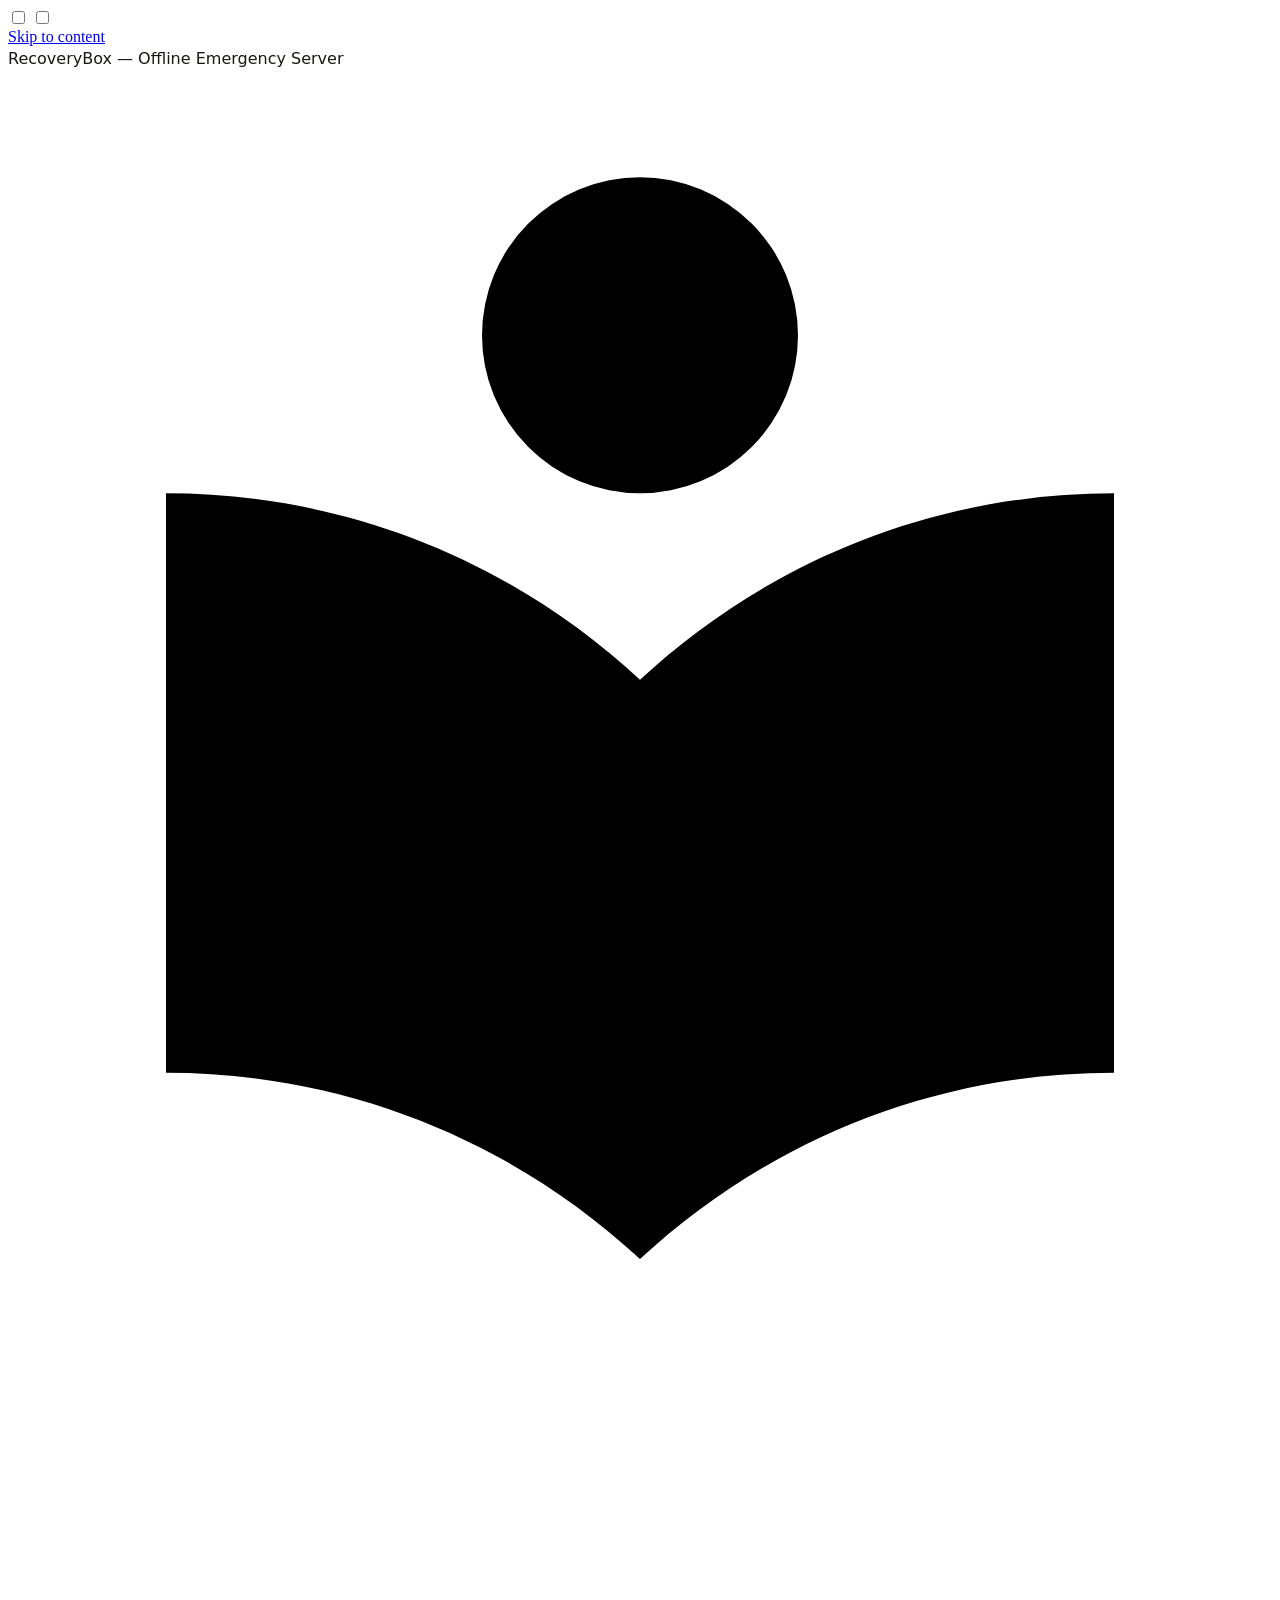
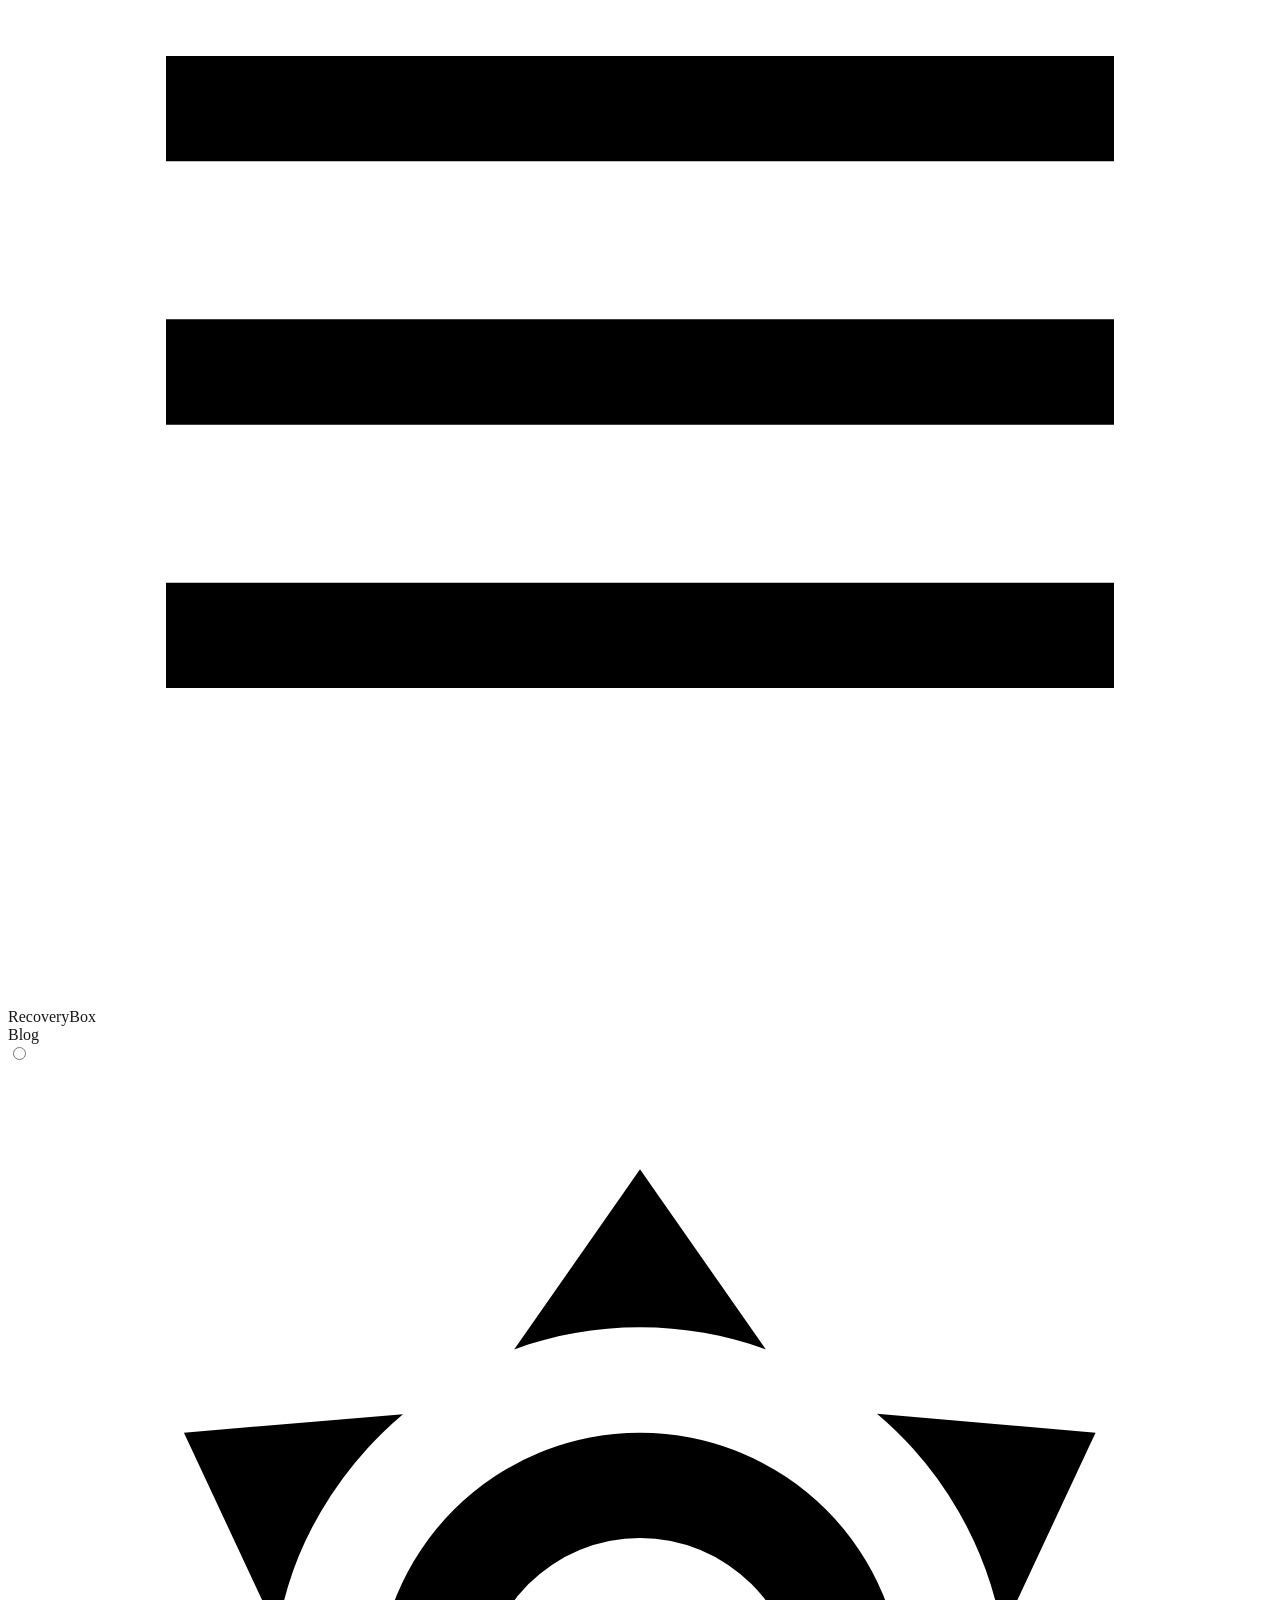
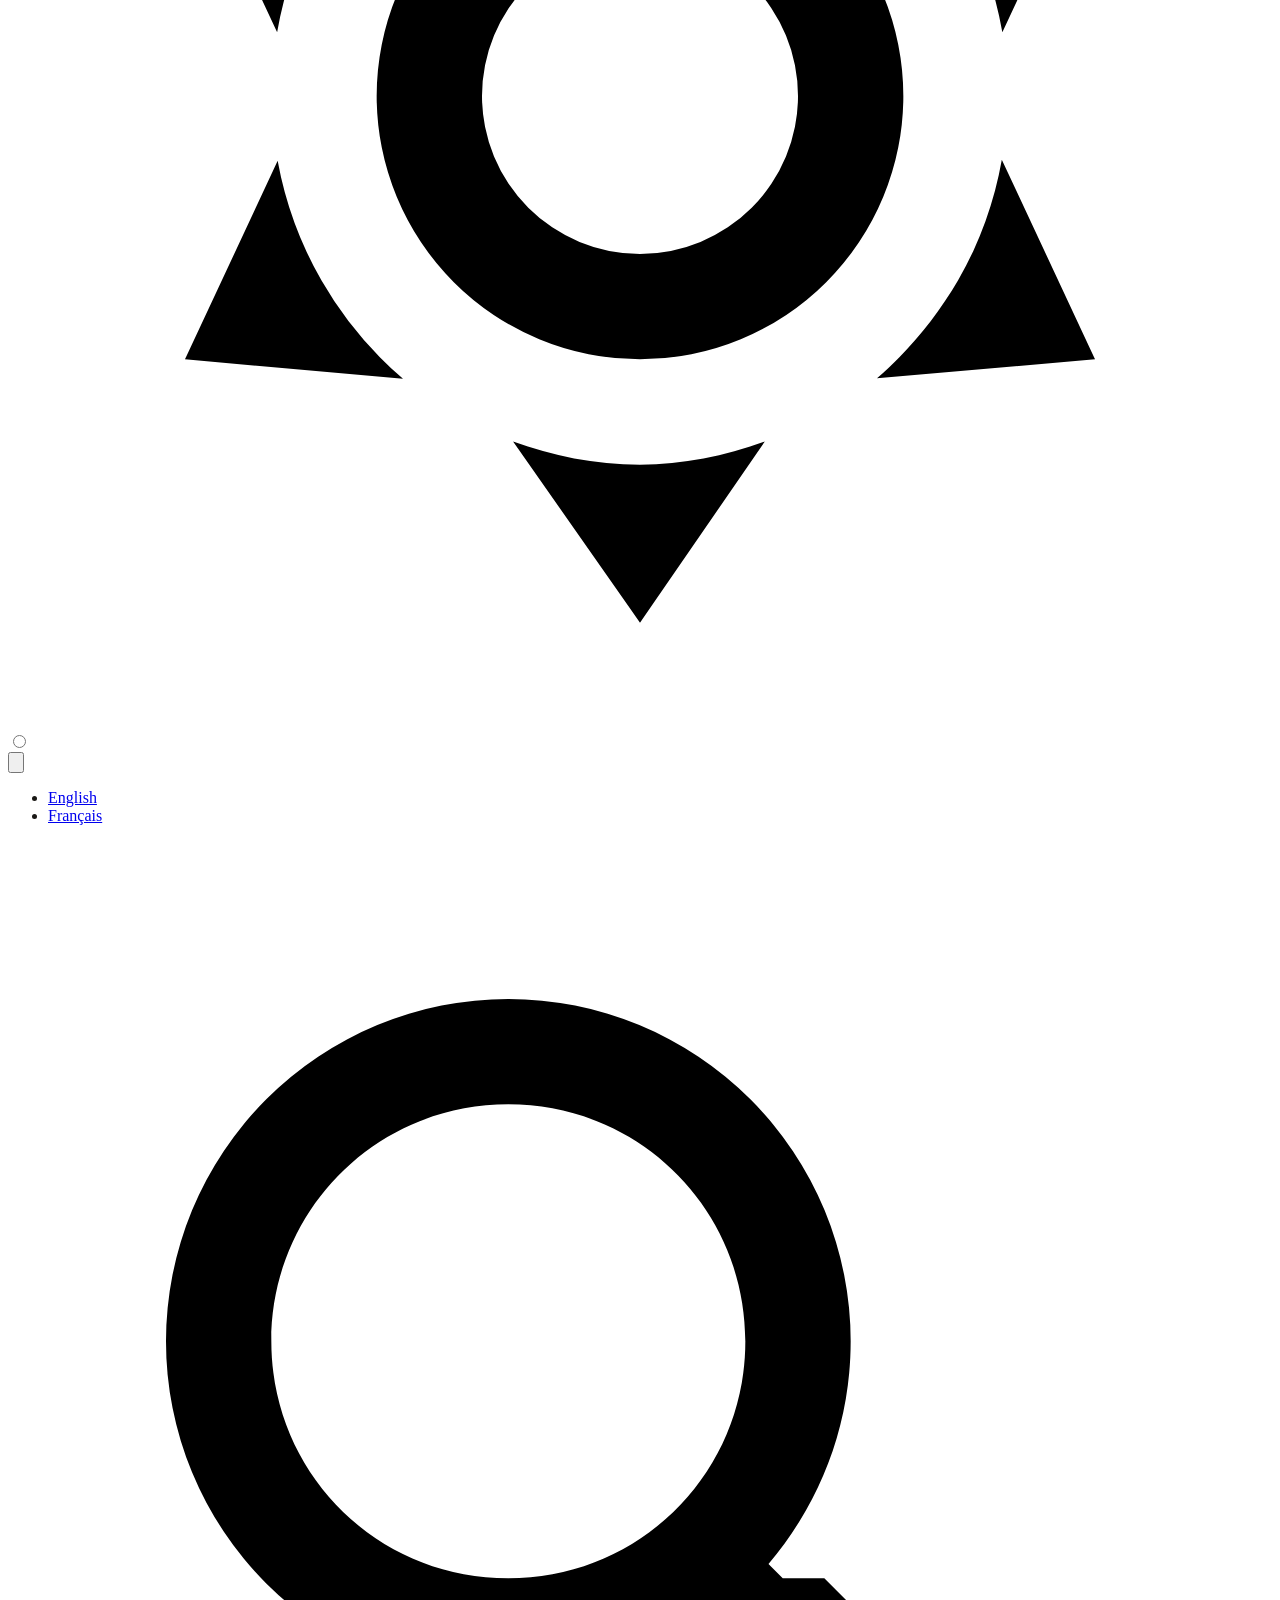
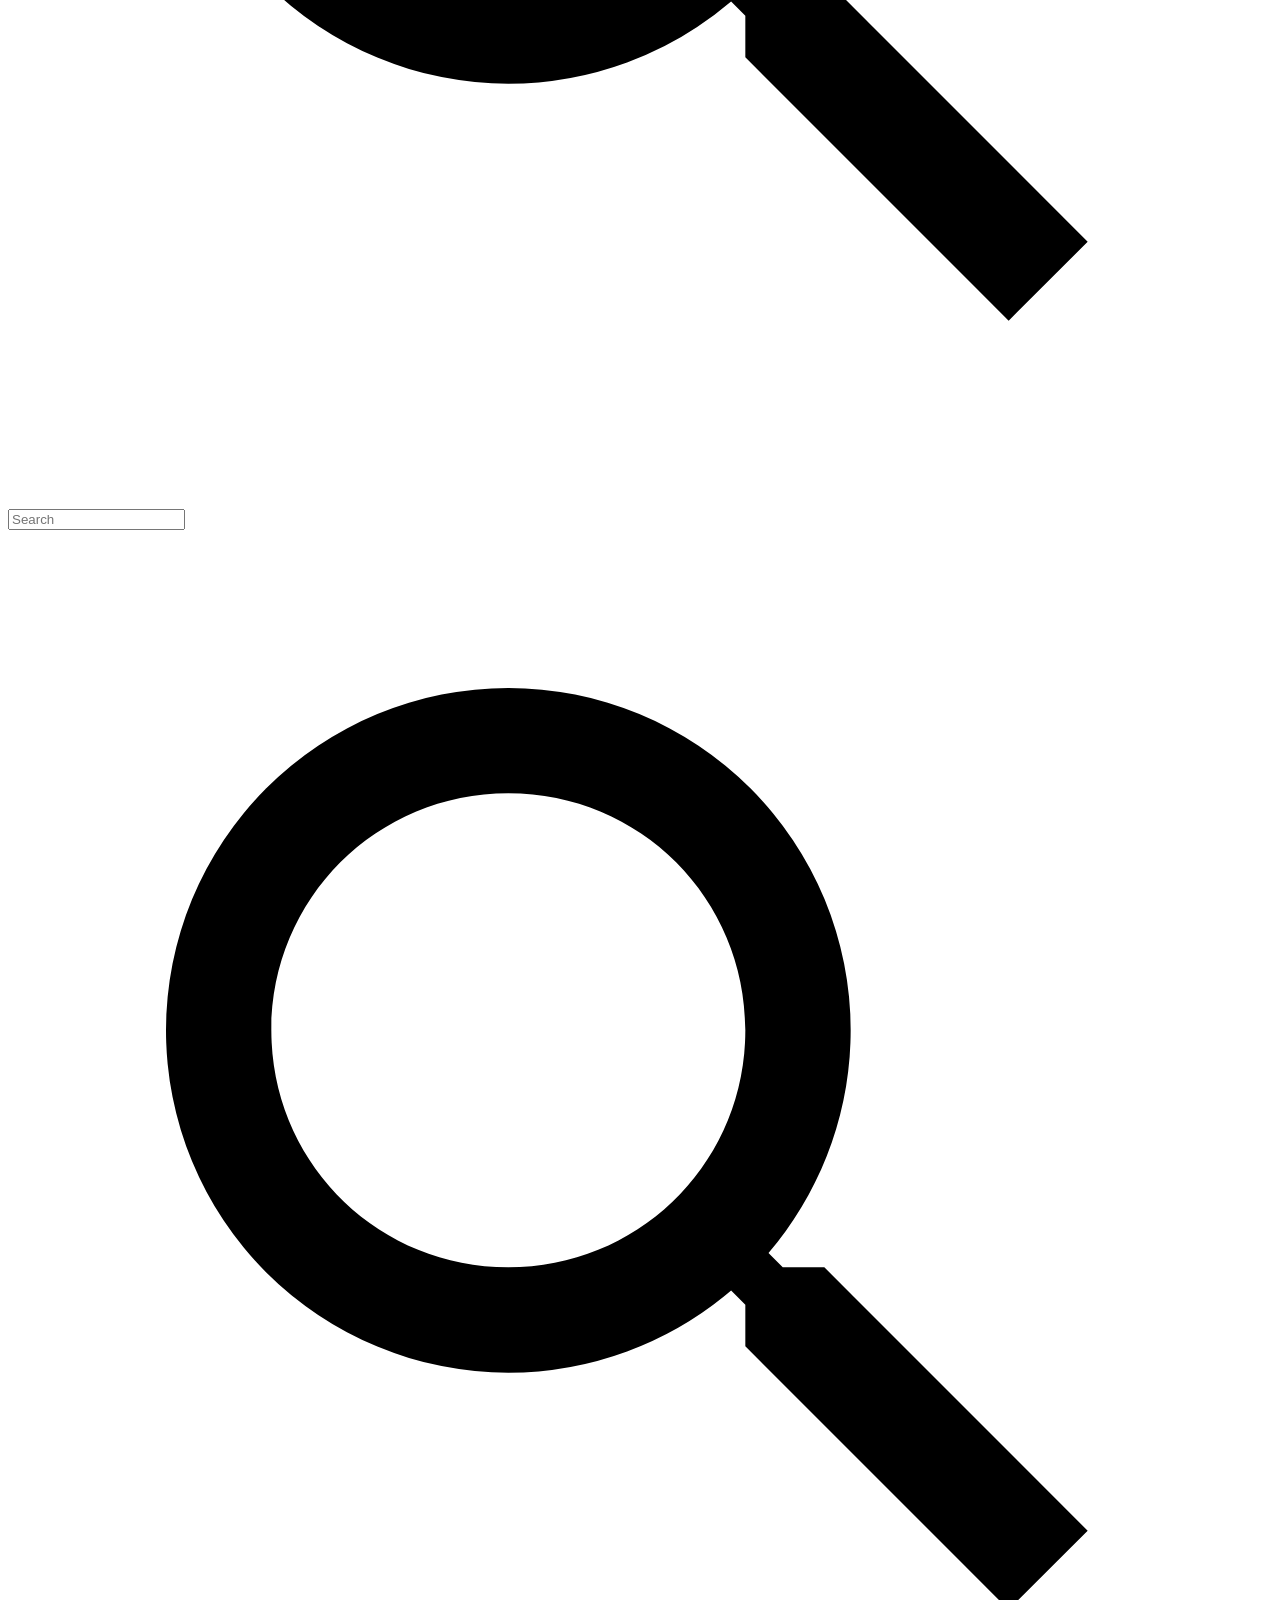
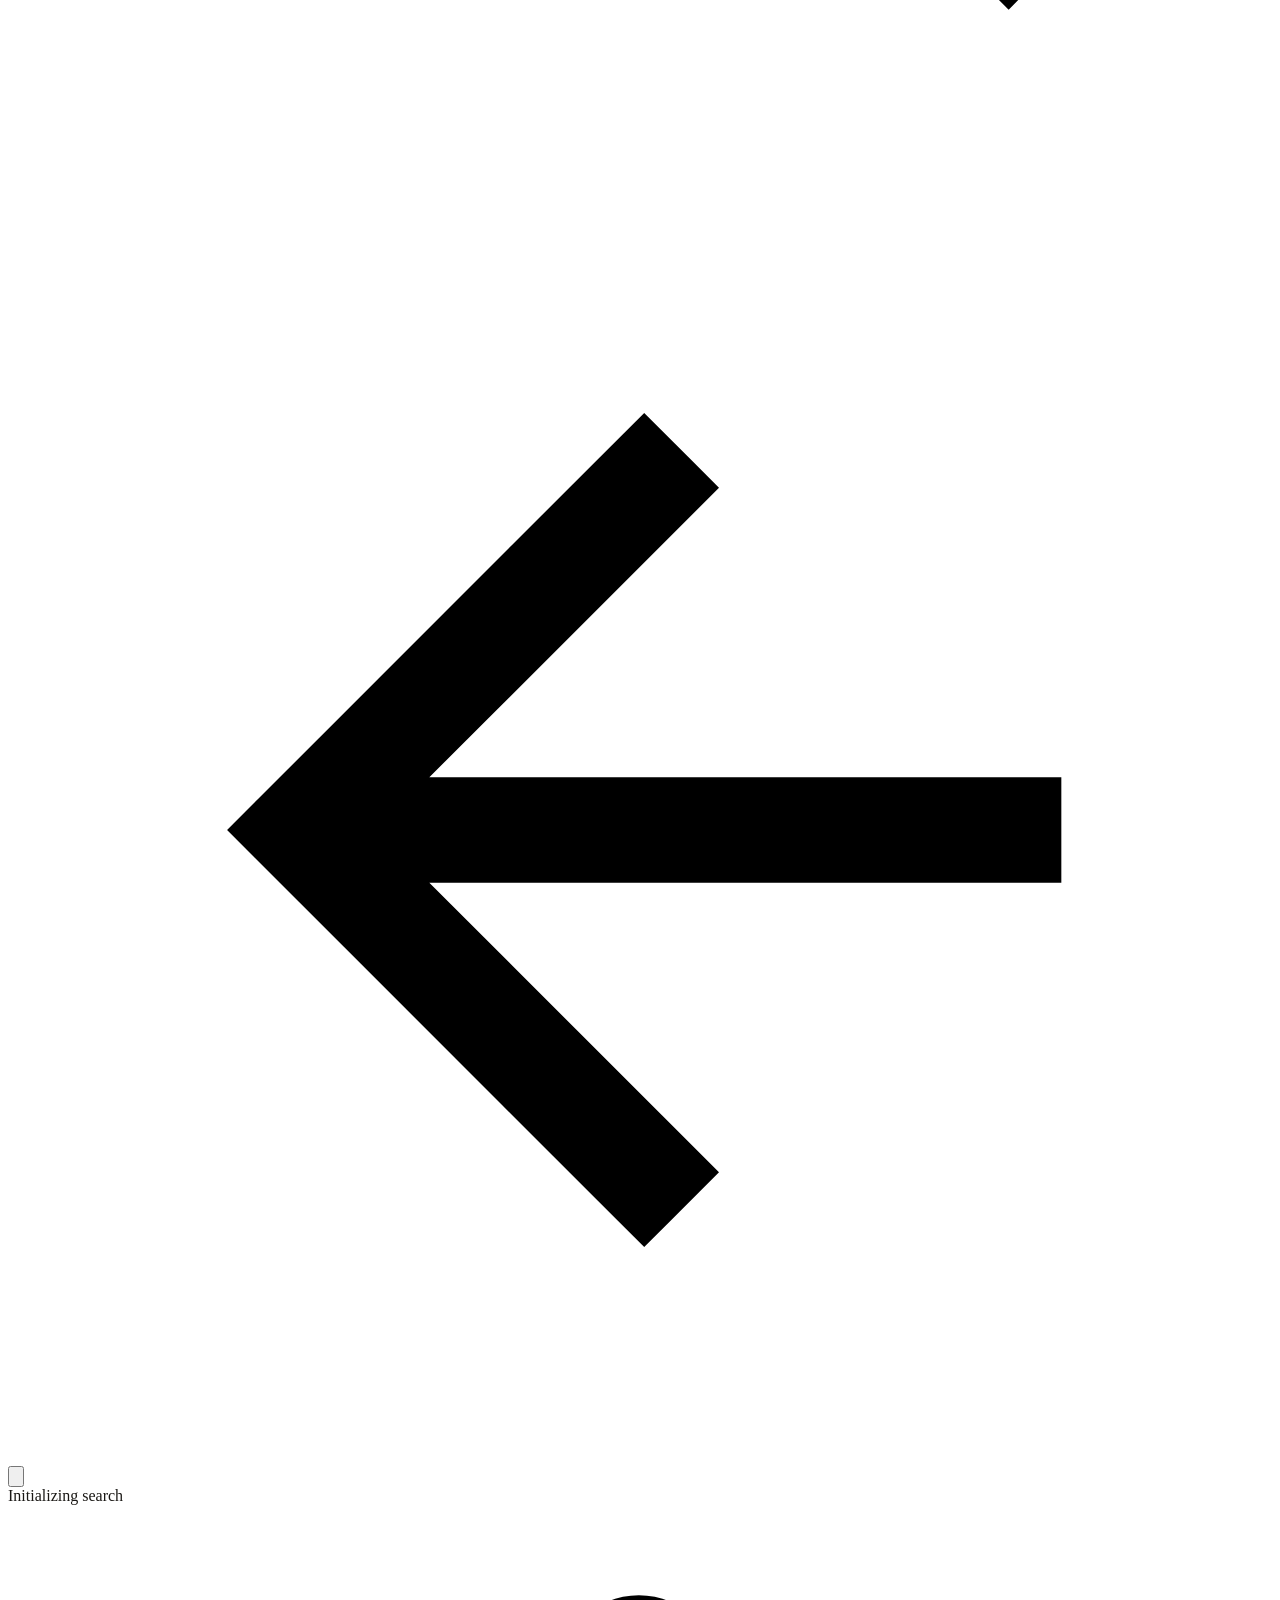
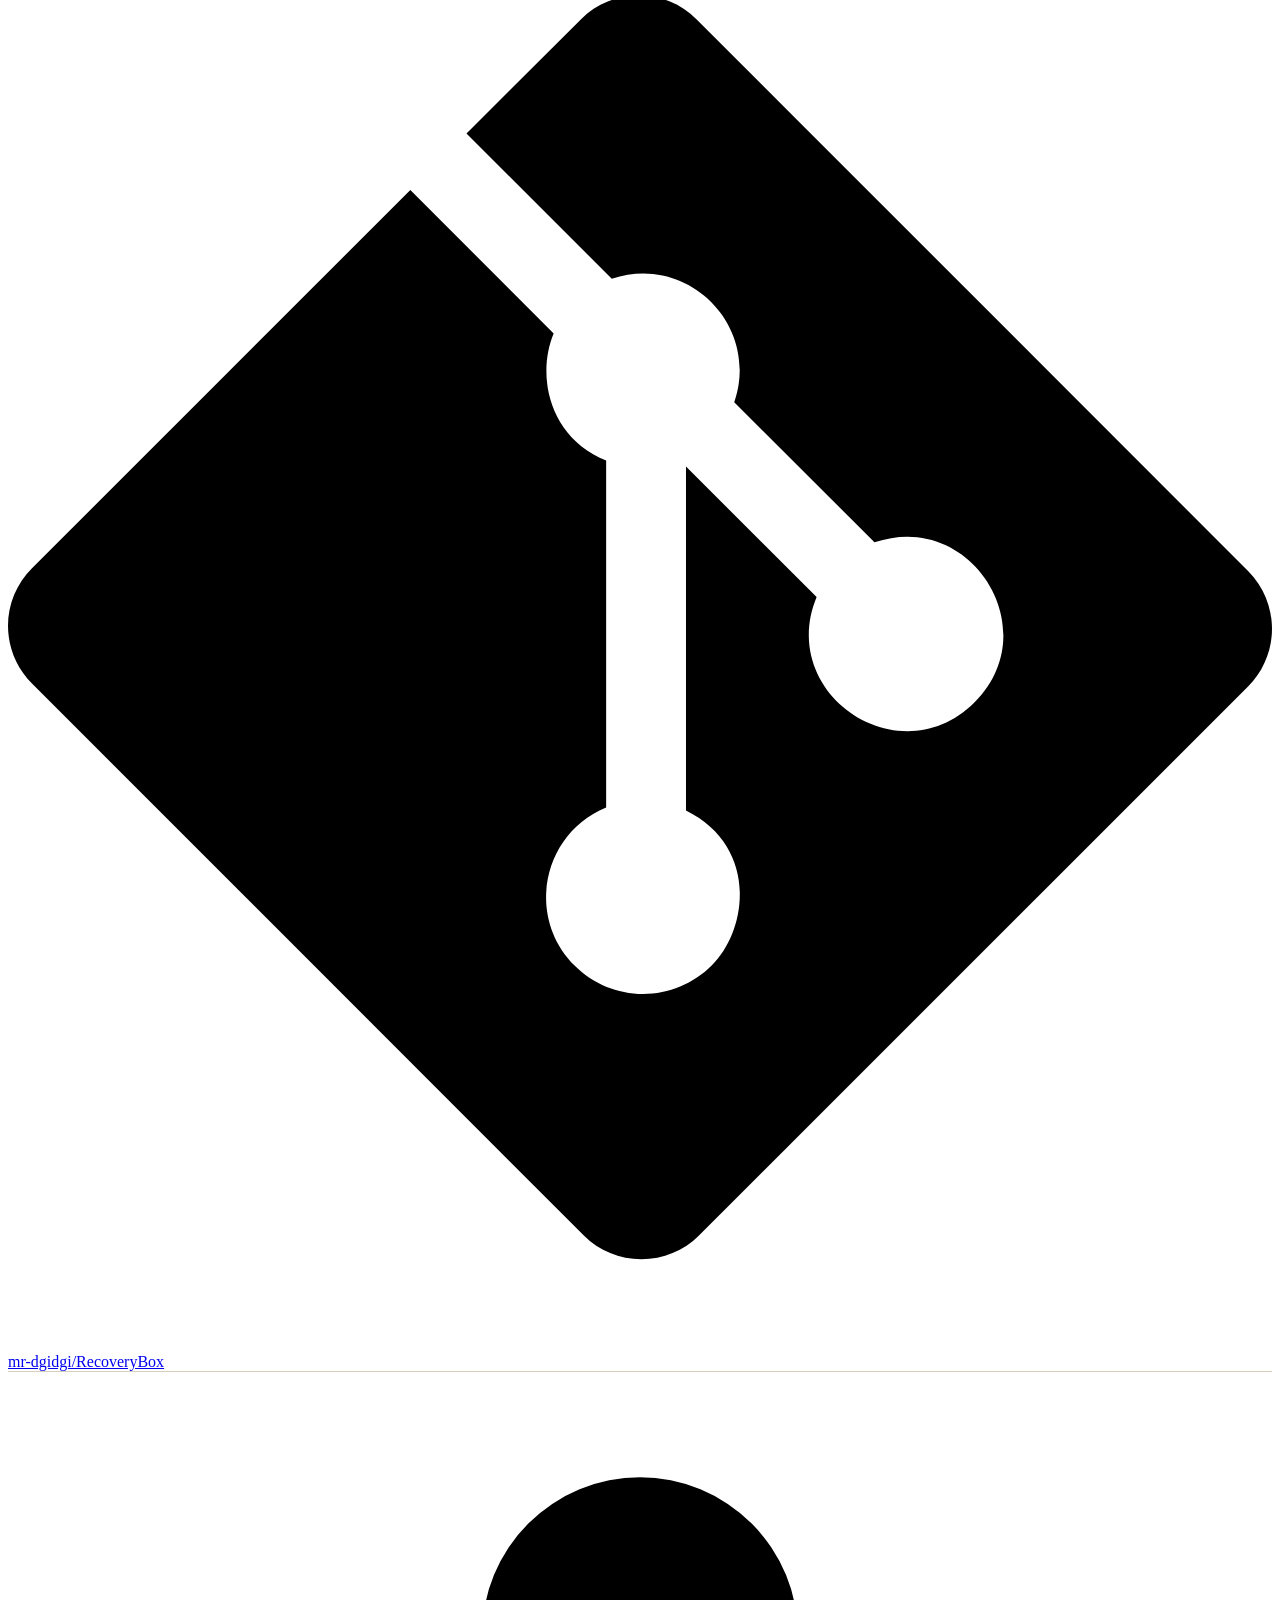
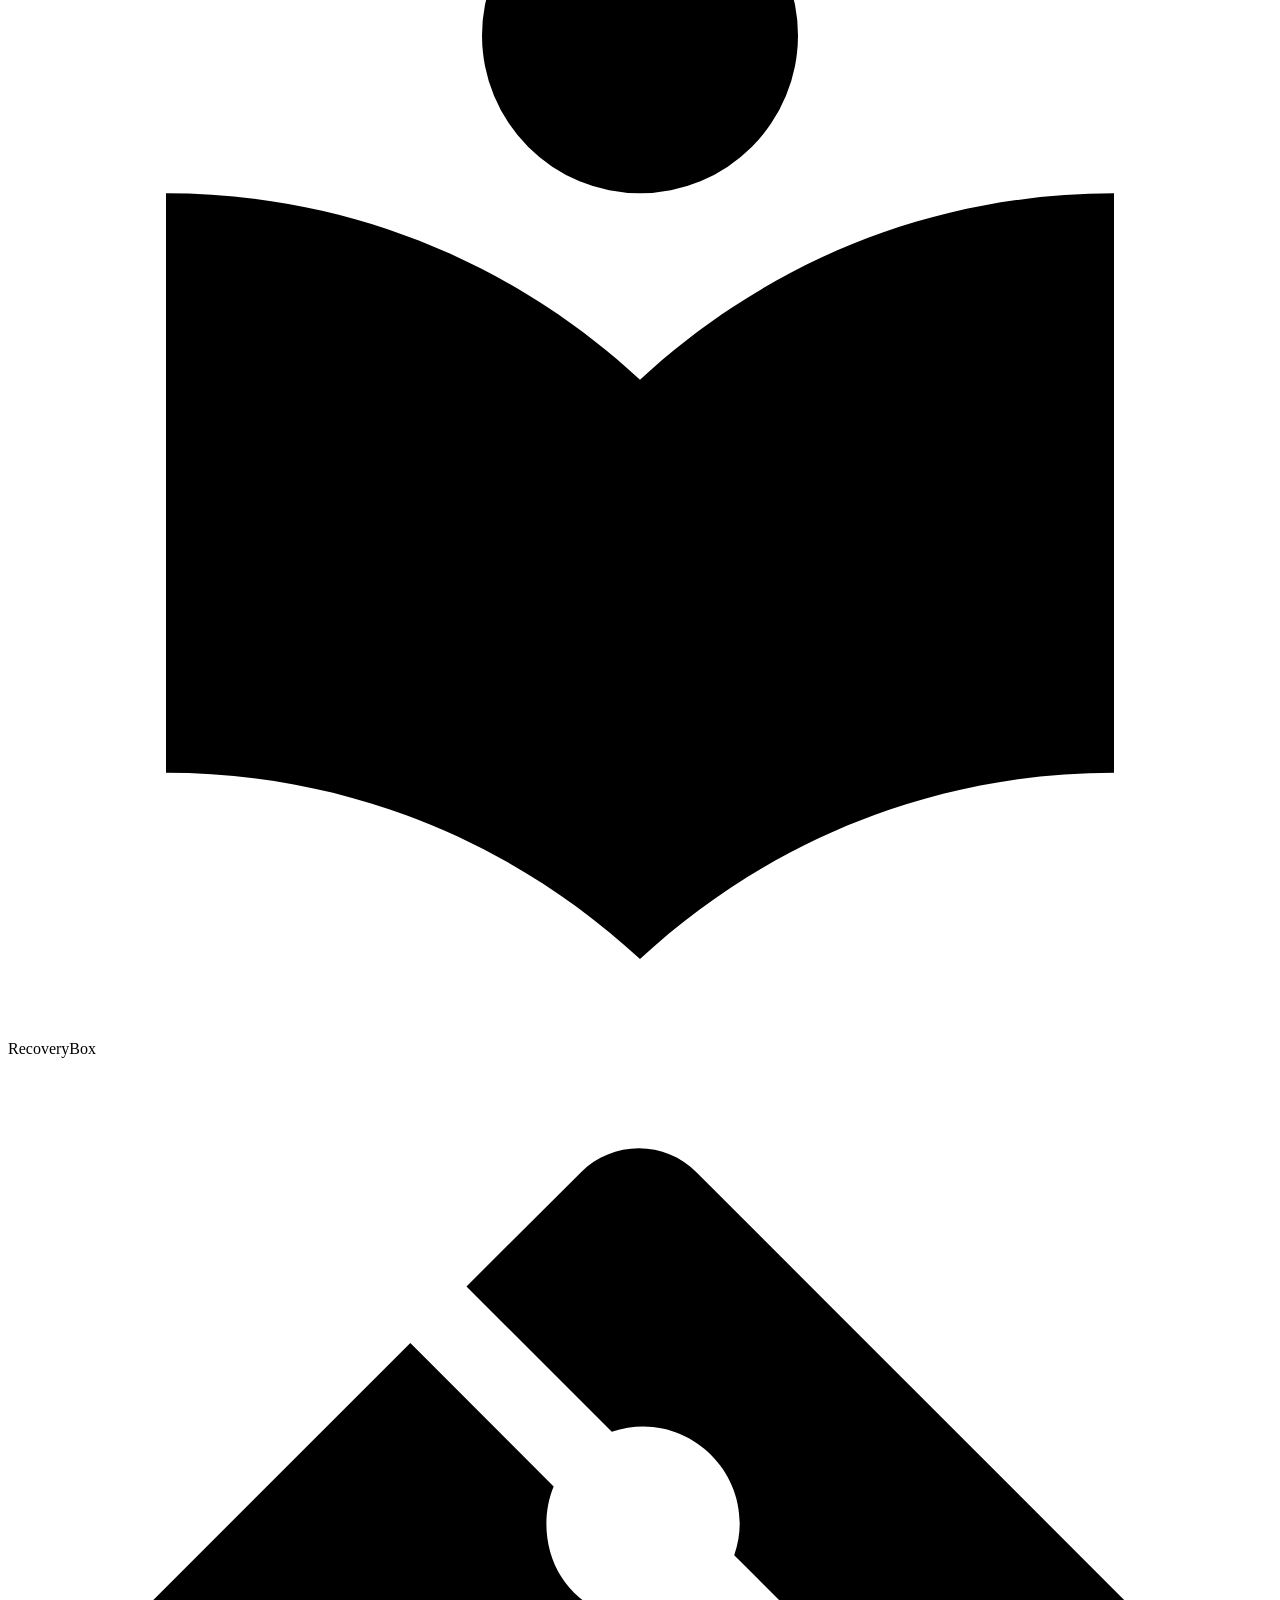
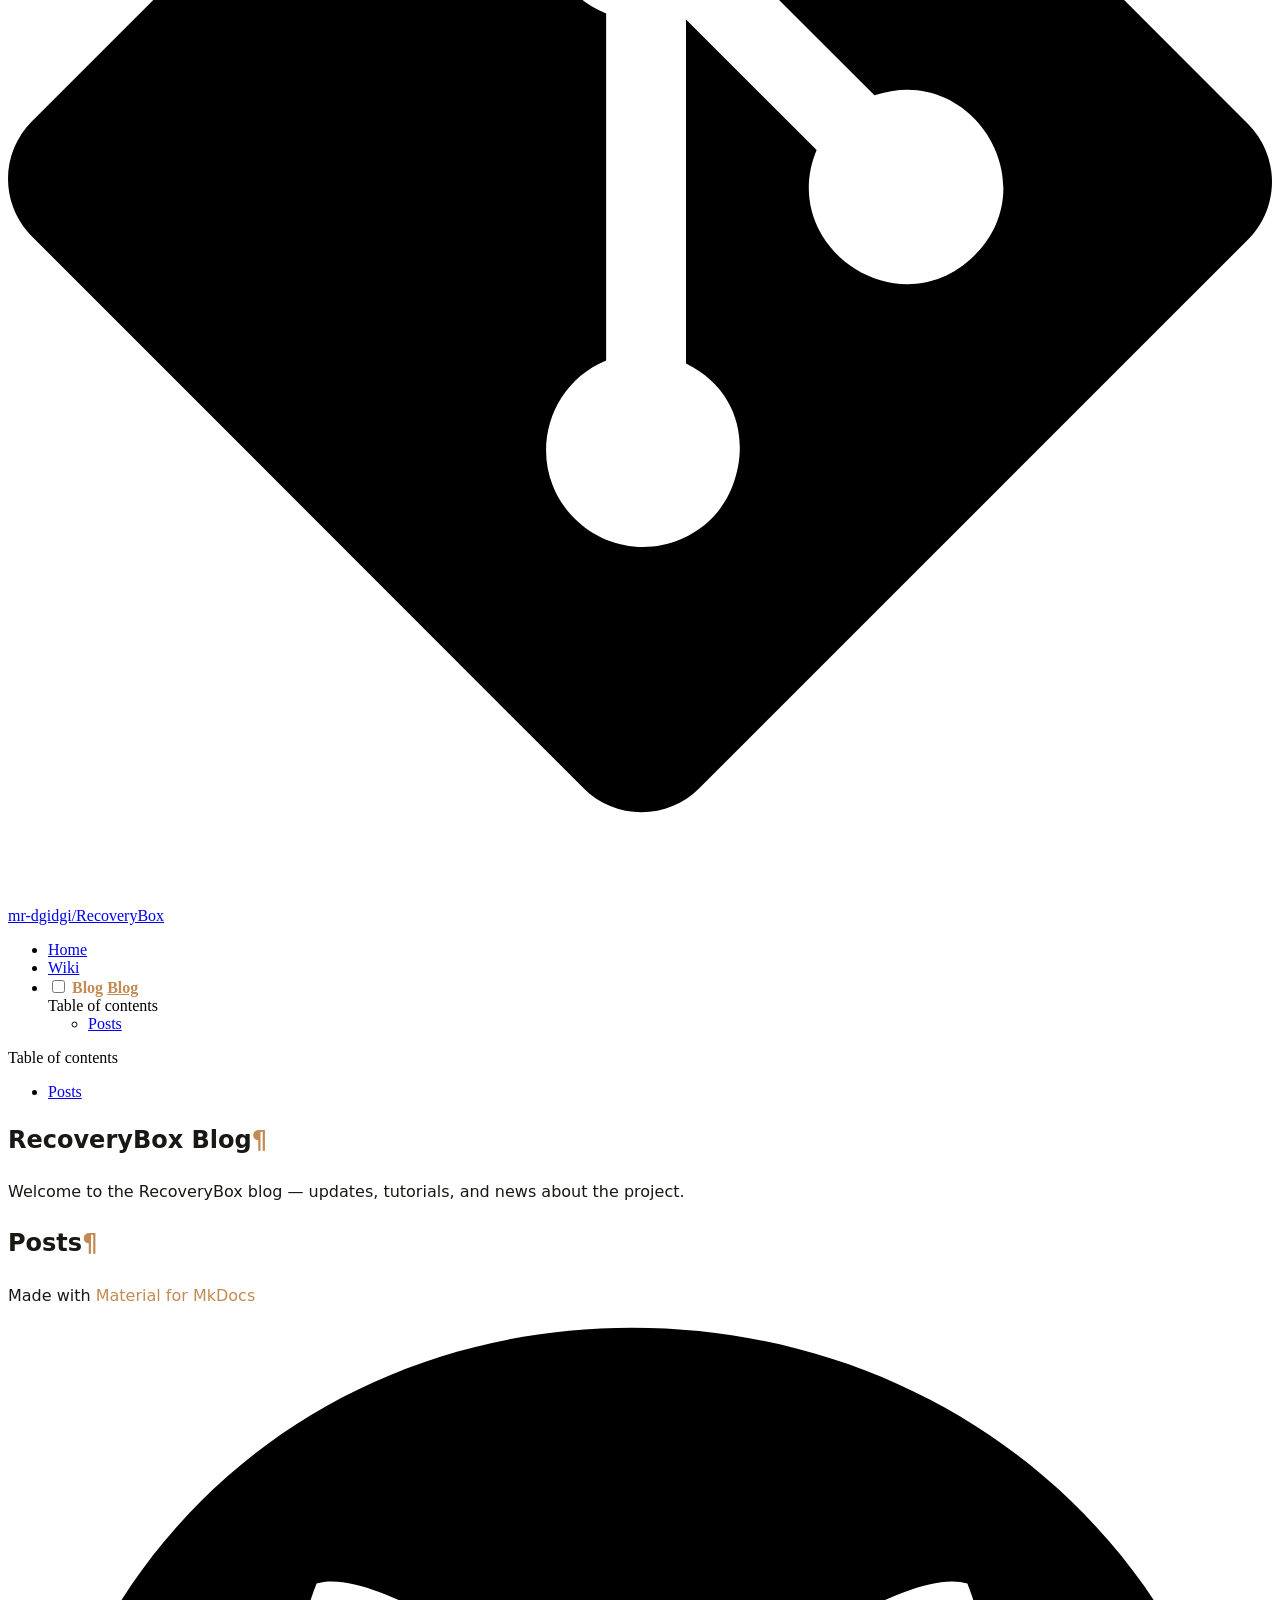
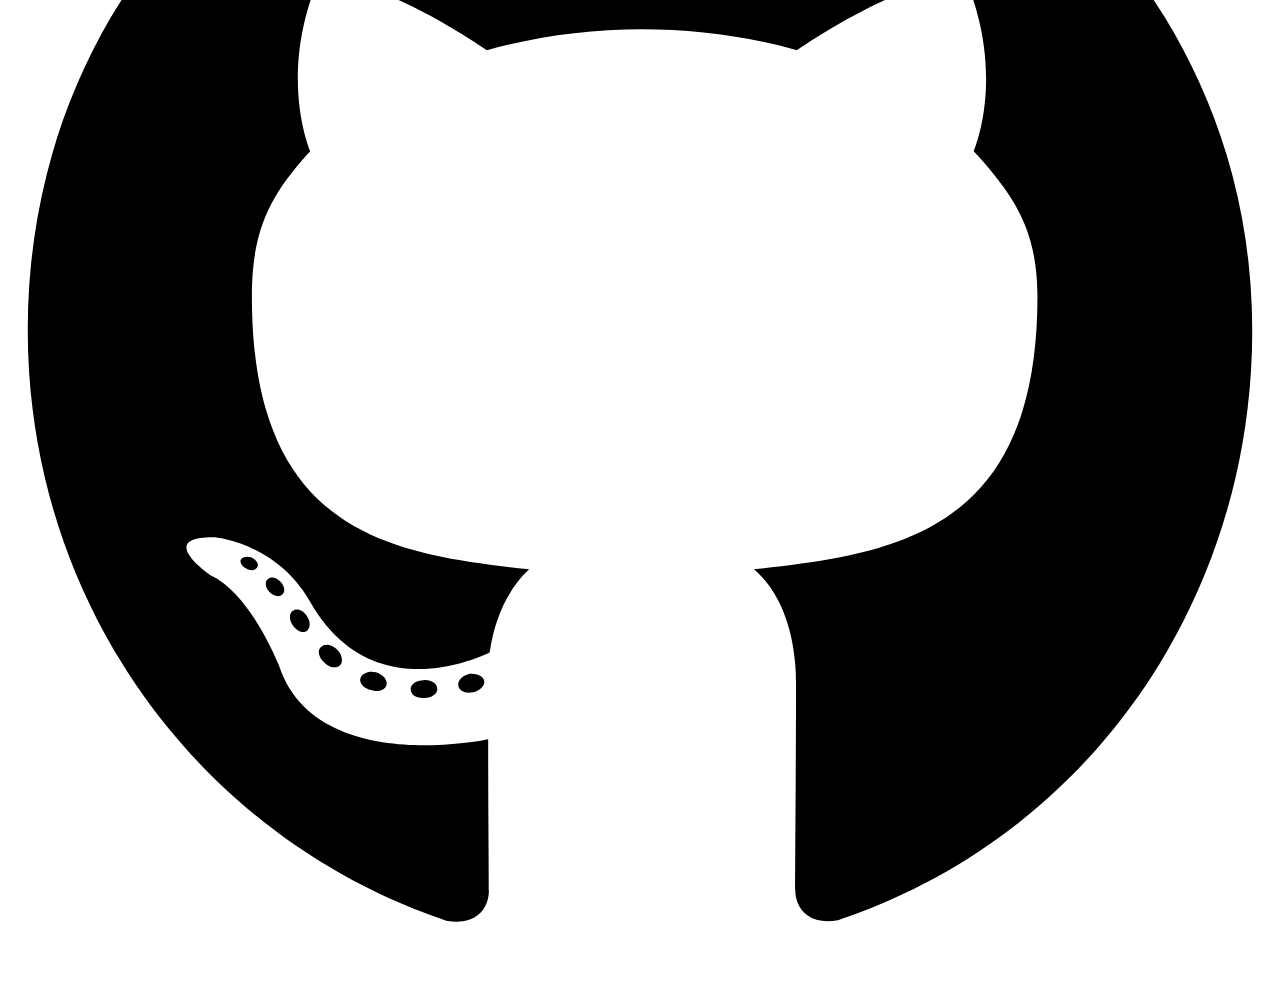
==== www/blog/index.html @ 779d8b97 "base" ====
<!--
  Copyright (c) 2016-2025 Martin Donath <martin.donath@squidfunk.com>

  Permission is hereby granted, free of charge, to any person obtaining a copy
  of this software and associated documentation files (the "Software"), to
  deal in the Software without restriction, including without limitation the
  rights to use, copy, modify, merge, publish, distribute, sublicense, and/or
  sell copies of the Software, and to permit persons to whom the Software is
  furnished to do so, subject to the following conditions:

  The above copyright notice and this permission notice shall be included in
  all copies or substantial portions of the Software.

  THE SOFTWARE IS PROVIDED "AS IS", WITHOUT WARRANTY OF ANY KIND, EXPRESS OR
  IMPLIED, INCLUDING BUT NOT LIMITED TO THE WARRANTIES OF MERCHANTABILITY,
  FITNESS FOR A PARTICULAR PURPOSE AND NON-INFRINGEMENT. IN NO EVENT SHALL THE
  AUTHORS OR COPYRIGHT HOLDERS BE LIABLE FOR ANY CLAIM, DAMAGES OR OTHER
  LIABILITY, WHETHER IN AN ACTION OF CONTRACT, TORT OR OTHERWISE, ARISING
  FROM, OUT OF OR IN CONNECTION WITH THE SOFTWARE OR THE USE OR OTHER DEALINGS
  IN THE SOFTWARE.
-->


<!doctype html>
<html lang="en" class="no-js">
  <head>
    
      <meta charset="utf-8">
      <meta name="viewport" content="width=device-width,initial-scale=1">
      
        <meta name="description" content="Offline emergency server for essential resources">
      
      
      
        <link rel="canonical" href="https://recoverybox.fr/blog/">
      
      
        <link rel="prev" href="..">
      
      
      
        
          <link rel="alternate" href="./" hreflang="en">
        
          <link rel="alternate" href="../fr/blog/" hreflang="fr">
        
      
      
      <link rel="icon" href="../assets/images/favicon.png">
      <meta name="generator" content="mkdocs-1.6.1, mkdocs-material-9.7.7">
    
    
      
        <title>Blog - RecoveryBox</title>
      
    
    
      <link rel="stylesheet" href="../assets/stylesheets/main.ec1eaa64.min.css">
      
        
        <link rel="stylesheet" href="../assets/stylesheets/palette.ab4e12ef.min.css">
      
      


    
    
      
    
    
      
        
        
        
        <link rel="stylesheet" href="../assets/external/fonts.googleapis.com/css.49ea35f2.css">
        <style>:root{--md-text-font:"Roboto";--md-code-font:"Roboto Mono"}</style>
      
    
    
      <link rel="stylesheet" href="../stylesheets/recoverybox-theme.css">
    
    <script>__md_scope=new URL("..",location),__md_hash=e=>[...e].reduce(((e,_)=>(e<<5)-e+_.charCodeAt(0)),0),__md_get=(e,_=localStorage,t=__md_scope)=>JSON.parse(_.getItem(t.pathname+"."+e)),__md_set=(e,_,t=localStorage,a=__md_scope)=>{try{t.setItem(a.pathname+"."+e,JSON.stringify(_))}catch(e){}}</script>
    
      

    
    
  </head>
  
  
    
    
      
    
    
    
    
    <body dir="ltr" data-md-color-scheme="default" data-md-color-primary="indigo" data-md-color-accent="indigo">
  
    
    <input class="md-toggle" data-md-toggle="drawer" type="checkbox" id="__drawer" autocomplete="off">
    <input class="md-toggle" data-md-toggle="search" type="checkbox" id="__search" autocomplete="off">
    <label class="md-overlay" for="__drawer"></label>
    <div data-md-component="skip">
      
        
        <a href="#recoverybox-blog" class="md-skip">
          Skip to content
        </a>
      
    </div>
    <div data-md-component="announce">
      
        <aside class="md-banner">
          <div class="md-banner__inner md-grid md-typeset">
            
            
  RecoveryBox — Offline Emergency Server

          </div>
          
        </aside>
      
    </div>
    
    
      

<header class="md-header" data-md-component="header">
  <nav class="md-header__inner md-grid" aria-label="Header">
    <a href=".." title="RecoveryBox" class="md-header__button md-logo" aria-label="RecoveryBox" data-md-component="logo">
      
  
  <svg xmlns="http://www.w3.org/2000/svg" viewBox="0 0 24 24"><path d="M12 8a3 3 0 0 0 3-3 3 3 0 0 0-3-3 3 3 0 0 0-3 3 3 3 0 0 0 3 3m0 3.54C9.64 9.35 6.5 8 3 8v11c3.5 0 6.64 1.35 9 3.54 2.36-2.19 5.5-3.54 9-3.54V8c-3.5 0-6.64 1.35-9 3.54"/></svg>

    </a>
    <label class="md-header__button md-icon" for="__drawer">
      
      <svg xmlns="http://www.w3.org/2000/svg" viewBox="0 0 24 24"><path d="M3 6h18v2H3zm0 5h18v2H3zm0 5h18v2H3z"/></svg>
    </label>
    <div class="md-header__title" data-md-component="header-title">
      <div class="md-header__ellipsis">
        <div class="md-header__topic">
          <span class="md-ellipsis">
            RecoveryBox
          </span>
        </div>
        <div class="md-header__topic" data-md-component="header-topic">
          <span class="md-ellipsis">
            
              Blog
            
          </span>
        </div>
      </div>
    </div>
    
      
        <form class="md-header__option" data-md-component="palette">
  
    
    
    
    <input class="md-option" data-md-color-media="(prefers-color-scheme: light)" data-md-color-scheme="default" data-md-color-primary="indigo" data-md-color-accent="indigo"  aria-label="Switch to dark mode"  type="radio" name="__palette" id="__palette_0">
    
      <label class="md-header__button md-icon" title="Switch to dark mode" for="__palette_1" hidden>
        <svg xmlns="http://www.w3.org/2000/svg" viewBox="0 0 24 24"><path d="M12 7a5 5 0 0 1 5 5 5 5 0 0 1-5 5 5 5 0 0 1-5-5 5 5 0 0 1 5-5m0 2a3 3 0 0 0-3 3 3 3 0 0 0 3 3 3 3 0 0 0 3-3 3 3 0 0 0-3-3m0-7 2.39 3.42C13.65 5.15 12.84 5 12 5s-1.65.15-2.39.42zM3.34 7l4.16-.35A7.2 7.2 0 0 0 5.94 8.5c-.44.74-.69 1.5-.83 2.29zm.02 10 1.76-3.77a7.131 7.131 0 0 0 2.38 4.14zM20.65 7l-1.77 3.79a7.02 7.02 0 0 0-2.38-4.15zm-.01 10-4.14.36c.59-.51 1.12-1.14 1.54-1.86.42-.73.69-1.5.83-2.29zM12 22l-2.41-3.44c.74.27 1.55.44 2.41.44.82 0 1.63-.17 2.37-.44z"/></svg>
      </label>
    
  
    
    
    
    <input class="md-option" data-md-color-media="(prefers-color-scheme: dark)" data-md-color-scheme="slate" data-md-color-primary="indigo" data-md-color-accent="indigo"  aria-label="Switch to light mode"  type="radio" name="__palette" id="__palette_1">
    
      <label class="md-header__button md-icon" title="Switch to light mode" for="__palette_0" hidden>
        <svg xmlns="http://www.w3.org/2000/svg" viewBox="0 0 24 24"><path d="m17.75 4.09-2.53 1.94.91 3.06-2.63-1.81-2.63 1.81.91-3.06-2.53-1.94L12.44 4l1.06-3 1.06 3zm3.5 6.91-1.64 1.25.59 1.98-1.7-1.17-1.7 1.17.59-1.98L15.75 11l2.06-.05L18.5 9l.69 1.95zm-2.28 4.95c.83-.08 1.72 1.1 1.19 1.85-.32.45-.66.87-1.08 1.27C15.17 23 8.84 23 4.94 19.07c-3.91-3.9-3.91-10.24 0-14.14.4-.4.82-.76 1.27-1.08.75-.53 1.93.36 1.85 1.19-.27 2.86.69 5.83 2.89 8.02a9.96 9.96 0 0 0 8.02 2.89m-1.64 2.02a12.08 12.08 0 0 1-7.8-3.47c-2.17-2.19-3.33-5-3.49-7.82-2.81 3.14-2.7 7.96.31 10.98 3.02 3.01 7.84 3.12 10.98.31"/></svg>
      </label>
    
  
</form>
      
    
    
      <script>var palette=__md_get("__palette");if(palette&&palette.color){if("(prefers-color-scheme)"===palette.color.media){var media=matchMedia("(prefers-color-scheme: light)"),input=document.querySelector(media.matches?"[data-md-color-media='(prefers-color-scheme: light)']":"[data-md-color-media='(prefers-color-scheme: dark)']");palette.color.media=input.getAttribute("data-md-color-media"),palette.color.scheme=input.getAttribute("data-md-color-scheme"),palette.color.primary=input.getAttribute("data-md-color-primary"),palette.color.accent=input.getAttribute("data-md-color-accent")}for(var[key,value]of Object.entries(palette.color))document.body.setAttribute("data-md-color-"+key,value)}</script>
    
    
      <div class="md-header__option">
  <div class="md-select">
    
    <button class="md-header__button md-icon" aria-label="Select language">
      <svg xmlns="http://www.w3.org/2000/svg" viewBox="0 0 24 24"><path d="m12.87 15.07-2.54-2.51.03-.03A17.5 17.5 0 0 0 14.07 6H17V4h-7V2H8v2H1v2h11.17C11.5 7.92 10.44 9.75 9 11.35 8.07 10.32 7.3 9.19 6.69 8h-2c.73 1.63 1.73 3.17 2.98 4.56l-5.09 5.02L4 19l5-5 3.11 3.11zM18.5 10h-2L12 22h2l1.12-3h4.75L21 22h2zm-2.62 7 1.62-4.33L19.12 17z"/></svg>
    </button>
    <div class="md-select__inner">
      <ul class="md-select__list">
        
          <li class="md-select__item">
            <a href="./" hreflang="en" class="md-select__link">
              English
            </a>
          </li>
        
          <li class="md-select__item">
            <a href="../fr/blog/" hreflang="fr" class="md-select__link">
              Français
            </a>
          </li>
        
      </ul>
    </div>
  </div>
</div>
    
    
      
      
        <label class="md-header__button md-icon" for="__search">
          
          <svg xmlns="http://www.w3.org/2000/svg" viewBox="0 0 24 24"><path d="M9.5 3A6.5 6.5 0 0 1 16 9.5c0 1.61-.59 3.09-1.56 4.23l.27.27h.79l5 5-1.5 1.5-5-5v-.79l-.27-.27A6.52 6.52 0 0 1 9.5 16 6.5 6.5 0 0 1 3 9.5 6.5 6.5 0 0 1 9.5 3m0 2C7 5 5 7 5 9.5S7 14 9.5 14 14 12 14 9.5 12 5 9.5 5"/></svg>
        </label>
        <div class="md-search" data-md-component="search" role="dialog">
  <label class="md-search__overlay" for="__search"></label>
  <div class="md-search__inner" role="search">
    <form class="md-search__form" name="search">
      <input type="text" class="md-search__input" name="query" aria-label="Search" placeholder="Search" autocapitalize="off" autocorrect="off" autocomplete="off" spellcheck="false" data-md-component="search-query" required>
      <label class="md-search__icon md-icon" for="__search">
        
        <svg xmlns="http://www.w3.org/2000/svg" viewBox="0 0 24 24"><path d="M9.5 3A6.5 6.5 0 0 1 16 9.5c0 1.61-.59 3.09-1.56 4.23l.27.27h.79l5 5-1.5 1.5-5-5v-.79l-.27-.27A6.52 6.52 0 0 1 9.5 16 6.5 6.5 0 0 1 3 9.5 6.5 6.5 0 0 1 9.5 3m0 2C7 5 5 7 5 9.5S7 14 9.5 14 14 12 14 9.5 12 5 9.5 5"/></svg>
        
        <svg xmlns="http://www.w3.org/2000/svg" viewBox="0 0 24 24"><path d="M20 11v2H8l5.5 5.5-1.42 1.42L4.16 12l7.92-7.92L13.5 5.5 8 11z"/></svg>
      </label>
      <nav class="md-search__options" aria-label="Search">
        
        <button type="reset" class="md-search__icon md-icon" title="Clear" aria-label="Clear" tabindex="-1">
          
          <svg xmlns="http://www.w3.org/2000/svg" viewBox="0 0 24 24"><path d="M19 6.41 17.59 5 12 10.59 6.41 5 5 6.41 10.59 12 5 17.59 6.41 19 12 13.41 17.59 19 19 17.59 13.41 12z"/></svg>
        </button>
      </nav>
      
        <div class="md-search__suggest" data-md-component="search-suggest"></div>
      
    </form>
    <div class="md-search__output">
      <div class="md-search__scrollwrap" tabindex="0" data-md-scrollfix>
        <div class="md-search-result" data-md-component="search-result">
          <div class="md-search-result__meta">
            Initializing search
          </div>
          <ol class="md-search-result__list" role="presentation"></ol>
        </div>
      </div>
    </div>
  </div>
</div>
      
    
    
      <div class="md-header__source">
        <a href="https://github.com/mr-dgidgi/recoverybox" title="Go to repository" class="md-source" data-md-component="source">
  <div class="md-source__icon md-icon">
    
    <svg xmlns="http://www.w3.org/2000/svg" viewBox="0 0 448 512"><!--! Font Awesome Free 7.1.0 by @fontawesome - https://fontawesome.com License - https://fontawesome.com/license/free (Icons: CC BY 4.0, Fonts: SIL OFL 1.1, Code: MIT License) Copyright 2025 Fonticons, Inc.--><path d="M439.6 236.1 244 40.5c-5.4-5.5-12.8-8.5-20.4-8.5s-15 3-20.4 8.4L162.5 81l51.5 51.5c27.1-9.1 52.7 16.8 43.4 43.7l49.7 49.7c34.2-11.8 61.2 31 35.5 56.7-26.5 26.5-70.2-2.9-56-37.3L240.3 199v121.9c25.3 12.5 22.3 41.8 9.1 55-6.4 6.4-15.2 10.1-24.3 10.1s-17.8-3.6-24.3-10.1c-17.6-17.6-11.1-46.9 11.2-56v-123c-20.8-8.5-24.6-30.7-18.6-45L142.6 101 8.5 235.1C3 240.6 0 247.9 0 255.5s3 15 8.5 20.4l195.6 195.7c5.4 5.4 12.7 8.4 20.4 8.4s15-3 20.4-8.4l194.7-194.7c5.4-5.4 8.4-12.8 8.4-20.4s-3-15-8.4-20.4"/></svg>
  </div>
  <div class="md-source__repository">
    mr-dgidgi/RecoveryBox
  </div>
</a>
      </div>
    
  </nav>
  
</header>
    
    <div class="md-container" data-md-component="container">
      
      
        
          
            
<nav class="md-tabs" aria-label="Tabs" data-md-component="tabs">
  <div class="md-grid">
    <ul class="md-tabs__list">
      
        
  
  
  
  
    <li class="md-tabs__item">
      <a href=".." class="md-tabs__link">
        
  
  
    
  
  Home

      </a>
    </li>
  

      
        
  
  
  
  
    <li class="md-tabs__item">
      <a href="../wiki/index.md" class="md-tabs__link">
        
  
  
    
  
  Wiki

      </a>
    </li>
  

      
        
  
  
  
    
  
  
    <li class="md-tabs__item md-tabs__item--active">
      <a href="./" class="md-tabs__link">
        
  
  
    
  
  Blog

      </a>
    </li>
  

      
    </ul>
  </div>
</nav>
          
        
      
      <main class="md-main" data-md-component="main">
        <div class="md-main__inner md-grid">
          
            
              
              <div class="md-sidebar md-sidebar--primary" data-md-component="sidebar" data-md-type="navigation" >
                <div class="md-sidebar__scrollwrap">
                  <div class="md-sidebar__inner">
                    


  


<nav class="md-nav md-nav--primary md-nav--lifted" aria-label="Navigation" data-md-level="0">
  <label class="md-nav__title" for="__drawer">
    <a href=".." title="RecoveryBox" class="md-nav__button md-logo" aria-label="RecoveryBox" data-md-component="logo">
      
  
  <svg xmlns="http://www.w3.org/2000/svg" viewBox="0 0 24 24"><path d="M12 8a3 3 0 0 0 3-3 3 3 0 0 0-3-3 3 3 0 0 0-3 3 3 3 0 0 0 3 3m0 3.54C9.64 9.35 6.5 8 3 8v11c3.5 0 6.64 1.35 9 3.54 2.36-2.19 5.5-3.54 9-3.54V8c-3.5 0-6.64 1.35-9 3.54"/></svg>

    </a>
    RecoveryBox
  </label>
  
    <div class="md-nav__source">
      <a href="https://github.com/mr-dgidgi/recoverybox" title="Go to repository" class="md-source" data-md-component="source">
  <div class="md-source__icon md-icon">
    
    <svg xmlns="http://www.w3.org/2000/svg" viewBox="0 0 448 512"><!--! Font Awesome Free 7.1.0 by @fontawesome - https://fontawesome.com License - https://fontawesome.com/license/free (Icons: CC BY 4.0, Fonts: SIL OFL 1.1, Code: MIT License) Copyright 2025 Fonticons, Inc.--><path d="M439.6 236.1 244 40.5c-5.4-5.5-12.8-8.5-20.4-8.5s-15 3-20.4 8.4L162.5 81l51.5 51.5c27.1-9.1 52.7 16.8 43.4 43.7l49.7 49.7c34.2-11.8 61.2 31 35.5 56.7-26.5 26.5-70.2-2.9-56-37.3L240.3 199v121.9c25.3 12.5 22.3 41.8 9.1 55-6.4 6.4-15.2 10.1-24.3 10.1s-17.8-3.6-24.3-10.1c-17.6-17.6-11.1-46.9 11.2-56v-123c-20.8-8.5-24.6-30.7-18.6-45L142.6 101 8.5 235.1C3 240.6 0 247.9 0 255.5s3 15 8.5 20.4l195.6 195.7c5.4 5.4 12.7 8.4 20.4 8.4s15-3 20.4-8.4l194.7-194.7c5.4-5.4 8.4-12.8 8.4-20.4s-3-15-8.4-20.4"/></svg>
  </div>
  <div class="md-source__repository">
    mr-dgidgi/RecoveryBox
  </div>
</a>
    </div>
  
  <ul class="md-nav__list" data-md-scrollfix>
    
      
      
  
  
  
  
    <li class="md-nav__item">
      <a href=".." class="md-nav__link">
        
  
  
  <span class="md-ellipsis">
    
  
    Home
  

    
  </span>
  
  

      </a>
    </li>
  

    
      
      
  
  
  
  
    <li class="md-nav__item">
      <a href="../wiki/index.md" class="md-nav__link">
        
  
  
  <span class="md-ellipsis">
    
  
    Wiki
  

    
  </span>
  
  

      </a>
    </li>
  

    
      
      
  
  
    
  
  
  
    <li class="md-nav__item md-nav__item--active">
      
      <input class="md-nav__toggle md-toggle" type="checkbox" id="__toc">
      
      
        
      
      
        <label class="md-nav__link md-nav__link--active" for="__toc">
          
  
  
  <span class="md-ellipsis">
    
  
    Blog
  

    
  </span>
  
  

          <span class="md-nav__icon md-icon"></span>
        </label>
      
      <a href="./" class="md-nav__link md-nav__link--active">
        
  
  
  <span class="md-ellipsis">
    
  
    Blog
  

    
  </span>
  
  

      </a>
      
        

<nav class="md-nav md-nav--secondary" aria-label="Table of contents">
  
  
  
    
  
  
    <label class="md-nav__title" for="__toc">
      <span class="md-nav__icon md-icon"></span>
      Table of contents
    </label>
    <ul class="md-nav__list" data-md-component="toc" data-md-scrollfix>
      
        <li class="md-nav__item">
  <a href="#posts" class="md-nav__link">
    <span class="md-ellipsis">
      
        Posts
      
    </span>
  </a>
  
</li>
      
    </ul>
  
</nav>
      
    </li>
  

    
  </ul>
</nav>
                  </div>
                </div>
              </div>
            
            
              
              <div class="md-sidebar md-sidebar--secondary" data-md-component="sidebar" data-md-type="toc" >
                <div class="md-sidebar__scrollwrap">
                  <div class="md-sidebar__inner">
                    

<nav class="md-nav md-nav--secondary" aria-label="Table of contents">
  
  
  
    
  
  
    <label class="md-nav__title" for="__toc">
      <span class="md-nav__icon md-icon"></span>
      Table of contents
    </label>
    <ul class="md-nav__list" data-md-component="toc" data-md-scrollfix>
      
        <li class="md-nav__item">
  <a href="#posts" class="md-nav__link">
    <span class="md-ellipsis">
      
        Posts
      
    </span>
  </a>
  
</li>
      
    </ul>
  
</nav>
                  </div>
                </div>
              </div>
            
          
          
            <div class="md-content" data-md-component="content">
              
              <article class="md-content__inner md-typeset">
                
                  


  
  


<h1 id="recoverybox-blog">RecoveryBox Blog<a class="headerlink" href="#recoverybox-blog" title="Permanent link">&para;</a></h1>
<p>Welcome to the RecoveryBox blog — updates, tutorials, and news about the project.</p>
<h2 id="posts">Posts<a class="headerlink" href="#posts" title="Permanent link">&para;</a></h2>












                
              </article>
            </div>
          
          
<script>var target=document.getElementById(location.hash.slice(1));target&&target.name&&(target.checked=target.name.startsWith("__tabbed_"))</script>
        </div>
        
          <button type="button" class="md-top md-icon" data-md-component="top" hidden>
  
  <svg xmlns="http://www.w3.org/2000/svg" viewBox="0 0 24 24"><path d="M13 20h-2V8l-5.5 5.5-1.42-1.42L12 4.16l7.92 7.92-1.42 1.42L13 8z"/></svg>
  Back to top
</button>
        
      </main>
      
        <footer class="md-footer">
  
  <div class="md-footer-meta md-typeset">
    <div class="md-footer-meta__inner md-grid">
      <div class="md-copyright">
  
  
    Made with
    <a href="https://squidfunk.github.io/mkdocs-material/" target="_blank" rel="noopener">
      Material for MkDocs
    </a>
  
</div>
      
        
<div class="md-social">
  
    
    
    
    
    <a href="https://github.com/mr-dgidgi/recoverybox" target="_blank" rel="noopener" title="GitHub" class="md-social__link">
      <svg xmlns="http://www.w3.org/2000/svg" viewBox="0 0 512 512"><!--! Font Awesome Free 7.1.0 by @fontawesome - https://fontawesome.com License - https://fontawesome.com/license/free (Icons: CC BY 4.0, Fonts: SIL OFL 1.1, Code: MIT License) Copyright 2025 Fonticons, Inc.--><path d="M173.9 397.4c0 2-2.3 3.6-5.2 3.6-3.3.3-5.6-1.3-5.6-3.6 0-2 2.3-3.6 5.2-3.6 3-.3 5.6 1.3 5.6 3.6m-31.1-4.5c-.7 2 1.3 4.3 4.3 4.9 2.6 1 5.6 0 6.2-2s-1.3-4.3-4.3-5.2c-2.6-.7-5.5.3-6.2 2.3m44.2-1.7c-2.9.7-4.9 2.6-4.6 4.9.3 2 2.9 3.3 5.9 2.6 2.9-.7 4.9-2.6 4.6-4.6-.3-1.9-3-3.2-5.9-2.9M252.8 8C114.1 8 8 113.3 8 252c0 110.9 69.8 205.8 169.5 239.2 12.8 2.3 17.3-5.6 17.3-12.1 0-6.2-.3-40.4-.3-61.4 0 0-70 15-84.7-29.8 0 0-11.4-29.1-27.8-36.6 0 0-22.9-15.7 1.6-15.4 0 0 24.9 2 38.6 25.8 21.9 38.6 58.6 27.5 72.9 20.9 2.3-16 8.8-27.1 16-33.7-55.9-6.2-112.3-14.3-112.3-110.5 0-27.5 7.6-41.3 23.6-58.9-2.6-6.5-11.1-33.3 2.6-67.9 20.9-6.5 69 27 69 27 20-5.6 41.5-8.5 62.8-8.5s42.8 2.9 62.8 8.5c0 0 48.1-33.6 69-27 13.7 34.7 5.2 61.4 2.6 67.9 16 17.7 25.8 31.5 25.8 58.9 0 96.5-58.9 104.2-114.8 110.5 9.2 7.9 17 22.9 17 46.4 0 33.7-.3 75.4-.3 83.6 0 6.5 4.6 14.4 17.3 12.1C436.2 457.8 504 362.9 504 252 504 113.3 391.5 8 252.8 8M105.2 352.9c-1.3 1-1 3.3.7 5.2 1.6 1.6 3.9 2.3 5.2 1 1.3-1 1-3.3-.7-5.2-1.6-1.6-3.9-2.3-5.2-1m-10.8-8.1c-.7 1.3.3 2.9 2.3 3.9 1.6 1 3.6.7 4.3-.7.7-1.3-.3-2.9-2.3-3.9-2-.6-3.6-.3-4.3.7m32.4 35.6c-1.6 1.3-1 4.3 1.3 6.2 2.3 2.3 5.2 2.6 6.5 1 1.3-1.3.7-4.3-1.3-6.2-2.2-2.3-5.2-2.6-6.5-1m-11.4-14.7c-1.6 1-1.6 3.6 0 5.9s4.3 3.3 5.6 2.3c1.6-1.3 1.6-3.9 0-6.2-1.4-2.3-4-3.3-5.6-2"/></svg>
    </a>
  
</div>
      
    </div>
  </div>
</footer>
      
    </div>
    <div class="md-dialog" data-md-component="dialog">
      <div class="md-dialog__inner md-typeset"></div>
    </div>
    
    
    
      
      
      <script id="__config" type="application/json">{"annotate": null, "base": "..", "features": ["navigation.tabs", "navigation.sections", "navigation.top", "search.highlight", "search.suggest", "content.code.copy", "toc.follow"], "search": "../assets/javascripts/workers/search.2c215733.min.js", "tags": null, "translations": {"clipboard.copied": "Copied to clipboard", "clipboard.copy": "Copy to clipboard", "search.result.more.one": "1 more on this page", "search.result.more.other": "# more on this page", "search.result.none": "No matching documents", "search.result.one": "1 matching document", "search.result.other": "# matching documents", "search.result.placeholder": "Type to start searching", "search.result.term.missing": "Missing", "select.version": "Select version"}, "version": null}</script>
    
    
      <script src="../assets/javascripts/bundle.d7400e89.min.js"></script>
      
    
  </body>
</html>
---- www/assets/stylesheets/main.ec1eaa64.min.css ----
@charset "UTF-8";html{-webkit-text-size-adjust:none;-moz-text-size-adjust:none;text-size-adjust:none;box-sizing:border-box}*,:after,:before{box-sizing:inherit}@media (prefers-reduced-motion){*,:after,:before{transition:none!important}}body{margin:0}a,button,input,label{-webkit-tap-highlight-color:transparent}a{color:inherit;text-decoration:none}hr{border:0;box-sizing:initial;display:block;height:.05rem;overflow:visible;padding:0}small{font-size:80%}sub,sup{line-height:1em}img{border-style:none}table{border-collapse:initial;border-spacing:0}td,th{font-weight:400;vertical-align:top}button{background:#0000;border:0;font-family:inherit;font-size:inherit;margin:0;padding:0}input{border:0;outline:none}:root{--md-primary-fg-color:#4051b5;--md-primary-fg-color--light:#5d6cc0;--md-primary-fg-color--dark:#303fa1;--md-primary-bg-color:#fff;--md-primary-bg-color--light:#ffffffb3;--md-accent-fg-color:#526cfe;--md-accent-fg-color--transparent:#526cfe1a;--md-accent-bg-color:#fff;--md-accent-bg-color--light:#ffffffb3}[data-md-color-scheme=default]{color-scheme:light}[data-md-color-scheme=default] img[src$="#gh-dark-mode-only"],[data-md-color-scheme=default] img[src$="#only-dark"]{display:none}:root,[data-md-color-scheme=default]{--md-hue:225deg;--md-default-fg-color:#000000de;--md-default-fg-color--light:#0000008a;--md-default-fg-color--lighter:#00000052;--md-default-fg-color--lightest:#00000012;--md-default-bg-color:#fff;--md-default-bg-color--light:#ffffffb3;--md-default-bg-color--lighter:#ffffff4d;--md-default-bg-color--lightest:#ffffff1f;--md-code-fg-color:#36464e;--md-code-bg-color:#f5f5f5;--md-code-bg-color--light:#f5f5f5b3;--md-code-bg-color--lighter:#f5f5f54d;--md-code-hl-color:#4287ff;--md-code-hl-color--light:#4287ff1a;--md-code-hl-number-color:#d52a2a;--md-code-hl-special-color:#db1457;--md-code-hl-function-color:#a846b9;--md-code-hl-constant-color:#6e59d9;--md-code-hl-keyword-color:#3f6ec6;--md-code-hl-string-color:#1c7d4d;--md-code-hl-name-color:var(--md-code-fg-color);--md-code-hl-operator-color:var(--md-default-fg-color--light);--md-code-hl-punctuation-color:var(--md-default-fg-color--light);--md-code-hl-comment-color:var(--md-default-fg-color--light);--md-code-hl-generic-color:var(--md-default-fg-color--light);--md-code-hl-variable-color:var(--md-default-fg-color--light);--md-typeset-color:var(--md-default-fg-color);--md-typeset-a-color:var(--md-primary-fg-color);--md-typeset-del-color:#f5503d26;--md-typeset-ins-color:#0bd57026;--md-typeset-kbd-color:#fafafa;--md-typeset-kbd-accent-color:#fff;--md-typeset-kbd-border-color:#b8b8b8;--md-typeset-mark-color:#ffff0080;--md-typeset-table-color:#0000001f;--md-typeset-table-color--light:rgba(0,0,0,.035);--md-admonition-fg-color:var(--md-default-fg-color);--md-admonition-bg-color:var(--md-default-bg-color);--md-warning-fg-color:#000000de;--md-warning-bg-color:#ff9;--md-footer-fg-color:#fff;--md-footer-fg-color--light:#ffffffb3;--md-footer-fg-color--lighter:#ffffff73;--md-footer-bg-color:#000000de;--md-footer-bg-color--dark:#00000052;--md-shadow-z1:0 0.2rem 0.5rem #0000000d,0 0 0.05rem #0000001a;--md-shadow-z2:0 0.2rem 0.5rem #0000001a,0 0 0.05rem #00000040;--md-shadow-z3:0 0.2rem 0.5rem #0003,0 0 0.05rem #00000059}.md-icon svg{fill:currentcolor;display:block;height:1.2rem;width:1.2rem}body{-webkit-font-smoothing:antialiased;-moz-osx-font-smoothing:grayscale;--md-text-font-family:var(--md-text-font,_),-apple-system,BlinkMacSystemFont,Helvetica,Arial,sans-serif;--md-code-font-family:var(--md-code-font,_),SFMono-Regular,Consolas,Menlo,monospace}aside,body,input{font-feature-settings:"kern","liga";color:var(--md-typeset-color);font-family:var(--md-text-font-family)}code,kbd,pre{font-feature-settings:"kern";font-family:var(--md-code-font-family)}:root{--md-typeset-table-sort-icon:url('data:image/svg+xml;charset=utf-8,<svg xmlns="http://www.w3.org/2000/svg" viewBox="0 0 24 24"><path d="m18 21-4-4h3V7h-3l4-4 4 4h-3v10h3M2 19v-2h10v2M2 13v-2h7v2M2 7V5h4v2z"/></svg>');--md-typeset-table-sort-icon--asc:url('data:image/svg+xml;charset=utf-8,<svg xmlns="http://www.w3.org/2000/svg" viewBox="0 0 24 24"><path d="M19 17h3l-4 4-4-4h3V3h2M2 17h10v2H2M6 5v2H2V5m0 6h7v2H2z"/></svg>');--md-typeset-table-sort-icon--desc:url('data:image/svg+xml;charset=utf-8,<svg xmlns="http://www.w3.org/2000/svg" viewBox="0 0 24 24"><path d="M19 7h3l-4-4-4 4h3v14h2M2 17h10v2H2M6 5v2H2V5m0 6h7v2H2z"/></svg>')}.md-typeset{-webkit-print-color-adjust:exact;color-adjust:exact;font-size:.8rem;line-height:1.6;overflow-wrap:break-word}@media print{.md-typeset{font-size:.68rem}}.md-typeset blockquote,.md-typeset dl,.md-typeset figure,.md-typeset ol,.md-typeset pre,.md-typeset ul{margin-bottom:1em;margin-top:1em}.md-typeset h1{color:var(--md-default-fg-color--light);font-size:2em;line-height:1.3;margin:0 0 1.25em}.md-typeset h1,.md-typeset h2{font-weight:300;letter-spacing:-.01em}.md-typeset h2{font-size:1.5625em;line-height:1.4;margin:1.6em 0 .64em}.md-typeset h3{font-size:1.25em;font-weight:400;letter-spacing:-.01em;line-height:1.5;margin:1.6em 0 .8em}.md-typeset h2+h3{margin-top:.8em}.md-typeset h4{font-weight:700;letter-spacing:-.01em;margin:1em 0}.md-typeset h5,.md-typeset h6{color:var(--md-default-fg-color--light);font-size:.8em;font-weight:700;letter-spacing:-.01em;margin:1.25em 0}.md-typeset h5{text-transform:uppercase}.md-typeset h5 code{text-transform:none}.md-typeset hr{border-bottom:.05rem solid var(--md-default-fg-color--lightest);display:flow-root;margin:1.5em 0}.md-typeset a{color:var(--md-typeset-a-color);word-break:break-word}.md-typeset a,.md-typeset a:before{transition:color 125ms}.md-typeset a:focus,.md-typeset a:hover{color:var(--md-accent-fg-color)}.md-typeset a:focus code,.md-typeset a:hover code{background-color:var(--md-accent-fg-color--transparent);color:var(--md-accent-fg-color)}.md-typeset a code{color:var(--md-typeset-a-color)}.md-typeset a.focus-visible{outline-color:var(--md-accent-fg-color);outline-offset:.2rem}.md-typeset code,.md-typeset kbd,.md-typeset pre{color:var(--md-code-fg-color);direction:ltr;font-variant-ligatures:none;transition:background-color 125ms}@media print{.md-typeset code,.md-typeset kbd,.md-typeset pre{white-space:pre-wrap}}.md-typeset code{background-color:var(--md-code-bg-color);border-radius:.1rem;-webkit-box-decoration-break:clone;box-decoration-break:clone;font-size:.85em;padding:0 .2941176471em;transition:color 125ms,background-color 125ms;word-break:break-word}.md-typeset code:not(.focus-visible){-webkit-tap-highlight-color:transparent;outline:none}.md-typeset pre{display:flow-root;line-height:1.4;position:relative}.md-typeset pre>code{-webkit-box-decoration-break:slice;box-decoration-break:slice;box-shadow:none;display:block;margin:0;outline-color:var(--md-accent-fg-color);overflow:auto;padding:.7720588235em 1.1764705882em;scrollbar-color:var(--md-default-fg-color--lighter) #0000;scrollbar-width:thin;touch-action:auto;word-break:normal}.md-typeset pre>code:hover{scrollbar-color:var(--md-accent-fg-color) #0000}.md-typeset pre>code::-webkit-scrollbar{height:.2rem;width:.2rem}.md-typeset pre>code::-webkit-scrollbar-thumb{background-color:var(--md-default-fg-color--lighter)}.md-typeset pre>code::-webkit-scrollbar-thumb:hover{background-color:var(--md-accent-fg-color)}.md-typeset kbd{background-color:var(--md-typeset-kbd-color);border-radius:.1rem;box-shadow:0 .1rem 0 .05rem var(--md-typeset-kbd-border-color),0 .1rem 0 var(--md-typeset-kbd-border-color),0 -.1rem .2rem var(--md-typeset-kbd-accent-color) inset;color:var(--md-default-fg-color);display:inline-block;font-size:.75em;padding:0 .6666666667em;vertical-align:text-top;word-break:break-word}.md-typeset mark{background-color:var(--md-typeset-mark-color);-webkit-box-decoration-break:clone;box-decoration-break:clone;color:inherit;word-break:break-word}.md-typeset abbr{cursor:help;text-decoration:none}.md-typeset [data-preview],.md-typeset abbr{border-bottom:.05rem dotted var(--md-default-fg-color--light)}.md-typeset small{opacity:.75}[dir=ltr] .md-typeset sub,[dir=ltr] .md-typeset sup{margin-left:.078125em}[dir=rtl] .md-typeset sub,[dir=rtl] .md-typeset sup{margin-right:.078125em}[dir=ltr] .md-typeset blockquote{padding-left:.6rem}[dir=rtl] .md-typeset blockquote{padding-right:.6rem}[dir=ltr] .md-typeset blockquote{border-left:.2rem solid var(--md-default-fg-color--lighter)}[dir=rtl] .md-typeset blockquote{border-right:.2rem solid var(--md-default-fg-color--lighter)}.md-typeset blockquote{color:var(--md-default-fg-color--light);margin-left:0;margin-right:0}.md-typeset ul{list-style-type:disc}.md-typeset ul[type]{list-style-type:revert-layer}[dir=ltr] .md-typeset ol,[dir=ltr] .md-typeset ul{margin-left:.625em}[dir=rtl] .md-typeset ol,[dir=rtl] .md-typeset ul{margin-right:.625em}.md-typeset ol,.md-typeset ul{padding:0}.md-typeset ol:not([hidden]),.md-typeset ul:not([hidden]){display:flow-root}.md-typeset ol ol,.md-typeset ul ol{list-style-type:lower-alpha}.md-typeset ol ol ol,.md-typeset ul ol ol{list-style-type:lower-roman}.md-typeset ol ol ol ol,.md-typeset ul ol ol ol{list-style-type:upper-alpha}.md-typeset ol ol ol ol ol,.md-typeset ul ol ol ol ol{list-style-type:upper-roman}.md-typeset ol[type],.md-typeset ul[type]{list-style-type:revert-layer}[dir=ltr] .md-typeset ol li,[dir=ltr] .md-typeset ul li{margin-left:1.25em}[dir=rtl] .md-typeset ol li,[dir=rtl] .md-typeset ul li{margin-right:1.25em}.md-typeset ol li,.md-typeset ul li{margin-bottom:.5em}.md-typeset ol li blockquote,.md-typeset ol li p,.md-typeset ul li blockquote,.md-typeset ul li p{margin:.5em 0}.md-typeset ol li:last-child,.md-typeset ul li:last-child{margin-bottom:0}[dir=ltr] .md-typeset ol li ol,[dir=ltr] .md-typeset ol li ul,[dir=ltr] .md-typeset ul li ol,[dir=ltr] .md-typeset ul li ul{margin-left:.625em}[dir=rtl] .md-typeset ol li ol,[dir=rtl] .md-typeset ol li ul,[dir=rtl] .md-typeset ul li ol,[dir=rtl] .md-typeset ul li ul{margin-right:.625em}.md-typeset ol li ol,.md-typeset ol li ul,.md-typeset ul li ol,.md-typeset ul li ul{margin-bottom:.5em;margin-top:.5em}[dir=ltr] .md-typeset dd{margin-left:1.875em}[dir=rtl] .md-typeset dd{margin-right:1.875em}.md-typeset dd{margin-bottom:1.5em;margin-top:1em}.md-typeset img,.md-typeset svg,.md-typeset video{height:auto;max-width:100%}.md-typeset img[align=left]{margin:1em 1em 1em 0}.md-typeset img[align=right]{margin:1em 0 1em 1em}.md-typeset img[align]:only-child{margin-top:0}.md-typeset figure{display:flow-root;margin:1em auto;max-width:100%;text-align:center;width:fit-content}.md-typeset figure img{display:block;margin:0 auto}.md-typeset figcaption{font-style:italic;margin:1em auto;max-width:24rem}.md-typeset iframe{max-width:100%}.md-typeset table:not([class]){background-color:var(--md-default-bg-color);border:.05rem solid var(--md-typeset-table-color);border-radius:.1rem;display:inline-block;font-size:.64rem;max-width:100%;overflow:auto;touch-action:auto}@media print{.md-typeset table:not([class]){display:table}}.md-typeset table:not([class])+*{margin-top:1.5em}.md-typeset table:not([class]) td>:first-child,.md-typeset table:not([class]) th>:first-child{margin-top:0}.md-typeset table:not([class]) td>:last-child,.md-typeset table:not([class]) th>:last-child{margin-bottom:0}.md-typeset table:not([class]) td:not([align]),.md-typeset table:not([class]) th:not([align]){text-align:left}[dir=rtl] .md-typeset table:not([class]) td:not([align]),[dir=rtl] .md-typeset table:not([class]) th:not([align]){text-align:right}.md-typeset table:not([class]) th{font-weight:700;min-width:5rem;padding:.9375em 1.25em;vertical-align:top}.md-typeset table:not([class]) td{border-top:.05rem solid var(--md-typeset-table-color);padding:.9375em 1.25em;vertical-align:top}.md-typeset table:not([class]) tbody tr{transition:background-color 125ms}.md-typeset table:not([class]) tbody tr:hover{background-color:var(--md-typeset-table-color--light);box-shadow:0 .05rem 0 var(--md-default-bg-color) inset}.md-typeset table:not([class]) a{word-break:normal}.md-typeset table th[role=columnheader]{cursor:pointer}[dir=ltr] .md-typeset table th[role=columnheader]:after{margin-left:.5em}[dir=rtl] .md-typeset table th[role=columnheader]:after{margin-right:.5em}.md-typeset table th[role=columnheader]:after{content:"";display:inline-block;height:1.2em;-webkit-mask-image:var(--md-typeset-table-sort-icon);mask-image:var(--md-typeset-table-sort-icon);-webkit-mask-repeat:no-repeat;mask-repeat:no-repeat;-webkit-mask-size:contain;mask-size:contain;transition:background-color 125ms;vertical-align:text-bottom;width:1.2em}.md-typeset table th[role=columnheader]:hover:after{background-color:var(--md-default-fg-color--lighter)}.md-typeset table th[role=columnheader][aria-sort=ascending]:after{background-color:var(--md-default-fg-color--light);-webkit-mask-image:var(--md-typeset-table-sort-icon--asc);mask-image:var(--md-typeset-table-sort-icon--asc)}.md-typeset table th[role=columnheader][aria-sort=descending]:after{background-color:var(--md-default-fg-color--light);-webkit-mask-image:var(--md-typeset-table-sort-icon--desc);mask-image:var(--md-typeset-table-sort-icon--desc)}.md-typeset__scrollwrap{margin:1em -.8rem;overflow-x:auto;touch-action:auto}.md-typeset__table{display:inline-block;margin-bottom:.5em;padding:0 .8rem}@media print{.md-typeset__table{display:block}}html .md-typeset__table table{display:table;margin:0;overflow:hidden;width:100%}@media screen and (max-width:44.984375em){.md-content__inner>pre{margin:1em -.8rem}.md-content__inner>pre code{border-radius:0}}.md-typeset .md-author{border-radius:100%;display:block;flex-shrink:0;height:1.6rem;overflow:hidden;position:relative;transition:color 125ms,transform 125ms;width:1.6rem}.md-typeset .md-author img{display:block}.md-typeset .md-author--more{background:var(--md-default-fg-color--lightest);color:var(--md-default-fg-color--lighter);font-size:.6rem;font-weight:700;line-height:1.6rem;text-align:center}.md-typeset .md-author--long{height:2.4rem;width:2.4rem}.md-typeset a.md-author{transform:scale(1)}.md-typeset a.md-author img{border-radius:100%;filter:grayscale(100%) opacity(75%);transition:filter 125ms}.md-typeset a.md-author:focus,.md-typeset a.md-author:hover{transform:scale(1.1);z-index:1}.md-typeset a.md-author:focus img,.md-typeset a.md-author:hover img{filter:grayscale(0)}.md-banner{background-color:var(--md-footer-bg-color);color:var(--md-footer-fg-color);overflow:auto}@media print{.md-banner{display:none}}.md-banner--warning{background-color:var(--md-warning-bg-color);color:var(--md-warning-fg-color)}.md-banner__inner{font-size:.7rem;margin:.6rem auto;padding:0 .8rem}[dir=ltr] .md-banner__button{float:right}[dir=rtl] .md-banner__button{float:left}.md-banner__button{color:inherit;cursor:pointer;transition:opacity .25s}.no-js .md-banner__button{display:none}.md-banner__button:hover{opacity:.7}html{font-size:125%;height:100%;overflow-x:hidden}@media screen and (min-width:100em){html{font-size:137.5%}}@media screen and (min-width:125em){html{font-size:150%}}body{background-color:var(--md-default-bg-color);display:flex;flex-direction:column;font-size:.5rem;min-height:100%;position:relative;width:100%}@media print{body{display:block}}@media screen and (max-width:59.984375em){body[data-md-scrolllock]{position:fixed}}.md-grid{margin-left:auto;margin-right:auto;max-width:61rem}.md-container{display:flex;flex-direction:column;flex-grow:1}@media print{.md-container{display:block}}.md-main{flex-grow:1}.md-main__inner{display:flex;height:100%;margin-top:1.5rem}.md-ellipsis{overflow:hidden;text-overflow:ellipsis}.md-toggle{display:none}.md-option{height:0;opacity:0;position:absolute;width:0}.md-option:checked+label:not([hidden]){display:block}.md-option.focus-visible+label{outline-color:var(--md-accent-fg-color);outline-style:auto}.md-skip{background-color:var(--md-default-fg-color);border-radius:.1rem;color:var(--md-default-bg-color);font-size:.64rem;margin:.5rem;opacity:0;outline-color:var(--md-accent-fg-color);padding:.3rem .5rem;position:fixed;transform:translateY(.4rem);z-index:-1}.md-skip:focus{opacity:1;transform:translateY(0);transition:transform .25s cubic-bezier(.4,0,.2,1),opacity 175ms 75ms;z-index:10}@page{margin:25mm}:root{--md-clipboard-icon:url('data:image/svg+xml;charset=utf-8,<svg xmlns="http://www.w3.org/2000/svg" viewBox="0 0 24 24"><path d="M19 21H8V7h11m0-2H8a2 2 0 0 0-2 2v14a2 2 0 0 0 2 2h11a2 2 0 0 0 2-2V7a2 2 0 0 0-2-2m-3-4H4a2 2 0 0 0-2 2v14h2V3h12z"/></svg>')}.md-clipboard{border-radius:.1rem;color:var(--md-default-fg-color--lightest);cursor:pointer;height:1.5em;outline-color:var(--md-accent-fg-color);outline-offset:.1rem;transition:color .25s;width:1.5em;z-index:1}@media print{.md-clipboard{display:none}}.md-clipboard:not(.focus-visible){-webkit-tap-highlight-color:transparent;outline:none}:hover>.md-clipboard{color:var(--md-default-fg-color--light)}.md-clipboard:focus,.md-clipboard:hover{color:var(--md-accent-fg-color)}.md-clipboard:after{background-color:currentcolor;content:"";display:block;height:1.125em;margin:0 auto;-webkit-mask-image:var(--md-clipboard-icon);mask-image:var(--md-clipboard-icon);-webkit-mask-position:center;mask-position:center;-webkit-mask-repeat:no-repeat;mask-repeat:no-repeat;-webkit-mask-size:contain;mask-size:contain;width:1.125em}.md-clipboard--inline{cursor:pointer}.md-clipboard--inline code{transition:color .25s,background-color .25s}.md-clipboard--inline:focus code,.md-clipboard--inline:hover code{background-color:var(--md-accent-fg-color--transparent);color:var(--md-accent-fg-color)}:root{--md-code-select-icon:url('data:image/svg+xml;charset=utf-8,<svg xmlns="http://www.w3.org/2000/svg" viewBox="0 0 24 24"><path d="M19 19h-4v2h4c1.1 0 2-.9 2-2v-4h-2m0-12h-4v2h4v4h2V5c0-1.1-.9-2-2-2M5 5h4V3H5c-1.1 0-2 .9-2 2v4h2m0 6H3v4c0 1.1.9 2 2 2h4v-2H5zm2-4h2v2H7zm4 0h2v2h-2zm4 0h2v2h-2zM7 7h2v2H7zm4 0h2v2h-2zm4 0h2v2h-2zm-8 8h2v2H7zm4 0h2v2h-2zm4 0h2v2h-2z"/></svg>');--md-code-copy-icon:url('data:image/svg+xml;charset=utf-8,<svg xmlns="http://www.w3.org/2000/svg" viewBox="0 0 24 24"><path d="M19 21H8V7h11m0-2H8a2 2 0 0 0-2 2v14a2 2 0 0 0 2 2h11a2 2 0 0 0 2-2V7a2 2 0 0 0-2-2m-3-4H4a2 2 0 0 0-2 2v14h2V3h12z"/></svg>')}.md-typeset .md-code__content{display:grid}.md-code__nav{background-color:var(--md-code-bg-color--lighter);border-radius:.1rem;display:flex;gap:.2rem;padding:.2rem;position:absolute;right:.25em;top:.25em;transition:background-color .25s;z-index:1}:hover>.md-code__nav{background-color:var(--md-code-bg-color--light)}.md-code__button{color:var(--md-default-fg-color--lightest);cursor:pointer;display:block;height:1.5em;outline-color:var(--md-accent-fg-color);outline-offset:.1rem;transition:color .25s;width:1.5em}:hover>*>.md-code__button{color:var(--md-default-fg-color--light)}.md-code__button.focus-visible,.md-code__button:hover{color:var(--md-accent-fg-color)}.md-code__button--active{color:var(--md-default-fg-color)!important}.md-code__button:after{background-color:currentcolor;content:"";display:block;height:1.125em;margin:0 auto;-webkit-mask-position:center;mask-position:center;-webkit-mask-repeat:no-repeat;mask-repeat:no-repeat;-webkit-mask-size:contain;mask-size:contain;width:1.125em}.md-code__button[data-md-type=select]:after{-webkit-mask-image:var(--md-code-select-icon);mask-image:var(--md-code-select-icon)}.md-code__button[data-md-type=copy]:after{-webkit-mask-image:var(--md-code-copy-icon);mask-image:var(--md-code-copy-icon)}@keyframes consent{0%{opacity:0;transform:translateY(100%)}to{opacity:1;transform:translateY(0)}}@keyframes overlay{0%{opacity:0}to{opacity:1}}.md-consent__overlay{animation:overlay .25s both;-webkit-backdrop-filter:blur(.1rem);backdrop-filter:blur(.1rem);background-color:#0000008a;height:100%;opacity:1;position:fixed;top:0;width:100%;z-index:5}.md-consent__inner{animation:consent .5s cubic-bezier(.1,.7,.1,1) both;background-color:var(--md-default-bg-color);border:0;border-radius:.1rem;bottom:0;box-shadow:0 0 .2rem #0000001a,0 .2rem .4rem #0003;max-height:100%;overflow:auto;padding:0;position:fixed;width:100%;z-index:5}.md-consent__form{padding:.8rem}.md-consent__settings{display:none;margin:1em 0}input:checked+.md-consent__settings{display:block}.md-consent__controls{margin-bottom:.8rem}.md-typeset .md-consent__controls .md-button{display:inline}@media screen and (max-width:44.984375em){.md-typeset .md-consent__controls .md-button{display:block;margin-top:.4rem;text-align:center;width:100%}}.md-consent label{cursor:pointer}.md-content{flex-grow:1;min-width:0}.md-content__inner{margin:0 .8rem 1.2rem;padding-top:.6rem}@media screen and (min-width:76.25em){[dir=ltr] .md-sidebar--primary:not([hidden])~.md-content>.md-content__inner{margin-left:1.2rem}[dir=ltr] .md-sidebar--secondary:not([hidden])~.md-content>.md-content__inner,[dir=rtl] .md-sidebar--primary:not([hidden])~.md-content>.md-content__inner{margin-right:1.2rem}[dir=rtl] .md-sidebar--secondary:not([hidden])~.md-content>.md-content__inner{margin-left:1.2rem}}.md-content__inner:before{content:"";display:block;height:.4rem}.md-content__inner>:last-child{margin-bottom:0}[dir=ltr] .md-content__button{float:right}[dir=rtl] .md-content__button{float:left}[dir=ltr] .md-content__button{margin-left:.4rem}[dir=rtl] .md-content__button{margin-right:.4rem}.md-content__button{margin:.4rem 0;padding:0}@media print{.md-content__button{display:none}}.md-typeset .md-content__button{color:var(--md-default-fg-color--lighter)}.md-content__button svg{display:inline;vertical-align:top}[dir=rtl] .md-content__button svg{transform:scaleX(-1)}[dir=ltr] .md-dialog{right:.8rem}[dir=rtl] .md-dialog{left:.8rem}.md-dialog{background-color:var(--md-default-fg-color);border-radius:.1rem;bottom:.8rem;box-shadow:var(--md-shadow-z3);min-width:11.1rem;opacity:0;padding:.4rem .6rem;pointer-events:none;position:fixed;transform:translateY(100%);transition:transform 0ms .4s,opacity .4s;z-index:4}@media print{.md-dialog{display:none}}.md-dialog--active{opacity:1;pointer-events:auto;transform:translateY(0);transition:transform .4s cubic-bezier(.075,.85,.175,1),opacity .4s}.md-dialog__inner{color:var(--md-default-bg-color);font-size:.7rem}.md-feedback{margin:2em 0 1em;text-align:center}.md-feedback fieldset{border:none;margin:0;padding:0}.md-feedback__title{font-weight:700;margin:1em auto}.md-feedback__inner{position:relative}.md-feedback__list{display:flex;flex-wrap:wrap;place-content:baseline center;position:relative}.md-feedback__list:hover .md-icon:not(:disabled){color:var(--md-default-fg-color--lighter)}:disabled .md-feedback__list{min-height:1.8rem}.md-feedback__icon{color:var(--md-default-fg-color--light);cursor:pointer;flex-shrink:0;margin:0 .1rem;transition:color 125ms}.md-feedback__icon:not(:disabled).md-icon:hover{color:var(--md-accent-fg-color)}.md-feedback__icon:disabled{color:var(--md-default-fg-color--lightest);pointer-events:none}.md-feedback__note{opacity:0;position:relative;transform:translateY(.4rem);transition:transform .4s cubic-bezier(.1,.7,.1,1),opacity .15s}.md-feedback__note>*{margin:0 auto;max-width:16rem}:disabled .md-feedback__note{opacity:1;transform:translateY(0)}@media print{.md-feedback{display:none}}.md-footer{background-color:var(--md-footer-bg-color);color:var(--md-footer-fg-color)}@media print{.md-footer{display:none}}.md-footer__inner{justify-content:space-between;overflow:auto;padding:.2rem}.md-footer__inner:not([hidden]){display:flex}.md-footer__link{align-items:end;display:flex;flex-grow:0.01;margin-bottom:.4rem;margin-top:1rem;max-width:100%;outline-color:var(--md-accent-fg-color);overflow:hidden;transition:opacity .25s}.md-footer__link:focus,.md-footer__link:hover{opacity:.7}[dir=rtl] .md-footer__link svg{transform:scaleX(-1)}@media screen and (max-width:44.984375em){.md-footer__link--prev{flex-shrink:0}.md-footer__link--prev .md-footer__title{display:none}}[dir=ltr] .md-footer__link--next{margin-left:auto}[dir=rtl] .md-footer__link--next{margin-right:auto}.md-footer__link--next{text-align:right}[dir=rtl] .md-footer__link--next{text-align:left}.md-footer__title{flex-grow:1;font-size:.9rem;margin-bottom:.7rem;max-width:calc(100% - 2.4rem);padding:0 1rem;white-space:nowrap}.md-footer__button{margin:.2rem;padding:.4rem}.md-footer__direction{font-size:.64rem;opacity:.7}.md-footer-meta{background-color:var(--md-footer-bg-color--dark)}.md-footer-meta__inner{display:flex;flex-wrap:wrap;justify-content:space-between;padding:.2rem}html .md-footer-meta.md-typeset a{color:var(--md-footer-fg-color--light)}html .md-footer-meta.md-typeset a:focus,html .md-footer-meta.md-typeset a:hover{color:var(--md-footer-fg-color)}.md-copyright{color:var(--md-footer-fg-color--lighter);font-size:.64rem;margin:auto .6rem;padding:.4rem 0;width:100%}@media screen and (min-width:45em){.md-copyright{width:auto}}.md-copyright__highlight{color:var(--md-footer-fg-color--light)}.md-social{display:inline-flex;gap:.2rem;margin:0 .4rem;padding:.2rem 0 .6rem}@media screen and (min-width:45em){.md-social{padding:.6rem 0}}.md-social__link{display:inline-block;height:1.6rem;text-align:center;width:1.6rem}.md-social__link:before{line-height:1.9}.md-social__link svg{fill:currentcolor;max-height:.8rem;vertical-align:-25%}.md-typeset .md-button{border:.1rem solid;border-radius:.1rem;color:var(--md-primary-fg-color);cursor:pointer;display:inline-block;font-weight:700;padding:.625em 2em;transition:color 125ms,background-color 125ms,border-color 125ms}.md-typeset .md-button--primary{background-color:var(--md-primary-fg-color);border-color:var(--md-primary-fg-color);color:var(--md-primary-bg-color)}.md-typeset .md-button:focus,.md-typeset .md-button:hover{background-color:var(--md-accent-fg-color);border-color:var(--md-accent-fg-color);color:var(--md-accent-bg-color)}[dir=ltr] .md-typeset .md-input{border-top-left-radius:.1rem}[dir=ltr] .md-typeset .md-input,[dir=rtl] .md-typeset .md-input{border-top-right-radius:.1rem}[dir=rtl] .md-typeset .md-input{border-top-left-radius:.1rem}.md-typeset .md-input{border-bottom:.1rem solid var(--md-default-fg-color--lighter);box-shadow:var(--md-shadow-z1);font-size:.8rem;height:1.8rem;padding:0 .6rem;transition:border .25s,box-shadow .25s}.md-typeset .md-input:focus,.md-typeset .md-input:hover{border-bottom-color:var(--md-accent-fg-color);box-shadow:var(--md-shadow-z2)}.md-typeset .md-input--stretch{width:100%}.md-header{background-color:var(--md-primary-fg-color);box-shadow:0 0 .2rem #0000,0 .2rem .4rem #0000;color:var(--md-primary-bg-color);display:block;left:0;position:sticky;right:0;top:0;z-index:4}@media print{.md-header{display:none}}.md-header[hidden]{transform:translateY(-100%);transition:transform .25s cubic-bezier(.8,0,.6,1),box-shadow .25s}.md-header--shadow{box-shadow:0 0 .2rem #0000001a,0 .2rem .4rem #0003;transition:transform .25s cubic-bezier(.1,.7,.1,1),box-shadow .25s}.md-header__inner{align-items:center;display:flex;padding:0 .2rem}.md-header__button{color:currentcolor;cursor:pointer;margin:.2rem;outline-color:var(--md-accent-fg-color);padding:.4rem;position:relative;transition:opacity .25s;vertical-align:middle;z-index:1}.md-header__button:hover{opacity:.7}.md-header__button:not([hidden]){display:inline-block}.md-header__button:not(.focus-visible){-webkit-tap-highlight-color:transparent;outline:none}.md-header__button.md-logo{margin:.2rem;padding:.4rem}@media screen and (max-width:76.234375em){.md-header__button.md-logo{display:none}}.md-header__button.md-logo img,.md-header__button.md-logo svg{fill:currentcolor;display:block;height:1.2rem;width:auto}@media screen and (min-width:60em){.md-header__button[for=__search]{display:none}}.no-js .md-header__button[for=__search]{display:none}[dir=rtl] .md-header__button[for=__search] svg{transform:scaleX(-1)}@media screen and (min-width:76.25em){.md-header__button[for=__drawer]{display:none}}.md-header__topic{display:flex;max-width:100%;position:absolute;transition:transform .4s cubic-bezier(.1,.7,.1,1),opacity .15s;white-space:nowrap}.md-header__topic+.md-header__topic{opacity:0;pointer-events:none;transform:translateX(1.25rem);transition:transform .4s cubic-bezier(1,.7,.1,.1),opacity .15s;z-index:-1}[dir=rtl] .md-header__topic+.md-header__topic{transform:translateX(-1.25rem)}.md-header__topic:first-child{font-weight:700}[dir=ltr] .md-header__title{margin-left:1rem;margin-right:.4rem}[dir=rtl] .md-header__title{margin-left:.4rem;margin-right:1rem}.md-header__title{flex-grow:1;font-size:.9rem;height:2.4rem;line-height:2.4rem}.md-header__title--active .md-header__topic{opacity:0;pointer-events:none;transform:translateX(-1.25rem);transition:transform .4s cubic-bezier(1,.7,.1,.1),opacity .15s;z-index:-1}[dir=rtl] .md-header__title--active .md-header__topic{transform:translateX(1.25rem)}.md-header__title--active .md-header__topic+.md-header__topic{opacity:1;pointer-events:auto;transform:translateX(0);transition:transform .4s cubic-bezier(.1,.7,.1,1),opacity .15s;z-index:0}.md-header__title>.md-header__ellipsis{height:100%;position:relative;width:100%}.md-header__option{display:flex;flex-shrink:0;max-width:100%;transition:max-width 0ms .25s,opacity .25s .25s;white-space:nowrap}[data-md-toggle=search]:checked~.md-header .md-header__option{max-width:0;opacity:0;transition:max-width 0ms,opacity 0ms}.md-header__option>input{bottom:0}.md-header__source{display:none}@media screen and (min-width:60em){[dir=ltr] .md-header__source{margin-left:1rem}[dir=rtl] .md-header__source{margin-right:1rem}.md-header__source{display:block;max-width:11.7rem;width:11.7rem}}@media screen and (min-width:76.25em){[dir=ltr] .md-header__source{margin-left:1.4rem}[dir=rtl] .md-header__source{margin-right:1.4rem}}.md-meta{color:var(--md-default-fg-color--light);font-size:.7rem;line-height:1.3}.md-meta__list{display:inline-flex;flex-wrap:wrap;list-style:none;margin:0;padding:0}.md-meta__item:not(:last-child):after{content:"·";margin-left:.2rem;margin-right:.2rem}.md-meta__link{color:var(--md-typeset-a-color)}.md-meta__link:focus,.md-meta__link:hover{color:var(--md-accent-fg-color)}.md-draft{background-color:#ff1744;border-radius:.125em;color:#fff;display:inline-block;font-weight:700;padding-left:.5714285714em;padding-right:.5714285714em}:root{--md-nav-icon--prev:url('data:image/svg+xml;charset=utf-8,<svg xmlns="http://www.w3.org/2000/svg" viewBox="0 0 24 24"><path d="M20 11v2H8l5.5 5.5-1.42 1.42L4.16 12l7.92-7.92L13.5 5.5 8 11z"/></svg>');--md-nav-icon--next:url('data:image/svg+xml;charset=utf-8,<svg xmlns="http://www.w3.org/2000/svg" viewBox="0 0 24 24"><path d="M8.59 16.58 13.17 12 8.59 7.41 10 6l6 6-6 6z"/></svg>');--md-toc-icon:url('data:image/svg+xml;charset=utf-8,<svg xmlns="http://www.w3.org/2000/svg" viewBox="0 0 24 24"><path d="M3 9h14V7H3zm0 4h14v-2H3zm0 4h14v-2H3zm16 0h2v-2h-2zm0-10v2h2V7zm0 6h2v-2h-2z"/></svg>')}.md-nav{font-size:.7rem;line-height:1.3}.md-nav__title{color:var(--md-default-fg-color--light);display:block;font-weight:700;overflow:hidden;padding:0 .6rem;text-overflow:ellipsis}.md-nav__title .md-nav__button{display:none}.md-nav__title .md-nav__button img{height:100%;width:auto}.md-nav__title .md-nav__button.md-logo img,.md-nav__title .md-nav__button.md-logo svg{fill:currentcolor;display:block;height:2.4rem;max-width:100%;object-fit:contain;width:auto}.md-nav__list{list-style:none;margin:0;padding:0}.md-nav__link{align-items:flex-start;display:flex;gap:.4rem;margin-top:.625em;scroll-snap-align:start;transition:color 125ms}.md-nav__link--passed,.md-nav__link--passed code{color:var(--md-default-fg-color--light)}.md-nav__item .md-nav__link--active,.md-nav__item .md-nav__link--active code{color:var(--md-typeset-a-color)}.md-nav__link .md-ellipsis{position:relative}.md-nav__link .md-ellipsis code{word-break:normal}[dir=ltr] .md-nav__link .md-icon:last-child{margin-left:auto}[dir=rtl] .md-nav__link .md-icon:last-child{margin-right:auto}.md-nav__link .md-typeset{font-size:.7rem;line-height:1.3}.md-nav__link svg{fill:currentcolor;flex-shrink:0;height:1.3em;position:relative}.md-nav__link[for]:focus,.md-nav__link[for]:hover,.md-nav__link[href]:focus,.md-nav__link[href]:hover{color:var(--md-accent-fg-color);cursor:pointer}.md-nav__link[for]:focus code,.md-nav__link[for]:hover code,.md-nav__link[href]:focus code,.md-nav__link[href]:hover code{background-color:var(--md-accent-fg-color--transparent);color:var(--md-accent-fg-color)}.md-nav__link.focus-visible{outline-color:var(--md-accent-fg-color);outline-offset:.2rem}.md-nav--primary .md-nav__link[for=__toc]{display:none}.md-nav--primary .md-nav__link[for=__toc] .md-icon:after{background-color:currentcolor;display:block;height:100%;-webkit-mask-image:var(--md-toc-icon);mask-image:var(--md-toc-icon);width:100%}.md-nav--primary .md-nav__link[for=__toc]~.md-nav{display:none}.md-nav__container>.md-nav__link{margin-top:0}.md-nav__container>.md-nav__link:first-child{flex-grow:1;min-width:0}.md-nav__icon{flex-shrink:0}.md-nav__source{display:none}@media screen and (max-width:76.234375em){.md-nav--primary,.md-nav--primary .md-nav{background-color:var(--md-default-bg-color);display:flex;flex-direction:column;height:100%;left:0;position:absolute;right:0;top:0;z-index:1}.md-nav--primary .md-nav__item,.md-nav--primary .md-nav__title{font-size:.8rem;line-height:1.5}.md-nav--primary .md-nav__title{background-color:var(--md-default-fg-color--lightest);color:var(--md-default-fg-color--light);cursor:pointer;height:5.6rem;line-height:2.4rem;padding:3rem .8rem .2rem;position:relative;white-space:nowrap}[dir=ltr] .md-nav--primary .md-nav__title .md-nav__icon{left:.4rem}[dir=rtl] .md-nav--primary .md-nav__title .md-nav__icon{right:.4rem}.md-nav--primary .md-nav__title .md-nav__icon{display:block;height:1.2rem;margin:.2rem;position:absolute;top:.4rem;width:1.2rem}.md-nav--primary .md-nav__title .md-nav__icon:after{background-color:currentcolor;content:"";display:block;height:100%;-webkit-mask-image:var(--md-nav-icon--prev);mask-image:var(--md-nav-icon--prev);-webkit-mask-position:center;mask-position:center;-webkit-mask-repeat:no-repeat;mask-repeat:no-repeat;-webkit-mask-size:contain;mask-size:contain;width:100%}.md-nav--primary .md-nav__title~.md-nav__list{background-color:var(--md-default-bg-color);box-shadow:0 .05rem 0 var(--md-default-fg-color--lightest) inset;overflow-y:auto;scroll-snap-type:y mandatory;touch-action:pan-y}.md-nav--primary .md-nav__title~.md-nav__list>:first-child{border-top:0}.md-nav--primary .md-nav__title[for=__drawer]{background-color:var(--md-primary-fg-color);color:var(--md-primary-bg-color);font-weight:700}.md-nav--primary .md-nav__title .md-logo{display:block;left:.2rem;margin:.2rem;padding:.4rem;position:absolute;right:.2rem;top:.2rem}.md-nav--primary .md-nav__list{flex:1}.md-nav--primary .md-nav__item{border-top:.05rem solid var(--md-default-fg-color--lightest)}.md-nav--primary .md-nav__item--active>.md-nav__link{color:var(--md-typeset-a-color)}.md-nav--primary .md-nav__item--active>.md-nav__link:focus,.md-nav--primary .md-nav__item--active>.md-nav__link:hover{color:var(--md-accent-fg-color)}.md-nav--primary .md-nav__link{margin-top:0;padding:.6rem .8rem}.md-nav--primary .md-nav__link svg{margin-top:.1em}.md-nav--primary .md-nav__link>.md-nav__link{padding:0}[dir=ltr] .md-nav--primary .md-nav__link .md-nav__icon{margin-right:-.2rem}[dir=rtl] .md-nav--primary .md-nav__link .md-nav__icon{margin-left:-.2rem}.md-nav--primary .md-nav__link .md-nav__icon{font-size:1.2rem;height:1.2rem;width:1.2rem}.md-nav--primary .md-nav__link .md-nav__icon:after{background-color:currentcolor;content:"";display:block;height:100%;-webkit-mask-image:var(--md-nav-icon--next);mask-image:var(--md-nav-icon--next);-webkit-mask-position:center;mask-position:center;-webkit-mask-repeat:no-repeat;mask-repeat:no-repeat;-webkit-mask-size:contain;mask-size:contain;width:100%}[dir=rtl] .md-nav--primary .md-nav__icon:after{transform:scale(-1)}.md-nav--primary .md-nav--secondary .md-nav{background-color:initial;position:static}[dir=ltr] .md-nav--primary .md-nav--secondary .md-nav .md-nav__link{padding-left:1.4rem}[dir=rtl] .md-nav--primary .md-nav--secondary .md-nav .md-nav__link{padding-right:1.4rem}[dir=ltr] .md-nav--primary .md-nav--secondary .md-nav .md-nav .md-nav__link{padding-left:2rem}[dir=rtl] .md-nav--primary .md-nav--secondary .md-nav .md-nav .md-nav__link{padding-right:2rem}[dir=ltr] .md-nav--primary .md-nav--secondary .md-nav .md-nav .md-nav .md-nav__link{padding-left:2.6rem}[dir=rtl] .md-nav--primary .md-nav--secondary .md-nav .md-nav .md-nav .md-nav__link{padding-right:2.6rem}[dir=ltr] .md-nav--primary .md-nav--secondary .md-nav .md-nav .md-nav .md-nav .md-nav__link{padding-left:3.2rem}[dir=rtl] .md-nav--primary .md-nav--secondary .md-nav .md-nav .md-nav .md-nav .md-nav__link{padding-right:3.2rem}.md-nav--secondary{background-color:initial}.md-nav__toggle~.md-nav{display:flex;opacity:0;transform:translateX(100%);transition:transform .25s cubic-bezier(.8,0,.6,1),opacity 125ms 50ms}[dir=rtl] .md-nav__toggle~.md-nav{transform:translateX(-100%)}.md-nav__toggle:checked~.md-nav{opacity:1;transform:translateX(0);transition:transform .25s cubic-bezier(.4,0,.2,1),opacity 125ms 125ms}.md-nav__toggle:checked~.md-nav>.md-nav__list{backface-visibility:hidden}}@media screen and (max-width:59.984375em){.md-nav--primary .md-nav__link[for=__toc]{display:flex}.md-nav--primary .md-nav__link[for=__toc] .md-icon:after{content:""}.md-nav--primary .md-nav__link[for=__toc]+.md-nav__link{display:none}.md-nav--primary .md-nav__link[for=__toc]~.md-nav{display:flex}.md-nav__source{background-color:var(--md-primary-fg-color--dark);color:var(--md-primary-bg-color);display:block;padding:0 .2rem}}@media screen and (min-width:60em) and (max-width:76.234375em){.md-nav--integrated .md-nav__link[for=__toc]{display:flex}.md-nav--integrated .md-nav__link[for=__toc] .md-icon:after{content:""}.md-nav--integrated .md-nav__link[for=__toc]+.md-nav__link{display:none}.md-nav--integrated .md-nav__link[for=__toc]~.md-nav{display:flex}}@media screen and (min-width:60em){.md-nav{margin-bottom:-.4rem}.md-nav--secondary .md-nav__title{background:var(--md-default-bg-color);box-shadow:0 0 .4rem .4rem var(--md-default-bg-color);position:sticky;top:0;z-index:1}.md-nav--secondary .md-nav__title[for=__toc]{scroll-snap-align:start}.md-nav--secondary .md-nav__title .md-nav__icon{display:none}[dir=ltr] .md-nav--secondary .md-nav__list{padding-left:.6rem}[dir=rtl] .md-nav--secondary .md-nav__list{padding-right:.6rem}.md-nav--secondary .md-nav__list{padding-bottom:.4rem}[dir=ltr] .md-nav--secondary .md-nav__item>.md-nav__link{margin-right:.4rem}[dir=rtl] .md-nav--secondary .md-nav__item>.md-nav__link{margin-left:.4rem}}@media screen and (min-width:76.25em){.md-nav{margin-bottom:-.4rem;transition:max-height .25s cubic-bezier(.86,0,.07,1)}.md-nav--primary .md-nav__title{background:var(--md-default-bg-color);box-shadow:0 0 .4rem .4rem var(--md-default-bg-color);position:sticky;top:0;z-index:1}.md-nav--primary .md-nav__title[for=__drawer]{scroll-snap-align:start}.md-nav--primary .md-nav__title .md-nav__icon{display:none}[dir=ltr] .md-nav--primary .md-nav__list{padding-left:.6rem}[dir=rtl] .md-nav--primary .md-nav__list{padding-right:.6rem}.md-nav--primary .md-nav__list{padding-bottom:.4rem}[dir=ltr] .md-nav--primary .md-nav__item>.md-nav__link{margin-right:.4rem}[dir=rtl] .md-nav--primary .md-nav__item>.md-nav__link{margin-left:.4rem}.md-nav__toggle~.md-nav{display:grid;grid-template-rows:minmax(.4rem,0fr);opacity:0;transition:grid-template-rows .25s cubic-bezier(.86,0,.07,1),opacity .25s,visibility 0ms .25s;visibility:collapse}.md-nav__toggle~.md-nav>.md-nav__list{overflow:hidden}.md-nav__toggle.md-toggle--indeterminate~.md-nav,.md-nav__toggle:checked~.md-nav{grid-template-rows:minmax(.4rem,1fr);opacity:1;transition:grid-template-rows .25s cubic-bezier(.86,0,.07,1),opacity .15s .1s,visibility 0ms;visibility:visible}.md-nav__toggle.md-toggle--indeterminate~.md-nav{transition:none}.md-nav__item--nested>.md-nav>.md-nav__title{display:none}.md-nav__item--section{display:block;margin:1.25em 0}.md-nav__item--section:last-child{margin-bottom:0}.md-nav__item--section>.md-nav__link{font-weight:700}.md-nav__item--section>.md-nav__link[for]{color:var(--md-default-fg-color--light)}.md-nav__item--section>.md-nav__link:not(.md-nav__container){pointer-events:none}.md-nav__item--section>.md-nav__link .md-icon,.md-nav__item--section>.md-nav__link>[for]{display:none}[dir=ltr] .md-nav__item--section>.md-nav{margin-left:-.6rem}[dir=rtl] .md-nav__item--section>.md-nav{margin-right:-.6rem}.md-nav__item--section>.md-nav{display:block;opacity:1;visibility:visible}.md-nav__item--section>.md-nav>.md-nav__list>.md-nav__item{padding:0}.md-nav__icon{border-radius:100%;height:.9rem;transition:background-color .25s;width:.9rem}.md-nav__icon:hover{background-color:var(--md-accent-fg-color--transparent)}.md-nav__icon:after{background-color:currentcolor;border-radius:100%;content:"";display:inline-block;height:100%;-webkit-mask-image:var(--md-nav-icon--next);mask-image:var(--md-nav-icon--next);-webkit-mask-position:center;mask-position:center;-webkit-mask-repeat:no-repeat;mask-repeat:no-repeat;-webkit-mask-size:contain;mask-size:contain;transition:transform .25s;vertical-align:-.1rem;width:100%}[dir=rtl] .md-nav__icon:after{transform:rotate(180deg)}.md-nav__item--nested .md-nav__toggle:checked~.md-nav__link .md-nav__icon:after,.md-nav__item--nested .md-toggle--indeterminate~.md-nav__link .md-nav__icon:after{transform:rotate(90deg)}.md-nav--lifted>.md-nav__list>.md-nav__item,.md-nav--lifted>.md-nav__title{display:none}.md-nav--lifted>.md-nav__list>.md-nav__item--active{display:block}.md-nav--lifted>.md-nav__list>.md-nav__item--active>.md-nav__link{background:var(--md-default-bg-color);box-shadow:0 0 .4rem .4rem var(--md-default-bg-color);margin-top:0;position:sticky;top:0;z-index:1}.md-nav--lifted>.md-nav__list>.md-nav__item--active>.md-nav__link:not(.md-nav__container){pointer-events:none}.md-nav--lifted>.md-nav__list>.md-nav__item--active.md-nav__item--section{margin:0}[dir=ltr] .md-nav--lifted>.md-nav__list>.md-nav__item>.md-nav:not(.md-nav--secondary){margin-left:-.6rem}[dir=rtl] .md-nav--lifted>.md-nav__list>.md-nav__item>.md-nav:not(.md-nav--secondary){margin-right:-.6rem}.md-nav--lifted>.md-nav__list>.md-nav__item>[for]{color:var(--md-default-fg-color--light)}.md-nav--lifted .md-nav[data-md-level="1"]{grid-template-rows:minmax(.4rem,1fr);opacity:1;visibility:visible}[dir=ltr] .md-nav--integrated>.md-nav__list>.md-nav__item--active .md-nav--secondary{border-left:.05rem solid var(--md-primary-fg-color)}[dir=rtl] .md-nav--integrated>.md-nav__list>.md-nav__item--active .md-nav--secondary{border-right:.05rem solid var(--md-primary-fg-color)}.md-nav--integrated>.md-nav__list>.md-nav__item--active .md-nav--secondary{display:block;margin-bottom:1.25em;opacity:1;visibility:visible}.md-nav--integrated>.md-nav__list>.md-nav__item--active .md-nav--secondary>.md-nav__list{overflow:visible;padding-bottom:0}.md-nav--integrated>.md-nav__list>.md-nav__item--active .md-nav--secondary>.md-nav__title{display:none}}.md-pagination{font-size:.8rem;font-weight:700;gap:.4rem}.md-pagination,.md-pagination>*{align-items:center;display:flex;justify-content:center}.md-pagination>*{border-radius:.2rem;height:1.8rem;min-width:1.8rem;text-align:center}.md-pagination__current{background-color:var(--md-default-fg-color--lightest);color:var(--md-default-fg-color--light)}.md-pagination__link{transition:color 125ms,background-color 125ms}.md-pagination__link:focus,.md-pagination__link:hover{background-color:var(--md-accent-fg-color--transparent);color:var(--md-accent-fg-color)}.md-pagination__link:focus svg,.md-pagination__link:hover svg{color:var(--md-accent-fg-color)}.md-pagination__link.focus-visible{outline-color:var(--md-accent-fg-color);outline-offset:.2rem}.md-pagination__link svg{fill:currentcolor;color:var(--md-default-fg-color--lighter);display:block;max-height:100%;width:1.2rem}:root{--md-path-icon:url('data:image/svg+xml;charset=utf-8,<svg xmlns="http://www.w3.org/2000/svg" viewBox="0 0 24 24"><path d="M8.59 16.58 13.17 12 8.59 7.41 10 6l6 6-6 6z"/></svg>')}.md-path{font-size:.7rem;margin:0 .8rem;overflow:auto;padding-top:1.2rem}.md-path:not([hidden]){display:block}@media screen and (min-width:76.25em){.md-path{margin:0 1.2rem}}.md-path__list{align-items:center;display:flex;gap:.2rem;list-style:none;margin:0;padding:0}.md-path__item:not(:first-child){display:inline-flex;gap:.2rem;white-space:nowrap}.md-path__item:not(:first-child):before{background-color:var(--md-default-fg-color--lighter);content:"";display:inline;height:.8rem;-webkit-mask-image:var(--md-path-icon);mask-image:var(--md-path-icon);width:.8rem}.md-path__link{align-items:center;color:var(--md-default-fg-color--light);display:flex}.md-path__link:focus,.md-path__link:hover{color:var(--md-accent-fg-color)}:root{--md-post-pin-icon:url('data:image/svg+xml;charset=utf-8,<svg xmlns="http://www.w3.org/2000/svg" viewBox="0 0 24 24"><path d="M16 12V4h1V2H7v2h1v8l-2 2v2h5.2v6h1.6v-6H18v-2z"/></svg>')}.md-post__back{border-bottom:.05rem solid var(--md-default-fg-color--lightest);margin-bottom:1.2rem;padding-bottom:1.2rem}@media screen and (max-width:76.234375em){.md-post__back{display:none}}[dir=rtl] .md-post__back svg{transform:scaleX(-1)}.md-post__authors{display:flex;flex-direction:column;gap:.6rem;margin:0 .6rem 1.2rem}.md-post .md-post__meta a{transition:color 125ms}.md-post .md-post__meta a:focus,.md-post .md-post__meta a:hover{color:var(--md-accent-fg-color)}.md-post__title{color:var(--md-default-fg-color--light);font-weight:700}.md-post--excerpt{margin-bottom:3.2rem}.md-post--excerpt .md-post__header{align-items:center;display:flex;gap:.6rem;min-height:1.6rem}.md-post--excerpt .md-post__authors{align-items:center;display:inline-flex;flex-direction:row;gap:.2rem;margin:0;min-height:2.4rem}[dir=ltr] .md-post--excerpt .md-post__meta .md-meta__list{margin-right:.4rem}[dir=rtl] .md-post--excerpt .md-post__meta .md-meta__list{margin-left:.4rem}.md-post--excerpt .md-post__content>:first-child{--md-scroll-margin:6rem;margin-top:0}.md-post>.md-nav--secondary{margin:1em 0}.md-pin{background:var(--md-default-fg-color--lightest);border-radius:1rem;margin-top:-.05rem;padding:.2rem}.md-pin:after{background-color:currentcolor;content:"";display:block;height:.6rem;margin:0 auto;-webkit-mask-image:var(--md-post-pin-icon);mask-image:var(--md-post-pin-icon);-webkit-mask-position:center;mask-position:center;-webkit-mask-repeat:no-repeat;mask-repeat:no-repeat;-webkit-mask-size:contain;mask-size:contain;width:.6rem}.md-profile{align-items:center;display:flex;font-size:.7rem;gap:.6rem;line-height:1.4;width:100%}.md-profile__description{flex-grow:1}.md-content--post{display:flex}@media screen and (max-width:76.234375em){.md-content--post{flex-flow:column-reverse}}.md-content--post>.md-content__inner{flex-grow:1;min-width:0}@media screen and (min-width:76.25em){[dir=ltr] .md-content--post>.md-content__inner{margin-left:1.2rem}[dir=rtl] .md-content--post>.md-content__inner{margin-right:1.2rem}}@media screen and (max-width:76.234375em){.md-sidebar.md-sidebar--post{padding:0;position:static;width:100%}.md-sidebar.md-sidebar--post .md-sidebar__scrollwrap{overflow:visible}.md-sidebar.md-sidebar--post .md-sidebar__inner{padding:0}.md-sidebar.md-sidebar--post .md-post__meta{margin-left:.6rem;margin-right:.6rem}.md-sidebar.md-sidebar--post .md-nav__item{border:none;display:inline}.md-sidebar.md-sidebar--post .md-nav__list{display:inline-flex;flex-wrap:wrap;gap:.6rem;padding-bottom:.6rem;padding-top:.6rem}.md-sidebar.md-sidebar--post .md-nav__link{padding:0}.md-sidebar.md-sidebar--post .md-nav{height:auto;margin-bottom:0;position:static}}:root{--md-progress-value:0;--md-progress-delay:400ms}.md-progress{background:var(--md-primary-bg-color);height:.075rem;opacity:min(clamp(0,var(--md-progress-value),1),clamp(0,100 - var(--md-progress-value),1));position:fixed;top:0;transform:scaleX(calc(var(--md-progress-value)*1%));transform-origin:left;transition:transform .5s cubic-bezier(.19,1,.22,1),opacity .25s var(--md-progress-delay);width:100%;z-index:4}:root{--md-search-result-icon:url('data:image/svg+xml;charset=utf-8,<svg xmlns="http://www.w3.org/2000/svg" viewBox="0 0 24 24"><path d="M14 2H6a2 2 0 0 0-2 2v16a2 2 0 0 0 2 2h7c-.41-.25-.8-.56-1.14-.9-.33-.33-.61-.7-.86-1.1H6V4h7v5h5v1.18c.71.16 1.39.43 2 .82V8zm6.31 16.9c1.33-2.11.69-4.9-1.4-6.22-2.11-1.33-4.91-.68-6.22 1.4-1.34 2.11-.69 4.89 1.4 6.22 1.46.93 3.32.93 4.79.02L22 23.39 23.39 22zm-3.81.1a2.5 2.5 0 0 1-2.5-2.5 2.5 2.5 0 0 1 2.5-2.5 2.5 2.5 0 0 1 2.5 2.5 2.5 2.5 0 0 1-2.5 2.5"/></svg>')}.md-search{position:relative}@media screen and (min-width:60em){.md-search{padding:.2rem 0}}.no-js .md-search{display:none}.md-search__overlay{opacity:0;z-index:1}@media screen and (max-width:59.984375em){[dir=ltr] .md-search__overlay{left:-2.2rem}[dir=rtl] .md-search__overlay{right:-2.2rem}.md-search__overlay{background-color:var(--md-default-bg-color);border-radius:1rem;height:2rem;overflow:hidden;pointer-events:none;position:absolute;top:-1rem;transform-origin:center;transition:transform .3s .1s,opacity .2s .2s;width:2rem}[data-md-toggle=search]:checked~.md-header .md-search__overlay{opacity:1;transition:transform .4s,opacity .1s}}@media screen and (min-width:60em){[dir=ltr] .md-search__overlay{left:0}[dir=rtl] .md-search__overlay{right:0}.md-search__overlay{background-color:#0000008a;cursor:pointer;height:0;position:fixed;top:0;transition:width 0ms .25s,height 0ms .25s,opacity .25s;width:0}[data-md-toggle=search]:checked~.md-header .md-search__overlay{height:200vh;opacity:1;transition:width 0ms,height 0ms,opacity .25s;width:100%}}@media screen and (max-width:29.984375em){[data-md-toggle=search]:checked~.md-header .md-search__overlay{transform:scale(45)}}@media screen and (min-width:30em) and (max-width:44.984375em){[data-md-toggle=search]:checked~.md-header .md-search__overlay{transform:scale(60)}}@media screen and (min-width:45em) and (max-width:59.984375em){[data-md-toggle=search]:checked~.md-header .md-search__overlay{transform:scale(75)}}.md-search__inner{backface-visibility:hidden}@media screen and (max-width:59.984375em){[dir=ltr] .md-search__inner{left:0}[dir=rtl] .md-search__inner{right:0}.md-search__inner{height:0;opacity:0;overflow:hidden;position:fixed;top:0;transform:translateX(5%);transition:width 0ms .3s,height 0ms .3s,transform .15s cubic-bezier(.4,0,.2,1) .15s,opacity .15s .15s;width:0;z-index:2}[dir=rtl] .md-search__inner{transform:translateX(-5%)}[data-md-toggle=search]:checked~.md-header .md-search__inner{height:100%;opacity:1;transform:translateX(0);transition:width 0ms 0ms,height 0ms 0ms,transform .15s cubic-bezier(.1,.7,.1,1) .15s,opacity .15s .15s;width:100%}}@media screen and (min-width:60em){[dir=ltr] .md-search__inner{float:right}[dir=rtl] .md-search__inner{float:left}.md-search__inner{padding:.1rem 0;position:relative;transition:width .25s cubic-bezier(.1,.7,.1,1);width:11.7rem}}@media screen and (min-width:60em) and (max-width:76.234375em){[data-md-toggle=search]:checked~.md-header .md-search__inner{width:23.4rem}}@media screen and (min-width:76.25em){[data-md-toggle=search]:checked~.md-header .md-search__inner{width:34.4rem}}.md-search__form{background-color:var(--md-default-bg-color);box-shadow:0 0 .6rem #0000;height:2.4rem;position:relative;transition:color .25s,background-color .25s;z-index:2}@media screen and (min-width:60em){.md-search__form{background-color:#00000042;border-radius:.1rem;height:1.8rem}.md-search__form:hover{background-color:#ffffff1f}}[data-md-toggle=search]:checked~.md-header .md-search__form{background-color:var(--md-default-bg-color);border-radius:.1rem .1rem 0 0;box-shadow:0 0 .6rem #00000012;color:var(--md-default-fg-color)}[dir=ltr] .md-search__input{padding-left:3.6rem;padding-right:2.2rem}[dir=rtl] .md-search__input{padding-left:2.2rem;padding-right:3.6rem}.md-search__input{background:#0000;font-size:.9rem;height:100%;position:relative;text-overflow:ellipsis;width:100%;z-index:2}.md-search__input::placeholder{transition:color .25s}.md-search__input::placeholder,.md-search__input~.md-search__icon{color:var(--md-default-fg-color--light)}.md-search__input::-ms-clear{display:none}@media screen and (max-width:59.984375em){.md-search__input{font-size:.9rem;height:2.4rem;width:100%}}@media screen and (min-width:60em){[dir=ltr] .md-search__input{padding-left:2.2rem}[dir=rtl] .md-search__input{padding-right:2.2rem}.md-search__input{color:inherit;font-size:.8rem}.md-search__input::placeholder{color:var(--md-primary-bg-color--light)}.md-search__input+.md-search__icon{color:var(--md-primary-bg-color)}[data-md-toggle=search]:checked~.md-header .md-search__input{text-overflow:clip}[data-md-toggle=search]:checked~.md-header .md-search__input+.md-search__icon{color:var(--md-default-fg-color--light)}[data-md-toggle=search]:checked~.md-header .md-search__input::placeholder{color:#0000}}.md-search__icon{cursor:pointer;display:inline-block;height:1.2rem;transition:color .25s,opacity .25s;width:1.2rem}.md-search__icon:hover{opacity:.7}[dir=ltr] .md-search__icon[for=__search]{left:.5rem}[dir=rtl] .md-search__icon[for=__search]{right:.5rem}.md-search__icon[for=__search]{position:absolute;top:.3rem;z-index:2}[dir=rtl] .md-search__icon[for=__search] svg{transform:scaleX(-1)}@media screen and (max-width:59.984375em){[dir=ltr] .md-search__icon[for=__search]{left:.8rem}[dir=rtl] .md-search__icon[for=__search]{right:.8rem}.md-search__icon[for=__search]{top:.6rem}.md-search__icon[for=__search] svg:first-child{display:none}}@media screen and (min-width:60em){.md-search__icon[for=__search]{pointer-events:none}.md-search__icon[for=__search] svg:last-child{display:none}}[dir=ltr] .md-search__options{right:.5rem}[dir=rtl] .md-search__options{left:.5rem}.md-search__options{pointer-events:none;position:absolute;top:.3rem;z-index:2}@media screen and (max-width:59.984375em){[dir=ltr] .md-search__options{right:.8rem}[dir=rtl] .md-search__options{left:.8rem}.md-search__options{top:.6rem}}[dir=ltr] .md-search__options>.md-icon{margin-left:.2rem}[dir=rtl] .md-search__options>.md-icon{margin-right:.2rem}.md-search__options>.md-icon{color:var(--md-default-fg-color--light);opacity:0;transform:scale(.75);transition:transform .15s cubic-bezier(.1,.7,.1,1),opacity .15s}.md-search__options>.md-icon:not(.focus-visible){-webkit-tap-highlight-color:transparent;outline:none}[data-md-toggle=search]:checked~.md-header .md-search__input:valid~.md-search__options>.md-icon{opacity:1;pointer-events:auto;transform:scale(1)}[data-md-toggle=search]:checked~.md-header .md-search__input:valid~.md-search__options>.md-icon:hover{opacity:.7}[dir=ltr] .md-search__suggest{padding-left:3.6rem;padding-right:2.2rem}[dir=rtl] .md-search__suggest{padding-left:2.2rem;padding-right:3.6rem}.md-search__suggest{align-items:center;color:var(--md-default-fg-color--lighter);display:flex;font-size:.9rem;height:100%;opacity:0;position:absolute;top:0;transition:opacity 50ms;white-space:pre;width:100%}@media screen and (min-width:60em){[dir=ltr] .md-search__suggest{padding-left:2.2rem}[dir=rtl] .md-search__suggest{padding-right:2.2rem}.md-search__suggest{font-size:.8rem}}[data-md-toggle=search]:checked~.md-header .md-search__suggest{opacity:1;transition:opacity .3s .1s}[dir=ltr] .md-search__output{border-bottom-left-radius:.1rem}[dir=ltr] .md-search__output,[dir=rtl] .md-search__output{border-bottom-right-radius:.1rem}[dir=rtl] .md-search__output{border-bottom-left-radius:.1rem}.md-search__output{overflow:hidden;position:absolute;width:100%;z-index:1}@media screen and (max-width:59.984375em){.md-search__output{bottom:0;top:2.4rem}}@media screen and (min-width:60em){.md-search__output{opacity:0;top:1.9rem;transition:opacity .4s}[data-md-toggle=search]:checked~.md-header .md-search__output{box-shadow:var(--md-shadow-z3);opacity:1}}.md-search__scrollwrap{backface-visibility:hidden;background-color:var(--md-default-bg-color);height:100%;overflow-y:auto;touch-action:pan-y}@media (-webkit-max-device-pixel-ratio:1),(max-resolution:1dppx){.md-search__scrollwrap{transform:translateZ(0)}}@media screen and (min-width:60em) and (max-width:76.234375em){.md-search__scrollwrap{width:23.4rem}}@media screen and (min-width:76.25em){.md-search__scrollwrap{width:34.4rem}}@media screen and (min-width:60em){.md-search__scrollwrap{max-height:0;scrollbar-color:var(--md-default-fg-color--lighter) #0000;scrollbar-width:thin}[data-md-toggle=search]:checked~.md-header .md-search__scrollwrap{max-height:75vh}.md-search__scrollwrap:hover{scrollbar-color:var(--md-accent-fg-color) #0000}.md-search__scrollwrap::-webkit-scrollbar{height:.2rem;width:.2rem}.md-search__scrollwrap::-webkit-scrollbar-thumb{background-color:var(--md-default-fg-color--lighter)}.md-search__scrollwrap::-webkit-scrollbar-thumb:hover{background-color:var(--md-accent-fg-color)}}.md-search-result{color:var(--md-default-fg-color);word-break:break-word}.md-search-result__meta{background-color:var(--md-default-fg-color--lightest);color:var(--md-default-fg-color--light);font-size:.64rem;line-height:1.8rem;padding:0 .8rem;scroll-snap-align:start}@media screen and (min-width:60em){[dir=ltr] .md-search-result__meta{padding-left:2.2rem}[dir=rtl] .md-search-result__meta{padding-right:2.2rem}}.md-search-result__list{list-style:none;margin:0;padding:0;-webkit-user-select:none;user-select:none}.md-search-result__item{box-shadow:0 -.05rem var(--md-default-fg-color--lightest)}.md-search-result__item:first-child{box-shadow:none}.md-search-result__link{display:block;outline:none;scroll-snap-align:start;transition:background-color .25s}.md-search-result__link:focus,.md-search-result__link:hover{background-color:var(--md-accent-fg-color--transparent)}.md-search-result__link:last-child p:last-child{margin-bottom:.6rem}.md-search-result__more>summary{cursor:pointer;display:block;outline:none;position:sticky;scroll-snap-align:start;top:0;z-index:1}.md-search-result__more>summary::marker{display:none}.md-search-result__more>summary::-webkit-details-marker{display:none}.md-search-result__more>summary>div{color:var(--md-typeset-a-color);font-size:.64rem;padding:.75em .8rem;transition:color .25s,background-color .25s}@media screen and (min-width:60em){[dir=ltr] .md-search-result__more>summary>div{padding-left:2.2rem}[dir=rtl] .md-search-result__more>summary>div{padding-right:2.2rem}}.md-search-result__more>summary:focus>div,.md-search-result__more>summary:hover>div{background-color:var(--md-accent-fg-color--transparent);color:var(--md-accent-fg-color)}.md-search-result__more[open]>summary{background-color:var(--md-default-bg-color)}.md-search-result__article{overflow:hidden;padding:0 .8rem;position:relative}@media screen and (min-width:60em){[dir=ltr] .md-search-result__article{padding-left:2.2rem}[dir=rtl] .md-search-result__article{padding-right:2.2rem}}[dir=ltr] .md-search-result__icon{left:0}[dir=rtl] .md-search-result__icon{right:0}.md-search-result__icon{color:var(--md-default-fg-color--light);height:1.2rem;margin:.5rem;position:absolute;width:1.2rem}@media screen and (max-width:59.984375em){.md-search-result__icon{display:none}}.md-search-result__icon:after{background-color:currentcolor;content:"";display:inline-block;height:100%;-webkit-mask-image:var(--md-search-result-icon);mask-image:var(--md-search-result-icon);-webkit-mask-position:center;mask-position:center;-webkit-mask-repeat:no-repeat;mask-repeat:no-repeat;-webkit-mask-size:contain;mask-size:contain;width:100%}[dir=rtl] .md-search-result__icon:after{transform:scaleX(-1)}.md-search-result .md-typeset{color:var(--md-default-fg-color--light);font-size:.64rem;line-height:1.6}.md-search-result .md-typeset h1{color:var(--md-default-fg-color);font-size:.8rem;font-weight:400;line-height:1.4;margin:.55rem 0}.md-search-result .md-typeset h1 mark{text-decoration:none}.md-search-result .md-typeset h2{color:var(--md-default-fg-color);font-size:.64rem;font-weight:700;line-height:1.6;margin:.5em 0}.md-search-result .md-typeset h2 mark{text-decoration:none}.md-search-result__terms{color:var(--md-default-fg-color);display:block;font-size:.64rem;font-style:italic;margin:.5em 0}.md-search-result mark{background-color:initial;color:var(--md-accent-fg-color);text-decoration:underline}.md-select{position:relative;z-index:1}.md-select__inner{background-color:var(--md-default-bg-color);border-radius:.1rem;box-shadow:var(--md-shadow-z2);color:var(--md-default-fg-color);left:50%;margin-top:.2rem;max-height:0;opacity:0;position:absolute;top:calc(100% - .2rem);transform:translate3d(-50%,.3rem,0);transition:transform .25s 375ms,opacity .25s .25s,max-height 0ms .5s}.md-select:focus-within .md-select__inner,.md-select:hover .md-select__inner{max-height:10rem;opacity:1;transform:translate3d(-50%,0,0);transition:transform .25s cubic-bezier(.1,.7,.1,1),opacity .25s,max-height 0ms}.md-select__inner:after{border-bottom:.2rem solid #0000;border-bottom-color:var(--md-default-bg-color);border-left:.2rem solid #0000;border-right:.2rem solid #0000;border-top:0;content:"";height:0;left:50%;margin-left:-.2rem;margin-top:-.2rem;position:absolute;top:0;width:0}.md-select__list{border-radius:.1rem;font-size:.8rem;list-style-type:none;margin:0;max-height:inherit;overflow:auto;padding:0}.md-select__item{line-height:1.8rem}[dir=ltr] .md-select__link{padding-left:.6rem;padding-right:1.2rem}[dir=rtl] .md-select__link{padding-left:1.2rem;padding-right:.6rem}.md-select__link{cursor:pointer;display:block;outline:none;scroll-snap-align:start;transition:background-color .25s,color .25s;width:100%}.md-select__link:focus,.md-select__link:hover{color:var(--md-accent-fg-color)}.md-select__link:focus{background-color:var(--md-default-fg-color--lightest)}.md-sidebar{align-self:flex-start;flex-shrink:0;padding:1.2rem 0;position:sticky;top:2.4rem;width:12.1rem}@media print{.md-sidebar{display:none}}@media screen and (max-width:76.234375em){[dir=ltr] .md-sidebar--primary{left:-12.1rem}[dir=rtl] .md-sidebar--primary{right:-12.1rem}.md-sidebar--primary{background-color:var(--md-default-bg-color);display:block;height:100%;position:fixed;top:0;transform:translateX(0);transition:transform .25s cubic-bezier(.4,0,.2,1),box-shadow .25s;width:12.1rem;z-index:5}[data-md-toggle=drawer]:checked~.md-container .md-sidebar--primary{box-shadow:var(--md-shadow-z3);transform:translateX(12.1rem)}[dir=rtl] [data-md-toggle=drawer]:checked~.md-container .md-sidebar--primary{transform:translateX(-12.1rem)}.md-sidebar--primary .md-sidebar__scrollwrap{bottom:0;left:0;margin:0;overflow:hidden;position:absolute;right:0;scroll-snap-type:none;top:0}}@media screen and (min-width:76.25em){.md-sidebar{height:0}.no-js .md-sidebar{height:auto}.md-header--lifted~.md-container .md-sidebar{top:4.8rem}}.md-sidebar--secondary{display:none;order:2}@media screen and (min-width:60em){.md-sidebar--secondary{height:0}.no-js .md-sidebar--secondary{height:auto}.md-sidebar--secondary:not([hidden]){display:block}.md-sidebar--secondary .md-sidebar__scrollwrap{touch-action:pan-y}}.md-sidebar__scrollwrap{backface-visibility:hidden;margin:0 .2rem;overflow-y:auto;scrollbar-color:var(--md-default-fg-color--lighter) #0000}@media screen and (min-width:60em){.md-sidebar__scrollwrap{scrollbar-gutter:stable;scrollbar-width:thin}}.md-sidebar__scrollwrap::-webkit-scrollbar{height:.2rem;width:.2rem}.md-sidebar__scrollwrap:focus-within,.md-sidebar__scrollwrap:hover{scrollbar-color:var(--md-accent-fg-color) #0000}.md-sidebar__scrollwrap:focus-within::-webkit-scrollbar-thumb,.md-sidebar__scrollwrap:hover::-webkit-scrollbar-thumb{background-color:var(--md-default-fg-color--lighter)}.md-sidebar__scrollwrap:focus-within::-webkit-scrollbar-thumb:hover,.md-sidebar__scrollwrap:hover::-webkit-scrollbar-thumb:hover{background-color:var(--md-accent-fg-color)}@supports selector(::-webkit-scrollbar){.md-sidebar__scrollwrap{scrollbar-gutter:auto}[dir=ltr] .md-sidebar__inner{padding-right:calc(100% - 11.5rem)}[dir=rtl] .md-sidebar__inner{padding-left:calc(100% - 11.5rem)}}@media screen and (max-width:76.234375em){.md-overlay{background-color:#0000008a;height:0;opacity:0;position:fixed;top:0;transition:width 0ms .25s,height 0ms .25s,opacity .25s;width:0;z-index:5}[data-md-toggle=drawer]:checked~.md-overlay{height:100%;opacity:1;transition:width 0ms,height 0ms,opacity .25s;width:100%}}@keyframes facts{0%{height:0}to{height:.65rem}}@keyframes fact{0%{opacity:0;transform:translateY(100%)}50%{opacity:0}to{opacity:1;transform:translateY(0)}}:root{--md-source-forks-icon:url('data:image/svg+xml;charset=utf-8,<svg xmlns="http://www.w3.org/2000/svg" viewBox="0 0 16 16"><path d="M5 5.372v.878c0 .414.336.75.75.75h4.5a.75.75 0 0 0 .75-.75v-.878a2.25 2.25 0 1 1 1.5 0v.878a2.25 2.25 0 0 1-2.25 2.25h-1.5v2.128a2.251 2.251 0 1 1-1.5 0V8.5h-1.5A2.25 2.25 0 0 1 3.5 6.25v-.878a2.25 2.25 0 1 1 1.5 0M5 3.25a.75.75 0 1 0-1.5 0 .75.75 0 0 0 1.5 0m6.75.75a.75.75 0 1 0 0-1.5.75.75 0 0 0 0 1.5m-3 8.75a.75.75 0 1 0-1.5 0 .75.75 0 0 0 1.5 0"/></svg>');--md-source-repositories-icon:url('data:image/svg+xml;charset=utf-8,<svg xmlns="http://www.w3.org/2000/svg" viewBox="0 0 16 16"><path d="M2 2.5A2.5 2.5 0 0 1 4.5 0h8.75a.75.75 0 0 1 .75.75v12.5a.75.75 0 0 1-.75.75h-2.5a.75.75 0 0 1 0-1.5h1.75v-2h-8a1 1 0 0 0-.714 1.7.75.75 0 1 1-1.072 1.05A2.5 2.5 0 0 1 2 11.5Zm10.5-1h-8a1 1 0 0 0-1 1v6.708A2.5 2.5 0 0 1 4.5 9h8ZM5 12.25a.25.25 0 0 1 .25-.25h3.5a.25.25 0 0 1 .25.25v3.25a.25.25 0 0 1-.4.2l-1.45-1.087a.25.25 0 0 0-.3 0L5.4 15.7a.25.25 0 0 1-.4-.2Z"/></svg>');--md-source-stars-icon:url('data:image/svg+xml;charset=utf-8,<svg xmlns="http://www.w3.org/2000/svg" viewBox="0 0 16 16"><path d="M8 .25a.75.75 0 0 1 .673.418l1.882 3.815 4.21.612a.75.75 0 0 1 .416 1.279l-3.046 2.97.719 4.192a.751.751 0 0 1-1.088.791L8 12.347l-3.766 1.98a.75.75 0 0 1-1.088-.79l.72-4.194L.818 6.374a.75.75 0 0 1 .416-1.28l4.21-.611L7.327.668A.75.75 0 0 1 8 .25m0 2.445L6.615 5.5a.75.75 0 0 1-.564.41l-3.097.45 2.24 2.184a.75.75 0 0 1 .216.664l-.528 3.084 2.769-1.456a.75.75 0 0 1 .698 0l2.77 1.456-.53-3.084a.75.75 0 0 1 .216-.664l2.24-2.183-3.096-.45a.75.75 0 0 1-.564-.41z"/></svg>');--md-source-version-icon:url('data:image/svg+xml;charset=utf-8,<svg xmlns="http://www.w3.org/2000/svg" viewBox="0 0 16 16"><path d="M1 7.775V2.75C1 1.784 1.784 1 2.75 1h5.025c.464 0 .91.184 1.238.513l6.25 6.25a1.75 1.75 0 0 1 0 2.474l-5.026 5.026a1.75 1.75 0 0 1-2.474 0l-6.25-6.25A1.75 1.75 0 0 1 1 7.775m1.5 0c0 .066.026.13.073.177l6.25 6.25a.25.25 0 0 0 .354 0l5.025-5.025a.25.25 0 0 0 0-.354l-6.25-6.25a.25.25 0 0 0-.177-.073H2.75a.25.25 0 0 0-.25.25ZM6 5a1 1 0 1 1 0 2 1 1 0 0 1 0-2"/></svg>')}.md-source{backface-visibility:hidden;display:block;font-size:.65rem;line-height:1.2;outline-color:var(--md-accent-fg-color);transition:opacity .25s;white-space:nowrap}.md-source:hover{opacity:.7}.md-source__icon{display:inline-block;height:2.4rem;vertical-align:middle;width:2rem}[dir=ltr] .md-source__icon svg{margin-left:.6rem}[dir=rtl] .md-source__icon svg{margin-right:.6rem}.md-source__icon svg{margin-top:.6rem}[dir=ltr] .md-source__icon+.md-source__repository{padding-left:2rem}[dir=rtl] .md-source__icon+.md-source__repository{padding-right:2rem}[dir=ltr] .md-source__icon+.md-source__repository{margin-left:-2rem}[dir=rtl] .md-source__icon+.md-source__repository{margin-right:-2rem}[dir=ltr] .md-source__repository{margin-left:.6rem}[dir=rtl] .md-source__repository{margin-right:.6rem}.md-source__repository{display:inline-block;max-width:calc(100% - 1.2rem);overflow:hidden;text-overflow:ellipsis;vertical-align:middle}.md-source__facts{display:flex;font-size:.55rem;gap:.4rem;list-style-type:none;margin:.1rem 0 0;opacity:.75;overflow:hidden;padding:0;width:100%}.md-source__repository--active .md-source__facts{animation:facts .25s ease-in}.md-source__fact{overflow:hidden;text-overflow:ellipsis}.md-source__repository--active .md-source__fact{animation:fact .4s ease-out}[dir=ltr] .md-source__fact:before{margin-right:.1rem}[dir=rtl] .md-source__fact:before{margin-left:.1rem}.md-source__fact:before{background-color:currentcolor;content:"";display:inline-block;height:.6rem;-webkit-mask-position:center;mask-position:center;-webkit-mask-repeat:no-repeat;mask-repeat:no-repeat;-webkit-mask-size:contain;mask-size:contain;vertical-align:text-top;width:.6rem}.md-source__fact:nth-child(1n+2){flex-shrink:0}.md-source__fact--version:before{-webkit-mask-image:var(--md-source-version-icon);mask-image:var(--md-source-version-icon)}.md-source__fact--stars:before{-webkit-mask-image:var(--md-source-stars-icon);mask-image:var(--md-source-stars-icon)}.md-source__fact--forks:before{-webkit-mask-image:var(--md-source-forks-icon);mask-image:var(--md-source-forks-icon)}.md-source__fact--repositories:before{-webkit-mask-image:var(--md-source-repositories-icon);mask-image:var(--md-source-repositories-icon)}.md-source-file{margin:1em 0}[dir=ltr] .md-source-file__fact{margin-right:.6rem}[dir=rtl] .md-source-file__fact{margin-left:.6rem}.md-source-file__fact{align-items:center;color:var(--md-default-fg-color--light);display:inline-flex;font-size:.68rem;gap:.3rem}.md-source-file__fact .md-icon{flex-shrink:0;margin-bottom:.05rem}[dir=ltr] .md-source-file__fact .md-author{float:left}[dir=rtl] .md-source-file__fact .md-author{float:right}.md-source-file__fact .md-author{margin-right:.2rem}.md-source-file__fact svg{width:.9rem}:root{--md-status:url('data:image/svg+xml;charset=utf-8,<svg xmlns="http://www.w3.org/2000/svg" viewBox="0 0 24 24"><path d="M11 9h2V7h-2m1 13c-4.41 0-8-3.59-8-8s3.59-8 8-8 8 3.59 8 8-3.59 8-8 8m0-18A10 10 0 0 0 2 12a10 10 0 0 0 10 10 10 10 0 0 0 10-10A10 10 0 0 0 12 2m-1 15h2v-6h-2z"/></svg>');--md-status--new:url('data:image/svg+xml;charset=utf-8,<svg xmlns="http://www.w3.org/2000/svg" viewBox="0 0 24 24"><path d="m23 12-2.44-2.78.34-3.68-3.61-.82-1.89-3.18L12 3 8.6 1.54 6.71 4.72l-3.61.81.34 3.68L1 12l2.44 2.78-.34 3.69 3.61.82 1.89 3.18L12 21l3.4 1.46 1.89-3.18 3.61-.82-.34-3.68zm-10 5h-2v-2h2zm0-4h-2V7h2z"/></svg>');--md-status--deprecated:url('data:image/svg+xml;charset=utf-8,<svg xmlns="http://www.w3.org/2000/svg" viewBox="0 0 24 24"><path d="M9 3v1H4v2h1v13a2 2 0 0 0 2 2h10a2 2 0 0 0 2-2V6h1V4h-5V3zm0 5h2v9H9zm4 0h2v9h-2z"/></svg>');--md-status--encrypted:url('data:image/svg+xml;charset=utf-8,<svg xmlns="http://www.w3.org/2000/svg" viewBox="0 0 24 24"><path d="M12 1 3 5v6c0 5.55 3.84 10.74 9 12 5.16-1.26 9-6.45 9-12V5zm0 6c1.4 0 2.8 1.1 2.8 2.5V11c.6 0 1.2.6 1.2 1.3v3.5c0 .6-.6 1.2-1.3 1.2H9.2c-.6 0-1.2-.6-1.2-1.3v-3.5c0-.6.6-1.2 1.2-1.2V9.5C9.2 8.1 10.6 7 12 7m0 1.2c-.8 0-1.5.5-1.5 1.3V11h3V9.5c0-.8-.7-1.3-1.5-1.3"/></svg>')}.md-status:after{background-color:var(--md-default-fg-color--light);content:"";display:inline-block;height:1.125em;-webkit-mask-image:var(--md-status);mask-image:var(--md-status);-webkit-mask-position:center;mask-position:center;-webkit-mask-repeat:no-repeat;mask-repeat:no-repeat;-webkit-mask-size:contain;mask-size:contain;vertical-align:text-bottom;width:1.125em}.md-status:hover:after{background-color:currentcolor}.md-status--new:after{-webkit-mask-image:var(--md-status--new);mask-image:var(--md-status--new)}.md-status--deprecated:after{-webkit-mask-image:var(--md-status--deprecated);mask-image:var(--md-status--deprecated)}.md-status--encrypted:after{-webkit-mask-image:var(--md-status--encrypted);mask-image:var(--md-status--encrypted)}.md-tabs{background-color:var(--md-primary-fg-color);color:var(--md-primary-bg-color);display:block;line-height:1.3;overflow:auto;width:100%;z-index:3}@media print{.md-tabs{display:none}}@media screen and (max-width:76.234375em){.md-tabs{display:none}}.md-tabs[hidden]{pointer-events:none}[dir=ltr] .md-tabs__list{margin-left:.2rem}[dir=rtl] .md-tabs__list{margin-right:.2rem}.md-tabs__list{contain:content;display:flex;list-style:none;margin:0;overflow:auto;padding:0;scrollbar-width:none;white-space:nowrap}.md-tabs__list::-webkit-scrollbar{display:none}.md-tabs__item{height:2.4rem;padding-left:.6rem;padding-right:.6rem}.md-tabs__item--active .md-tabs__link{color:inherit;opacity:1}.md-tabs__link{backface-visibility:hidden;display:flex;font-size:.7rem;margin-top:.8rem;opacity:.7;outline-color:var(--md-accent-fg-color);outline-offset:.2rem;transition:transform .4s cubic-bezier(.1,.7,.1,1),opacity .25s}.md-tabs__link:focus,.md-tabs__link:hover{color:inherit;opacity:1}[dir=ltr] .md-tabs__link svg{margin-right:.4rem}[dir=rtl] .md-tabs__link svg{margin-left:.4rem}.md-tabs__link svg{fill:currentcolor;height:1.3em}.md-tabs__item:nth-child(2) .md-tabs__link{transition-delay:20ms}.md-tabs__item:nth-child(3) .md-tabs__link{transition-delay:40ms}.md-tabs__item:nth-child(4) .md-tabs__link{transition-delay:60ms}.md-tabs__item:nth-child(5) .md-tabs__link{transition-delay:80ms}.md-tabs__item:nth-child(6) .md-tabs__link{transition-delay:.1s}.md-tabs__item:nth-child(7) .md-tabs__link{transition-delay:.12s}.md-tabs__item:nth-child(8) .md-tabs__link{transition-delay:.14s}.md-tabs__item:nth-child(9) .md-tabs__link{transition-delay:.16s}.md-tabs__item:nth-child(10) .md-tabs__link{transition-delay:.18s}.md-tabs__item:nth-child(11) .md-tabs__link{transition-delay:.2s}.md-tabs__item:nth-child(12) .md-tabs__link{transition-delay:.22s}.md-tabs__item:nth-child(13) .md-tabs__link{transition-delay:.24s}.md-tabs__item:nth-child(14) .md-tabs__link{transition-delay:.26s}.md-tabs__item:nth-child(15) .md-tabs__link{transition-delay:.28s}.md-tabs__item:nth-child(16) .md-tabs__link{transition-delay:.3s}.md-tabs[hidden] .md-tabs__link{opacity:0;transform:translateY(50%);transition:transform 0ms .1s,opacity .1s}:root{--md-tag-icon:url('data:image/svg+xml;charset=utf-8,<svg xmlns="http://www.w3.org/2000/svg" viewBox="0 0 24 24"><path d="m5.41 21 .71-4h-4l.35-2h4l1.06-6h-4l.35-2h4l.71-4h2l-.71 4h6l.71-4h2l-.71 4h4l-.35 2h-4l-1.06 6h4l-.35 2h-4l-.71 4h-2l.71-4h-6l-.71 4zM9.53 9l-1.06 6h6l1.06-6z"/></svg>')}.md-typeset .md-tags:not([hidden]){display:inline-flex;flex-wrap:wrap;gap:.5em;margin-bottom:.75em;margin-top:-.125em}.md-typeset .md-tag{align-items:center;background:var(--md-default-fg-color--lightest);border-radius:2.4rem;display:inline-flex;font-size:.64rem;font-size:min(.8em,.64rem);font-weight:700;gap:.5em;letter-spacing:normal;line-height:1.6;padding:.3125em .78125em}.md-typeset .md-tag[href]{-webkit-tap-highlight-color:transparent;color:inherit;outline:none;transition:color 125ms,background-color 125ms}.md-typeset .md-tag[href]:focus,.md-typeset .md-tag[href]:hover{background-color:var(--md-accent-fg-color);color:var(--md-accent-bg-color)}[id]>.md-typeset .md-tag{vertical-align:text-top}.md-typeset .md-tag-shadow{opacity:.5}.md-typeset .md-tag-icon:before{background-color:var(--md-default-fg-color--lighter);content:"";display:inline-block;height:1.2em;-webkit-mask-image:var(--md-tag-icon);mask-image:var(--md-tag-icon);-webkit-mask-position:center;mask-position:center;-webkit-mask-repeat:no-repeat;mask-repeat:no-repeat;-webkit-mask-size:contain;mask-size:contain;transition:background-color 125ms;vertical-align:text-bottom;width:1.2em}.md-typeset .md-tag-icon[href]:focus:before,.md-typeset .md-tag-icon[href]:hover:before{background-color:var(--md-accent-bg-color)}@keyframes pulse{0%{transform:scale(.95)}75%{transform:scale(1)}to{transform:scale(.95)}}:root{--md-annotation-bg-icon:url('data:image/svg+xml;charset=utf-8,<svg xmlns="http://www.w3.org/2000/svg" viewBox="0 0 24 24"><path d="M12 2A10 10 0 0 0 2 12a10 10 0 0 0 10 10 10 10 0 0 0 10-10A10 10 0 0 0 12 2"/></svg>');--md-annotation-icon:url('data:image/svg+xml;charset=utf-8,<svg xmlns="http://www.w3.org/2000/svg" viewBox="0 0 24 24"><path d="M17 13h-4v4h-2v-4H7v-2h4V7h2v4h4m-5-9A10 10 0 0 0 2 12a10 10 0 0 0 10 10 10 10 0 0 0 10-10A10 10 0 0 0 12 2"/></svg>')}.md-tooltip{backface-visibility:hidden;background-color:var(--md-default-bg-color);border-radius:.1rem;box-shadow:var(--md-shadow-z2);color:var(--md-default-fg-color);font-family:var(--md-text-font-family);left:clamp(var(--md-tooltip-0,0rem) + .8rem,var(--md-tooltip-x),100vw + var(--md-tooltip-0,0rem) + .8rem - var(--md-tooltip-width) - 2 * .8rem);max-width:calc(100vw - 1.6rem);opacity:0;position:absolute;top:var(--md-tooltip-y);transform:translateY(-.4rem);transition:transform 0ms .25s,opacity .25s,z-index .25s;width:var(--md-tooltip-width);z-index:0}.md-tooltip--active{opacity:1;transform:translateY(0);transition:transform .25s cubic-bezier(.1,.7,.1,1),opacity .25s,z-index 0ms;z-index:2}.md-tooltip--inline{font-weight:700;-webkit-user-select:none;user-select:none;width:auto}.md-tooltip--inline:not(.md-tooltip--active){transform:translateY(.2rem) scale(.9)}.md-tooltip--inline .md-tooltip__inner{font-size:.5rem;padding:.2rem .4rem}[hidden]+.md-tooltip--inline{display:none}.focus-visible>.md-tooltip,.md-tooltip:target{outline:var(--md-accent-fg-color) auto}.md-tooltip__inner{font-size:.64rem;padding:.8rem}.md-tooltip__inner.md-typeset>:first-child{margin-top:0}.md-tooltip__inner.md-typeset>:last-child{margin-bottom:0}.md-annotation{font-style:normal;font-weight:400;outline:none;text-align:initial;vertical-align:text-bottom;white-space:normal}[dir=rtl] .md-annotation{direction:rtl}code .md-annotation{font-family:var(--md-code-font-family);font-size:inherit}.md-annotation:not([hidden]){display:inline-block;line-height:1.25}.md-annotation__index{border-radius:.01px;cursor:pointer;display:inline-block;margin-left:.4ch;margin-right:.4ch;outline:none;overflow:hidden;position:relative;-webkit-user-select:none;user-select:none;vertical-align:text-top;z-index:0}.md-annotation .md-annotation__index{transition:z-index .25s}@media screen{.md-annotation__index{width:2.2ch}[data-md-visible]>.md-annotation__index{animation:pulse 2s infinite}.md-annotation__index:before{background:var(--md-default-bg-color);-webkit-mask-image:var(--md-annotation-bg-icon);mask-image:var(--md-annotation-bg-icon)}.md-annotation__index:after,.md-annotation__index:before{content:"";height:2.2ch;-webkit-mask-position:center;mask-position:center;-webkit-mask-repeat:no-repeat;mask-repeat:no-repeat;-webkit-mask-size:contain;mask-size:contain;position:absolute;top:-.1ch;width:2.2ch;z-index:-1}.md-annotation__index:after{background-color:var(--md-default-fg-color--lighter);-webkit-mask-image:var(--md-annotation-icon);mask-image:var(--md-annotation-icon);transform:scale(1.0001);transition:background-color .25s,transform .25s}.md-tooltip--active+.md-annotation__index:after{transform:rotate(45deg)}.md-tooltip--active+.md-annotation__index:after,:hover>.md-annotation__index:after{background-color:var(--md-accent-fg-color)}}.md-tooltip--active+.md-annotation__index{animation-play-state:paused;transition-duration:0ms;z-index:2}.md-annotation__index [data-md-annotation-id]{display:inline-block}@media print{.md-annotation__index [data-md-annotation-id]{background:var(--md-default-fg-color--lighter);border-radius:2ch;color:var(--md-default-bg-color);font-weight:700;padding:0 .6ch;white-space:nowrap}.md-annotation__index [data-md-annotation-id]:after{content:attr(data-md-annotation-id)}}.md-typeset .md-annotation-list{counter-reset:annotation;list-style:none!important}.md-typeset .md-annotation-list li{position:relative}[dir=ltr] .md-typeset .md-annotation-list li:before{left:-2.125em}[dir=rtl] .md-typeset .md-annotation-list li:before{right:-2.125em}.md-typeset .md-annotation-list li:before{background:var(--md-default-fg-color--lighter);border-radius:2ch;color:var(--md-default-bg-color);content:counter(annotation);counter-increment:annotation;font-size:.8875em;font-weight:700;height:2ch;line-height:1.25;min-width:2ch;padding:0 .6ch;position:absolute;text-align:center;top:.25em}:root{--md-tooltip-width:20rem;--md-tooltip-tail:0.3rem}.md-tooltip2{backface-visibility:hidden;color:var(--md-default-fg-color);font-family:var(--md-text-font-family);opacity:0;pointer-events:none;position:absolute;top:calc(var(--md-tooltip-host-y) + var(--md-tooltip-y));transform:translateY(-.4rem);transform-origin:calc(var(--md-tooltip-host-x) + var(--md-tooltip-x)) 0;transition:transform 0ms .25s,opacity .25s,z-index .25s;width:100%;z-index:0}.md-tooltip2:before{border-left:var(--md-tooltip-tail) solid #0000;border-right:var(--md-tooltip-tail) solid #0000;content:"";display:block;left:clamp(1.5 * .8rem,var(--md-tooltip-host-x) + var(--md-tooltip-x) - var(--md-tooltip-tail),100vw - 2 * var(--md-tooltip-tail) - 1.5 * .8rem);position:absolute;z-index:1}.md-tooltip2--top:before{border-top:var(--md-tooltip-tail) solid var(--md-default-bg-color);bottom:calc(var(--md-tooltip-tail)*-1 + .025rem);filter:drop-shadow(0 1px 0 hsla(0,0%,0%,.05))}.md-tooltip2--bottom:before{border-bottom:var(--md-tooltip-tail) solid var(--md-default-bg-color);filter:drop-shadow(0 -1px 0 hsla(0,0%,0%,.05));top:calc(var(--md-tooltip-tail)*-1 + .025rem)}.md-tooltip2--active{opacity:1;transform:translateY(0);transition:transform .4s cubic-bezier(0,1,.5,1),opacity .25s,z-index 0ms;z-index:2}.md-tooltip2__inner{scrollbar-gutter:stable;background-color:var(--md-default-bg-color);border-radius:.1rem;box-shadow:var(--md-shadow-z2);left:clamp(.8rem,var(--md-tooltip-host-x) - .8rem,100vw - var(--md-tooltip-width) - .8rem);max-height:40vh;max-width:calc(100vw - 1.6rem);position:relative;scrollbar-width:thin}.md-tooltip2__inner::-webkit-scrollbar{height:.2rem;width:.2rem}.md-tooltip2__inner::-webkit-scrollbar-thumb{background-color:var(--md-default-fg-color--lighter)}.md-tooltip2__inner::-webkit-scrollbar-thumb:hover{background-color:var(--md-accent-fg-color)}[role=dialog]>.md-tooltip2__inner{font-size:.64rem;overflow:auto;padding:0 .8rem;pointer-events:auto;width:var(--md-tooltip-width)}[role=dialog]>.md-tooltip2__inner:after,[role=dialog]>.md-tooltip2__inner:before{content:"";display:block;height:.8rem;position:sticky;width:100%;z-index:10}[role=dialog]>.md-tooltip2__inner:before{background:linear-gradient(var(--md-default-bg-color),#0000 75%);top:0}[role=dialog]>.md-tooltip2__inner:after{background:linear-gradient(#0000,var(--md-default-bg-color) 75%);bottom:0}[role=tooltip]>.md-tooltip2__inner{font-size:.5rem;font-weight:700;left:clamp(.8rem,var(--md-tooltip-host-x) + var(--md-tooltip-x) - var(--md-tooltip-width)/2,100vw - var(--md-tooltip-width) - .8rem);max-width:min(100vw - 2 * .8rem,400px);padding:.2rem .4rem;-webkit-user-select:none;user-select:none;width:fit-content}.md-tooltip2__inner.md-typeset>:first-child{margin-top:0}.md-tooltip2__inner.md-typeset>:last-child{margin-bottom:0}[dir=ltr] .md-top{margin-left:50%}[dir=rtl] .md-top{margin-right:50%}.md-top{background-color:var(--md-default-bg-color);border-radius:1.6rem;box-shadow:var(--md-shadow-z2);color:var(--md-default-fg-color--light);cursor:pointer;display:block;font-size:.7rem;outline:none;padding:.4rem .8rem;position:fixed;top:3.2rem;transform:translate(-50%);transition:color 125ms,background-color 125ms,transform 125ms cubic-bezier(.4,0,.2,1),opacity 125ms;z-index:2}@media print{.md-top{display:none}}[dir=rtl] .md-top{transform:translate(50%)}.md-top[hidden]{opacity:0;pointer-events:none;transform:translate(-50%,.2rem);transition-duration:0ms}[dir=rtl] .md-top[hidden]{transform:translate(50%,.2rem)}.md-top:focus,.md-top:hover{background-color:var(--md-accent-fg-color);color:var(--md-accent-bg-color)}.md-top svg{display:inline-block;vertical-align:-.5em}@keyframes hoverfix{0%{pointer-events:none}}:root{--md-version-icon:url('data:image/svg+xml;charset=utf-8,<svg xmlns="http://www.w3.org/2000/svg" viewBox="0 0 320 512"><!--! Font Awesome Free 7.1.0 by @fontawesome - https://fontawesome.com License - https://fontawesome.com/license/free (Icons: CC BY 4.0, Fonts: SIL OFL 1.1, Code: MIT License) Copyright 2025 Fonticons, Inc.--><path d="M140.3 376.8c12.6 10.2 31.1 9.5 42.8-2.2l128-128c9.2-9.2 11.9-22.9 6.9-34.9S301.4 192 288.5 192h-256c-12.9 0-24.6 7.8-29.6 19.8s-2.2 25.7 7 34.8l128 128z"/></svg>')}.md-version{flex-shrink:0;font-size:.8rem;height:2.4rem}[dir=ltr] .md-version__current{margin-left:1.4rem;margin-right:.4rem}[dir=rtl] .md-version__current{margin-left:.4rem;margin-right:1.4rem}.md-version__current{color:inherit;cursor:pointer;outline:none;position:relative;top:.05rem}[dir=ltr] .md-version__current:after{margin-left:.4rem}[dir=rtl] .md-version__current:after{margin-right:.4rem}.md-version__current:after{background-color:currentcolor;content:"";display:inline-block;height:.6rem;-webkit-mask-image:var(--md-version-icon);mask-image:var(--md-version-icon);-webkit-mask-position:center;mask-position:center;-webkit-mask-repeat:no-repeat;mask-repeat:no-repeat;-webkit-mask-size:contain;mask-size:contain;width:.4rem}.md-version__alias{margin-left:.3rem;opacity:.7}.md-version__list{background-color:var(--md-default-bg-color);border-radius:.1rem;box-shadow:var(--md-shadow-z2);color:var(--md-default-fg-color);list-style-type:none;margin:.2rem .8rem;max-height:0;opacity:0;overflow:auto;padding:0;position:absolute;scroll-snap-type:y mandatory;top:.15rem;transition:max-height 0ms .5s,opacity .25s .25s;z-index:3}.md-version:focus-within .md-version__list,.md-version:hover .md-version__list{max-height:10rem;opacity:1;transition:max-height 0ms,opacity .25s}@media (hover:none),(pointer:coarse){.md-version:hover .md-version__list{animation:hoverfix .25s forwards}.md-version:focus-within .md-version__list{animation:none}}.md-version__item{line-height:1.8rem}[dir=ltr] .md-version__link{padding-left:.6rem;padding-right:1.2rem}[dir=rtl] .md-version__link{padding-left:1.2rem;padding-right:.6rem}.md-version__link{cursor:pointer;display:block;outline:none;scroll-snap-align:start;transition:color .25s,background-color .25s;white-space:nowrap;width:100%}.md-version__link:focus,.md-version__link:hover{color:var(--md-accent-fg-color)}.md-version__link:focus{background-color:var(--md-default-fg-color--lightest)}:root{--md-admonition-icon--note:url('data:image/svg+xml;charset=utf-8,<svg xmlns="http://www.w3.org/2000/svg" viewBox="0 0 24 24"><path d="M12 2C6.47 2 2 6.47 2 12s4.47 10 10 10 10-4.47 10-10S17.53 2 12 2m3.1 5.07c.14 0 .28.05.4.16l1.27 1.27c.23.22.23.57 0 .78l-1 1-2.05-2.05 1-1c.1-.11.24-.16.38-.16m-1.97 1.74 2.06 2.06-6.06 6.06H7.07v-2.06z"/></svg>');--md-admonition-icon--abstract:url('data:image/svg+xml;charset=utf-8,<svg xmlns="http://www.w3.org/2000/svg" viewBox="0 0 24 24"><path d="M17 9H7V7h10m0 6H7v-2h10m-3 6H7v-2h7M12 3a1 1 0 0 1 1 1 1 1 0 0 1-1 1 1 1 0 0 1-1-1 1 1 0 0 1 1-1m7 0h-4.18C14.4 1.84 13.3 1 12 1s-2.4.84-2.82 2H5a2 2 0 0 0-2 2v14a2 2 0 0 0 2 2h14a2 2 0 0 0 2-2V5a2 2 0 0 0-2-2"/></svg>');--md-admonition-icon--info:url('data:image/svg+xml;charset=utf-8,<svg xmlns="http://www.w3.org/2000/svg" viewBox="0 0 24 24"><path d="M13 9h-2V7h2m0 10h-2v-6h2m-1-9A10 10 0 0 0 2 12a10 10 0 0 0 10 10 10 10 0 0 0 10-10A10 10 0 0 0 12 2"/></svg>');--md-admonition-icon--tip:url('data:image/svg+xml;charset=utf-8,<svg xmlns="http://www.w3.org/2000/svg" viewBox="0 0 24 24"><path d="M17.66 11.2c-.23-.3-.51-.56-.77-.82-.67-.6-1.43-1.03-2.07-1.66C13.33 7.26 13 4.85 13.95 3c-.95.23-1.78.75-2.49 1.32-2.59 2.08-3.61 5.75-2.39 8.9.04.1.08.2.08.33 0 .22-.15.42-.35.5-.23.1-.47.04-.66-.12a.6.6 0 0 1-.14-.17c-1.13-1.43-1.31-3.48-.55-5.12C5.78 10 4.87 12.3 5 14.47c.06.5.12 1 .29 1.5.14.6.41 1.2.71 1.73 1.08 1.73 2.95 2.97 4.96 3.22 2.14.27 4.43-.12 6.07-1.6 1.83-1.66 2.47-4.32 1.53-6.6l-.13-.26c-.21-.46-.77-1.26-.77-1.26m-3.16 6.3c-.28.24-.74.5-1.1.6-1.12.4-2.24-.16-2.9-.82 1.19-.28 1.9-1.16 2.11-2.05.17-.8-.15-1.46-.28-2.23-.12-.74-.1-1.37.17-2.06.19.38.39.76.63 1.06.77 1 1.98 1.44 2.24 2.8.04.14.06.28.06.43.03.82-.33 1.72-.93 2.27"/></svg>');--md-admonition-icon--success:url('data:image/svg+xml;charset=utf-8,<svg xmlns="http://www.w3.org/2000/svg" viewBox="0 0 24 24"><path d="M21 7 9 19l-5.5-5.5 1.41-1.41L9 16.17 19.59 5.59z"/></svg>');--md-admonition-icon--question:url('data:image/svg+xml;charset=utf-8,<svg xmlns="http://www.w3.org/2000/svg" viewBox="0 0 24 24"><path d="m15.07 11.25-.9.92C13.45 12.89 13 13.5 13 15h-2v-.5c0-1.11.45-2.11 1.17-2.83l1.24-1.26c.37-.36.59-.86.59-1.41a2 2 0 0 0-2-2 2 2 0 0 0-2 2H8a4 4 0 0 1 4-4 4 4 0 0 1 4 4 3.2 3.2 0 0 1-.93 2.25M13 19h-2v-2h2M12 2A10 10 0 0 0 2 12a10 10 0 0 0 10 10 10 10 0 0 0 10-10c0-5.53-4.5-10-10-10"/></svg>');--md-admonition-icon--warning:url('data:image/svg+xml;charset=utf-8,<svg xmlns="http://www.w3.org/2000/svg" viewBox="0 0 24 24"><path d="M13 14h-2V9h2m0 9h-2v-2h2M1 21h22L12 2z"/></svg>');--md-admonition-icon--failure:url('data:image/svg+xml;charset=utf-8,<svg xmlns="http://www.w3.org/2000/svg" viewBox="0 0 24 24"><path d="M19 6.41 17.59 5 12 10.59 6.41 5 5 6.41 10.59 12 5 17.59 6.41 19 12 13.41 17.59 19 19 17.59 13.41 12z"/></svg>');--md-admonition-icon--danger:url('data:image/svg+xml;charset=utf-8,<svg xmlns="http://www.w3.org/2000/svg" viewBox="0 0 24 24"><path d="m11.5 20 4.86-9.73H13V4l-5 9.73h3.5zM12 2c2.75 0 5.1 1 7.05 2.95S22 9.25 22 12s-1 5.1-2.95 7.05S14.75 22 12 22s-5.1-1-7.05-2.95S2 14.75 2 12s1-5.1 2.95-7.05S9.25 2 12 2"/></svg>');--md-admonition-icon--bug:url('data:image/svg+xml;charset=utf-8,<svg xmlns="http://www.w3.org/2000/svg" viewBox="0 0 24 24"><path d="M11 13h2v1h-2zm10-8v6c0 5.5-3.8 10.7-9 12-5.2-1.3-9-6.5-9-12V5l9-4zm-4 5h-2.2c-.2-.6-.6-1.1-1.1-1.5l1.2-1.2-.7-.7L12.8 8H12c-.2 0-.5 0-.7.1L9.9 6.6l-.8.8 1.2 1.2c-.5.3-.9.8-1.1 1.4H7v1h2v1H7v1h2v1H7v1h2.2c.4 1.2 1.5 2 2.8 2s2.4-.8 2.8-2H17v-1h-2v-1h2v-1h-2v-1h2zm-6 2h2v-1h-2z"/></svg>');--md-admonition-icon--example:url('data:image/svg+xml;charset=utf-8,<svg xmlns="http://www.w3.org/2000/svg" viewBox="0 0 24 24"><path d="M7 2v2h1v14a4 4 0 0 0 4 4 4 4 0 0 0 4-4V4h1V2zm4 14c-.6 0-1-.4-1-1s.4-1 1-1 1 .4 1 1-.4 1-1 1m2-4c-.6 0-1-.4-1-1s.4-1 1-1 1 .4 1 1-.4 1-1 1m1-5h-4V4h4z"/></svg>');--md-admonition-icon--quote:url('data:image/svg+xml;charset=utf-8,<svg xmlns="http://www.w3.org/2000/svg" viewBox="0 0 24 24"><path d="M14 17h3l2-4V7h-6v6h3M6 17h3l2-4V7H5v6h3z"/></svg>')}.md-typeset .admonition,.md-typeset details{background-color:var(--md-admonition-bg-color);border:.075rem solid #448aff;border-radius:.2rem;box-shadow:var(--md-shadow-z1);color:var(--md-admonition-fg-color);display:flow-root;font-size:.64rem;margin:1.5625em 0;padding:0 .6rem;page-break-inside:avoid;transition:box-shadow 125ms}@media print{.md-typeset .admonition,.md-typeset details{box-shadow:none}}.md-typeset .admonition:focus-within,.md-typeset details:focus-within{box-shadow:0 0 0 .2rem #448aff1a}.md-typeset .admonition>*,.md-typeset details>*{box-sizing:border-box}.md-typeset .admonition .admonition,.md-typeset .admonition details,.md-typeset details .admonition,.md-typeset details details{margin-bottom:1em;margin-top:1em}.md-typeset .admonition .md-typeset__scrollwrap,.md-typeset details .md-typeset__scrollwrap{margin:1em -.6rem}.md-typeset .admonition .md-typeset__table,.md-typeset details .md-typeset__table{padding:0 .6rem}.md-typeset .admonition>.tabbed-set:only-child,.md-typeset details>.tabbed-set:only-child{margin-top:0}html .md-typeset .admonition>:last-child,html .md-typeset details>:last-child{margin-bottom:.6rem}[dir=ltr] .md-typeset .admonition-title,[dir=ltr] .md-typeset summary{padding-left:2rem;padding-right:.6rem}[dir=rtl] .md-typeset .admonition-title,[dir=rtl] .md-typeset summary{padding-left:.6rem;padding-right:2rem}[dir=ltr] .md-typeset .admonition-title,[dir=ltr] .md-typeset summary{border-left-width:.2rem}[dir=rtl] .md-typeset .admonition-title,[dir=rtl] .md-typeset summary{border-right-width:.2rem}[dir=ltr] .md-typeset .admonition-title,[dir=ltr] .md-typeset summary{border-top-left-radius:.1rem}[dir=ltr] .md-typeset .admonition-title,[dir=ltr] .md-typeset summary,[dir=rtl] .md-typeset .admonition-title,[dir=rtl] .md-typeset summary{border-top-right-radius:.1rem}[dir=rtl] .md-typeset .admonition-title,[dir=rtl] .md-typeset summary{border-top-left-radius:.1rem}.md-typeset .admonition-title,.md-typeset summary{background-color:#448aff1a;border:none;font-weight:700;margin:0 -.6rem;padding-bottom:.4rem;padding-top:.4rem;position:relative}html .md-typeset .admonition-title:last-child,html .md-typeset summary:last-child{margin-bottom:0}[dir=ltr] .md-typeset .admonition-title:before,[dir=ltr] .md-typeset summary:before{left:.6rem}[dir=rtl] .md-typeset .admonition-title:before,[dir=rtl] .md-typeset summary:before{right:.6rem}.md-typeset .admonition-title:before,.md-typeset summary:before{background-color:#448aff;content:"";height:1rem;-webkit-mask-image:var(--md-admonition-icon--note);mask-image:var(--md-admonition-icon--note);-webkit-mask-position:center;mask-position:center;-webkit-mask-repeat:no-repeat;mask-repeat:no-repeat;-webkit-mask-size:contain;mask-size:contain;position:absolute;top:.625em;width:1rem}.md-typeset .admonition-title code,.md-typeset summary code{box-shadow:0 0 0 .05rem var(--md-default-fg-color--lightest)}.md-typeset .admonition.note,.md-typeset details.note{border-color:#448aff}.md-typeset .admonition.note:focus-within,.md-typeset details.note:focus-within{box-shadow:0 0 0 .2rem #448aff1a}.md-typeset .note>.admonition-title,.md-typeset .note>summary{background-color:#448aff1a}.md-typeset .note>.admonition-title:before,.md-typeset .note>summary:before{background-color:#448aff;-webkit-mask-image:var(--md-admonition-icon--note);mask-image:var(--md-admonition-icon--note)}.md-typeset .note>.admonition-title:after,.md-typeset .note>summary:after{color:#448aff}.md-typeset .admonition.abstract,.md-typeset details.abstract{border-color:#00b0ff}.md-typeset .admonition.abstract:focus-within,.md-typeset details.abstract:focus-within{box-shadow:0 0 0 .2rem #00b0ff1a}.md-typeset .abstract>.admonition-title,.md-typeset .abstract>summary{background-color:#00b0ff1a}.md-typeset .abstract>.admonition-title:before,.md-typeset .abstract>summary:before{background-color:#00b0ff;-webkit-mask-image:var(--md-admonition-icon--abstract);mask-image:var(--md-admonition-icon--abstract)}.md-typeset .abstract>.admonition-title:after,.md-typeset .abstract>summary:after{color:#00b0ff}.md-typeset .admonition.info,.md-typeset details.info{border-color:#00b8d4}.md-typeset .admonition.info:focus-within,.md-typeset details.info:focus-within{box-shadow:0 0 0 .2rem #00b8d41a}.md-typeset .info>.admonition-title,.md-typeset .info>summary{background-color:#00b8d41a}.md-typeset .info>.admonition-title:before,.md-typeset .info>summary:before{background-color:#00b8d4;-webkit-mask-image:var(--md-admonition-icon--info);mask-image:var(--md-admonition-icon--info)}.md-typeset .info>.admonition-title:after,.md-typeset .info>summary:after{color:#00b8d4}.md-typeset .admonition.tip,.md-typeset details.tip{border-color:#00bfa5}.md-typeset .admonition.tip:focus-within,.md-typeset details.tip:focus-within{box-shadow:0 0 0 .2rem #00bfa51a}.md-typeset .tip>.admonition-title,.md-typeset .tip>summary{background-color:#00bfa51a}.md-typeset .tip>.admonition-title:before,.md-typeset .tip>summary:before{background-color:#00bfa5;-webkit-mask-image:var(--md-admonition-icon--tip);mask-image:var(--md-admonition-icon--tip)}.md-typeset .tip>.admonition-title:after,.md-typeset .tip>summary:after{color:#00bfa5}.md-typeset .admonition.success,.md-typeset details.success{border-color:#00c853}.md-typeset .admonition.success:focus-within,.md-typeset details.success:focus-within{box-shadow:0 0 0 .2rem #00c8531a}.md-typeset .success>.admonition-title,.md-typeset .success>summary{background-color:#00c8531a}.md-typeset .success>.admonition-title:before,.md-typeset .success>summary:before{background-color:#00c853;-webkit-mask-image:var(--md-admonition-icon--success);mask-image:var(--md-admonition-icon--success)}.md-typeset .success>.admonition-title:after,.md-typeset .success>summary:after{color:#00c853}.md-typeset .admonition.question,.md-typeset details.question{border-color:#64dd17}.md-typeset .admonition.question:focus-within,.md-typeset details.question:focus-within{box-shadow:0 0 0 .2rem #64dd171a}.md-typeset .question>.admonition-title,.md-typeset .question>summary{background-color:#64dd171a}.md-typeset .question>.admonition-title:before,.md-typeset .question>summary:before{background-color:#64dd17;-webkit-mask-image:var(--md-admonition-icon--question);mask-image:var(--md-admonition-icon--question)}.md-typeset .question>.admonition-title:after,.md-typeset .question>summary:after{color:#64dd17}.md-typeset .admonition.warning,.md-typeset details.warning{border-color:#ff9100}.md-typeset .admonition.warning:focus-within,.md-typeset details.warning:focus-within{box-shadow:0 0 0 .2rem #ff91001a}.md-typeset .warning>.admonition-title,.md-typeset .warning>summary{background-color:#ff91001a}.md-typeset .warning>.admonition-title:before,.md-typeset .warning>summary:before{background-color:#ff9100;-webkit-mask-image:var(--md-admonition-icon--warning);mask-image:var(--md-admonition-icon--warning)}.md-typeset .warning>.admonition-title:after,.md-typeset .warning>summary:after{color:#ff9100}.md-typeset .admonition.failure,.md-typeset details.failure{border-color:#ff5252}.md-typeset .admonition.failure:focus-within,.md-typeset details.failure:focus-within{box-shadow:0 0 0 .2rem #ff52521a}.md-typeset .failure>.admonition-title,.md-typeset .failure>summary{background-color:#ff52521a}.md-typeset .failure>.admonition-title:before,.md-typeset .failure>summary:before{background-color:#ff5252;-webkit-mask-image:var(--md-admonition-icon--failure);mask-image:var(--md-admonition-icon--failure)}.md-typeset .failure>.admonition-title:after,.md-typeset .failure>summary:after{color:#ff5252}.md-typeset .admonition.danger,.md-typeset details.danger{border-color:#ff1744}.md-typeset .admonition.danger:focus-within,.md-typeset details.danger:focus-within{box-shadow:0 0 0 .2rem #ff17441a}.md-typeset .danger>.admonition-title,.md-typeset .danger>summary{background-color:#ff17441a}.md-typeset .danger>.admonition-title:before,.md-typeset .danger>summary:before{background-color:#ff1744;-webkit-mask-image:var(--md-admonition-icon--danger);mask-image:var(--md-admonition-icon--danger)}.md-typeset .danger>.admonition-title:after,.md-typeset .danger>summary:after{color:#ff1744}.md-typeset .admonition.bug,.md-typeset details.bug{border-color:#f50057}.md-typeset .admonition.bug:focus-within,.md-typeset details.bug:focus-within{box-shadow:0 0 0 .2rem #f500571a}.md-typeset .bug>.admonition-title,.md-typeset .bug>summary{background-color:#f500571a}.md-typeset .bug>.admonition-title:before,.md-typeset .bug>summary:before{background-color:#f50057;-webkit-mask-image:var(--md-admonition-icon--bug);mask-image:var(--md-admonition-icon--bug)}.md-typeset .bug>.admonition-title:after,.md-typeset .bug>summary:after{color:#f50057}.md-typeset .admonition.example,.md-typeset details.example{border-color:#7c4dff}.md-typeset .admonition.example:focus-within,.md-typeset details.example:focus-within{box-shadow:0 0 0 .2rem #7c4dff1a}.md-typeset .example>.admonition-title,.md-typeset .example>summary{background-color:#7c4dff1a}.md-typeset .example>.admonition-title:before,.md-typeset .example>summary:before{background-color:#7c4dff;-webkit-mask-image:var(--md-admonition-icon--example);mask-image:var(--md-admonition-icon--example)}.md-typeset .example>.admonition-title:after,.md-typeset .example>summary:after{color:#7c4dff}.md-typeset .admonition.quote,.md-typeset details.quote{border-color:#9e9e9e}.md-typeset .admonition.quote:focus-within,.md-typeset details.quote:focus-within{box-shadow:0 0 0 .2rem #9e9e9e1a}.md-typeset .quote>.admonition-title,.md-typeset .quote>summary{background-color:#9e9e9e1a}.md-typeset .quote>.admonition-title:before,.md-typeset .quote>summary:before{background-color:#9e9e9e;-webkit-mask-image:var(--md-admonition-icon--quote);mask-image:var(--md-admonition-icon--quote)}.md-typeset .quote>.admonition-title:after,.md-typeset .quote>summary:after{color:#9e9e9e}:root{--md-footnotes-icon:url('data:image/svg+xml;charset=utf-8,<svg xmlns="http://www.w3.org/2000/svg" viewBox="0 0 24 24"><path d="M19 7v4H5.83l3.58-3.59L8 6l-6 6 6 6 1.41-1.42L5.83 13H21V7z"/></svg>')}.md-typeset .footnote{color:var(--md-default-fg-color--light);font-size:.64rem}[dir=ltr] .md-typeset .footnote>ol{margin-left:0}[dir=rtl] .md-typeset .footnote>ol{margin-right:0}.md-typeset .footnote>ol>li{transition:color 125ms}.md-typeset .footnote>ol>li:target{color:var(--md-default-fg-color)}.md-typeset .footnote>ol>li:focus-within .footnote-backref{opacity:1;transform:translateX(0);transition:none}.md-typeset .footnote>ol>li:hover .footnote-backref,.md-typeset .footnote>ol>li:target .footnote-backref{opacity:1;transform:translateX(0)}.md-typeset .footnote>ol>li>:first-child{margin-top:0}.md-typeset .footnote-ref{font-size:.75em;font-weight:700}html .md-typeset .footnote-ref{outline-offset:.1rem}.md-typeset [id^="fnref:"]:target>.footnote-ref{outline:auto}.md-typeset .footnote-backref{color:var(--md-typeset-a-color);display:inline-block;font-size:0;opacity:0;transform:translateX(.25rem);transition:color .25s,transform .25s .25s,opacity 125ms .25s;vertical-align:text-bottom}@media print{.md-typeset .footnote-backref{color:var(--md-typeset-a-color);opacity:1;transform:translateX(0)}}[dir=rtl] .md-typeset .footnote-backref{transform:translateX(-.25rem)}.md-typeset .footnote-backref:hover{color:var(--md-accent-fg-color)}.md-typeset .footnote-backref:before{background-color:currentcolor;content:"";display:inline-block;height:.8rem;-webkit-mask-image:var(--md-footnotes-icon);mask-image:var(--md-footnotes-icon);-webkit-mask-position:center;mask-position:center;-webkit-mask-repeat:no-repeat;mask-repeat:no-repeat;-webkit-mask-size:contain;mask-size:contain;width:.8rem}[dir=rtl] .md-typeset .footnote-backref:before{transform:scaleX(-1)}[dir=ltr] .md-typeset .headerlink{margin-left:.5rem}[dir=rtl] .md-typeset .headerlink{margin-right:.5rem}.md-typeset .headerlink{color:var(--md-default-fg-color--lighter);display:inline-block;opacity:0;transition:color .25s,opacity 125ms}@media print{.md-typeset .headerlink{display:none}}.md-typeset .headerlink:focus,.md-typeset :hover>.headerlink,.md-typeset :target>.headerlink{opacity:1;transition:color .25s,opacity 125ms}.md-typeset .headerlink:focus,.md-typeset .headerlink:hover,.md-typeset :target>.headerlink{color:var(--md-accent-fg-color)}.md-typeset :target{--md-scroll-margin:3.6rem;--md-scroll-offset:0rem;scroll-margin-top:calc(var(--md-scroll-margin) - var(--md-scroll-offset))}@media screen and (min-width:76.25em){.md-header--lifted~.md-container .md-typeset :target{--md-scroll-margin:6rem}}.md-typeset h1:target,.md-typeset h2:target,.md-typeset h3:target{--md-scroll-offset:0.2rem}.md-typeset h4:target{--md-scroll-offset:0.15rem}.md-typeset div.arithmatex{overflow:auto}@media screen and (max-width:44.984375em){.md-typeset div.arithmatex{margin:0 -.8rem}.md-typeset div.arithmatex>*{width:min-content}}.md-typeset div.arithmatex>*{margin-left:auto!important;margin-right:auto!important;padding:0 .8rem;touch-action:auto}.md-typeset div.arithmatex>* mjx-container{margin:0!important}.md-typeset div.arithmatex mjx-assistive-mml{height:0}.md-typeset .katex-html svg{max-width:revert}.md-typeset del.critic{background-color:var(--md-typeset-del-color)}.md-typeset del.critic,.md-typeset ins.critic{-webkit-box-decoration-break:clone;box-decoration-break:clone}.md-typeset ins.critic{background-color:var(--md-typeset-ins-color)}.md-typeset .critic.comment{-webkit-box-decoration-break:clone;box-decoration-break:clone;color:var(--md-code-hl-comment-color)}.md-typeset .critic.comment:before{content:"/* "}.md-typeset .critic.comment:after{content:" */"}.md-typeset .critic.block{box-shadow:none;display:block;margin:1em 0;overflow:auto;padding-left:.8rem;padding-right:.8rem}.md-typeset .critic.block>:first-child{margin-top:.5em}.md-typeset .critic.block>:last-child{margin-bottom:.5em}:root{--md-details-icon:url('data:image/svg+xml;charset=utf-8,<svg xmlns="http://www.w3.org/2000/svg" viewBox="0 0 24 24"><path d="M8.59 16.58 13.17 12 8.59 7.41 10 6l6 6-6 6z"/></svg>')}.md-typeset details{display:flow-root;overflow:visible;padding-top:0}.md-typeset details[open]>summary:after{transform:rotate(90deg)}.md-typeset details:not([open]){box-shadow:none;padding-bottom:0}.md-typeset details:not([open])>summary{border-radius:.1rem}[dir=ltr] .md-typeset summary{padding-right:1.8rem}[dir=rtl] .md-typeset summary{padding-left:1.8rem}[dir=ltr] .md-typeset summary{border-top-left-radius:.1rem}[dir=ltr] .md-typeset summary,[dir=rtl] .md-typeset summary{border-top-right-radius:.1rem}[dir=rtl] .md-typeset summary{border-top-left-radius:.1rem}.md-typeset summary{cursor:pointer;display:block;min-height:1rem;overflow:hidden}.md-typeset summary.focus-visible{outline-color:var(--md-accent-fg-color);outline-offset:.2rem}.md-typeset summary:not(.focus-visible){-webkit-tap-highlight-color:transparent;outline:none}[dir=ltr] .md-typeset summary:after{right:.4rem}[dir=rtl] .md-typeset summary:after{left:.4rem}.md-typeset summary:after{background-color:currentcolor;content:"";height:1rem;-webkit-mask-image:var(--md-details-icon);mask-image:var(--md-details-icon);-webkit-mask-position:center;mask-position:center;-webkit-mask-repeat:no-repeat;mask-repeat:no-repeat;-webkit-mask-size:contain;mask-size:contain;position:absolute;top:.625em;transform:rotate(0deg);transition:transform .25s;width:1rem}[dir=rtl] .md-typeset summary:after{transform:rotate(180deg)}.md-typeset summary::marker{display:none}.md-typeset summary::-webkit-details-marker{display:none}.md-typeset .emojione,.md-typeset .gemoji,.md-typeset .twemoji{--md-icon-size:1.125em;display:inline-flex;height:var(--md-icon-size);vertical-align:text-top}.md-typeset .emojione svg,.md-typeset .gemoji svg,.md-typeset .twemoji svg{fill:currentcolor;max-height:100%;width:var(--md-icon-size)}.md-typeset .lg,.md-typeset .xl,.md-typeset .xxl,.md-typeset .xxxl{vertical-align:text-bottom}.md-typeset .middle{vertical-align:middle}.md-typeset .lg{--md-icon-size:1.5em}.md-typeset .xl{--md-icon-size:2.25em}.md-typeset .xxl{--md-icon-size:3em}.md-typeset .xxxl{--md-icon-size:4em}.highlight .o,.highlight .ow{color:var(--md-code-hl-operator-color)}.highlight .p{color:var(--md-code-hl-punctuation-color)}.highlight .cpf,.highlight .l,.highlight .s,.highlight .s1,.highlight .s2,.highlight .sb,.highlight .sc,.highlight .si,.highlight .ss{color:var(--md-code-hl-string-color)}.highlight .cp,.highlight .se,.highlight .sh,.highlight .sr,.highlight .sx{color:var(--md-code-hl-special-color)}.highlight .il,.highlight .m,.highlight .mb,.highlight .mf,.highlight .mh,.highlight .mi,.highlight .mo{color:var(--md-code-hl-number-color)}.highlight .k,.highlight .kd,.highlight .kn,.highlight .kp,.highlight .kr,.highlight .kt{color:var(--md-code-hl-keyword-color)}.highlight .kc,.highlight .n{color:var(--md-code-hl-name-color)}.highlight .bp,.highlight .nb,.highlight .no{color:var(--md-code-hl-constant-color)}.highlight .nc,.highlight .ne,.highlight .nf,.highlight .nn{color:var(--md-code-hl-function-color)}.highlight .nd,.highlight .ni,.highlight .nl,.highlight .nt{color:var(--md-code-hl-keyword-color)}.highlight .c,.highlight .c1,.highlight .ch,.highlight .cm,.highlight .cs,.highlight .sd{color:var(--md-code-hl-comment-color)}.highlight .na,.highlight .nv,.highlight .vc,.highlight .vg,.highlight .vi{color:var(--md-code-hl-variable-color)}.highlight .ge,.highlight .gh,.highlight .go,.highlight .gp,.highlight .gr,.highlight .gs,.highlight .gt,.highlight .gu{color:var(--md-code-hl-generic-color)}.highlight .gd,.highlight .gi{border-radius:.1rem;margin:0 -.125em;padding:0 .125em}.highlight .gd{background-color:var(--md-typeset-del-color)}.highlight .gi{background-color:var(--md-typeset-ins-color)}.highlight .hll{background-color:var(--md-code-hl-color--light);box-shadow:2px 0 0 0 var(--md-code-hl-color) inset;display:block;margin:0 -1.1764705882em;padding:0 1.1764705882em}.highlight span.filename{background-color:var(--md-code-bg-color);border-bottom:.05rem solid var(--md-default-fg-color--lightest);border-top-left-radius:.1rem;border-top-right-radius:.1rem;display:flow-root;font-size:.85em;font-weight:700;margin-top:1em;padding:.6617647059em 1.1764705882em;position:relative}.highlight span.filename+pre{margin-top:0}.highlight span.filename+pre>code{border-top-left-radius:0;border-top-right-radius:0}.highlight [data-linenos]:before{background-color:var(--md-code-bg-color);box-shadow:-.05rem 0 var(--md-default-fg-color--lightest) inset;color:var(--md-default-fg-color--light);content:attr(data-linenos);float:left;left:-1.1764705882em;margin-left:-1.1764705882em;margin-right:1.1764705882em;padding-left:1.1764705882em;position:sticky;-webkit-user-select:none;user-select:none;z-index:3}.highlight code a[id]{position:absolute;visibility:hidden}.highlight code[data-md-copying]{display:initial}.highlight code[data-md-copying] .hll{display:contents}.highlight code[data-md-copying] .md-annotation{display:none}.highlighttable{display:flow-root}.highlighttable tbody,.highlighttable td{display:block;padding:0}.highlighttable tr{display:flex}.highlighttable pre{margin:0}.highlighttable th.filename{flex-grow:1;padding:0;text-align:left}.highlighttable th.filename span.filename{margin-top:0}.highlighttable .linenos{background-color:var(--md-code-bg-color);border-bottom-left-radius:.1rem;border-top-left-radius:.1rem;font-size:.85em;padding:.7720588235em 0 .7720588235em 1.1764705882em;-webkit-user-select:none;user-select:none}.highlighttable .linenodiv{box-shadow:-.05rem 0 var(--md-default-fg-color--lightest) inset}.highlighttable .linenodiv pre{color:var(--md-default-fg-color--light);text-align:right}.highlighttable .linenodiv span[class]{padding-right:.5882352941em}.highlighttable .code{flex:1;min-width:0}.linenodiv a{color:inherit}.md-typeset .highlighttable{direction:ltr;margin:1em 0}.md-typeset .highlighttable>tbody>tr>.code>div>pre>code{border-bottom-left-radius:0;border-top-left-radius:0}.md-typeset .highlight+.result{border:.05rem solid var(--md-code-bg-color);border-bottom-left-radius:.1rem;border-bottom-right-radius:.1rem;border-top-width:.1rem;margin-top:-1.125em;overflow:visible;padding:0 1em}.md-typeset .highlight+.result:after{clear:both;content:"";display:block}@media screen and (max-width:44.984375em){.md-content__inner>.highlight{margin:1em -.8rem}.md-content__inner>.highlight>.filename,.md-content__inner>.highlight>.highlighttable>tbody>tr>.code>div>pre>code,.md-content__inner>.highlight>.highlighttable>tbody>tr>.filename span.filename,.md-content__inner>.highlight>.highlighttable>tbody>tr>.linenos,.md-content__inner>.highlight>pre>code{border-radius:0}.md-content__inner>.highlight+.result{border-left-width:0;border-radius:0;border-right-width:0;margin-left:-.8rem;margin-right:-.8rem}}.md-typeset .keys kbd:after,.md-typeset .keys kbd:before{-moz-osx-font-smoothing:initial;-webkit-font-smoothing:initial;color:inherit;margin:0;position:relative}.md-typeset .keys span{color:var(--md-default-fg-color--light);padding:0 .2em}.md-typeset .keys .key-alt:before,.md-typeset .keys .key-left-alt:before,.md-typeset .keys .key-right-alt:before{content:"⎇";padding-right:.4em}.md-typeset .keys .key-command:before,.md-typeset .keys .key-left-command:before,.md-typeset .keys .key-right-command:before{content:"⌘";padding-right:.4em}.md-typeset .keys .key-control:before,.md-typeset .keys .key-left-control:before,.md-typeset .keys .key-right-control:before{content:"⌃";padding-right:.4em}.md-typeset .keys .key-left-meta:before,.md-typeset .keys .key-meta:before,.md-typeset .keys .key-right-meta:before{content:"◆";padding-right:.4em}.md-typeset .keys .key-left-option:before,.md-typeset .keys .key-option:before,.md-typeset .keys .key-right-option:before{content:"⌥";padding-right:.4em}.md-typeset .keys .key-left-shift:before,.md-typeset .keys .key-right-shift:before,.md-typeset .keys .key-shift:before{content:"⇧";padding-right:.4em}.md-typeset .keys .key-left-super:before,.md-typeset .keys .key-right-super:before,.md-typeset .keys .key-super:before{content:"❖";padding-right:.4em}.md-typeset .keys .key-left-windows:before,.md-typeset .keys .key-right-windows:before,.md-typeset .keys .key-windows:before{content:"⊞";padding-right:.4em}.md-typeset .keys .key-arrow-down:before{content:"↓";padding-right:.4em}.md-typeset .keys .key-arrow-left:before{content:"←";padding-right:.4em}.md-typeset .keys .key-arrow-right:before{content:"→";padding-right:.4em}.md-typeset .keys .key-arrow-up:before{content:"↑";padding-right:.4em}.md-typeset .keys .key-backspace:before{content:"⌫";padding-right:.4em}.md-typeset .keys .key-backtab:before{content:"⇤";padding-right:.4em}.md-typeset .keys .key-caps-lock:before{content:"⇪";padding-right:.4em}.md-typeset .keys .key-clear:before{content:"⌧";padding-right:.4em}.md-typeset .keys .key-context-menu:before{content:"☰";padding-right:.4em}.md-typeset .keys .key-delete:before{content:"⌦";padding-right:.4em}.md-typeset .keys .key-eject:before{content:"⏏";padding-right:.4em}.md-typeset .keys .key-end:before{content:"⤓";padding-right:.4em}.md-typeset .keys .key-escape:before{content:"⎋";padding-right:.4em}.md-typeset .keys .key-home:before{content:"⤒";padding-right:.4em}.md-typeset .keys .key-insert:before{content:"⎀";padding-right:.4em}.md-typeset .keys .key-page-down:before{content:"⇟";padding-right:.4em}.md-typeset .keys .key-page-up:before{content:"⇞";padding-right:.4em}.md-typeset .keys .key-print-screen:before{content:"⎙";padding-right:.4em}.md-typeset .keys .key-tab:after{content:"⇥";padding-left:.4em}.md-typeset .keys .key-num-enter:after{content:"⌤";padding-left:.4em}.md-typeset .keys .key-enter:after{content:"⏎";padding-left:.4em}:root{--md-tabbed-icon--prev:url('data:image/svg+xml;charset=utf-8,<svg xmlns="http://www.w3.org/2000/svg" viewBox="0 0 24 24"><path d="M15.41 16.58 10.83 12l4.58-4.59L14 6l-6 6 6 6z"/></svg>');--md-tabbed-icon--next:url('data:image/svg+xml;charset=utf-8,<svg xmlns="http://www.w3.org/2000/svg" viewBox="0 0 24 24"><path d="M8.59 16.58 13.17 12 8.59 7.41 10 6l6 6-6 6z"/></svg>')}.md-typeset .tabbed-set{border-radius:.1rem;display:flex;flex-flow:column wrap;margin:1em 0;position:relative}.md-typeset .tabbed-set>input{height:0;opacity:0;position:absolute;width:0}.md-typeset .tabbed-set>input:target{--md-scroll-offset:0.625em}.md-typeset .tabbed-set>input.focus-visible~.tabbed-labels:before{background-color:var(--md-accent-fg-color)}.md-typeset .tabbed-labels{-ms-overflow-style:none;box-shadow:0 -.05rem var(--md-default-fg-color--lightest) inset;display:flex;max-width:100%;overflow:auto;scrollbar-width:none}@media print{.md-typeset .tabbed-labels{display:contents}}@media screen{.js .md-typeset .tabbed-labels{position:relative}.js .md-typeset .tabbed-labels:before{background:var(--md-default-fg-color);bottom:0;content:"";display:block;height:2px;left:0;position:absolute;transform:translateX(var(--md-indicator-x));transition:width 225ms,background-color .25s,transform .25s;transition-timing-function:cubic-bezier(.4,0,.2,1);width:var(--md-indicator-width)}}.md-typeset .tabbed-labels::-webkit-scrollbar{display:none}.md-typeset .tabbed-labels>label{border-bottom:.1rem solid #0000;border-radius:.1rem .1rem 0 0;color:var(--md-default-fg-color--light);cursor:pointer;flex-shrink:0;font-size:.64rem;font-weight:700;padding:.78125em 1.25em .625em;scroll-margin-inline-start:1rem;transition:background-color .25s,color .25s;white-space:nowrap;width:auto}@media print{.md-typeset .tabbed-labels>label:first-child{order:1}.md-typeset .tabbed-labels>label:nth-child(2){order:2}.md-typeset .tabbed-labels>label:nth-child(3){order:3}.md-typeset .tabbed-labels>label:nth-child(4){order:4}.md-typeset .tabbed-labels>label:nth-child(5){order:5}.md-typeset .tabbed-labels>label:nth-child(6){order:6}.md-typeset .tabbed-labels>label:nth-child(7){order:7}.md-typeset .tabbed-labels>label:nth-child(8){order:8}.md-typeset .tabbed-labels>label:nth-child(9){order:9}.md-typeset .tabbed-labels>label:nth-child(10){order:10}.md-typeset .tabbed-labels>label:nth-child(11){order:11}.md-typeset .tabbed-labels>label:nth-child(12){order:12}.md-typeset .tabbed-labels>label:nth-child(13){order:13}.md-typeset .tabbed-labels>label:nth-child(14){order:14}.md-typeset .tabbed-labels>label:nth-child(15){order:15}.md-typeset .tabbed-labels>label:nth-child(16){order:16}.md-typeset .tabbed-labels>label:nth-child(17){order:17}.md-typeset .tabbed-labels>label:nth-child(18){order:18}.md-typeset .tabbed-labels>label:nth-child(19){order:19}.md-typeset .tabbed-labels>label:nth-child(20){order:20}}.md-typeset .tabbed-labels>label:hover{color:var(--md-default-fg-color)}.md-typeset .tabbed-labels>label>[href]:first-child{color:inherit}.md-typeset .tabbed-labels--linked>label{padding:0}.md-typeset .tabbed-labels--linked>label>a{display:block;padding:.78125em 1.25em .625em}.md-typeset .tabbed-content{width:100%}@media print{.md-typeset .tabbed-content{display:contents}}.md-typeset .tabbed-block{display:none}@media print{.md-typeset .tabbed-block{display:block}.md-typeset .tabbed-block:first-child{order:1}.md-typeset .tabbed-block:nth-child(2){order:2}.md-typeset .tabbed-block:nth-child(3){order:3}.md-typeset .tabbed-block:nth-child(4){order:4}.md-typeset .tabbed-block:nth-child(5){order:5}.md-typeset .tabbed-block:nth-child(6){order:6}.md-typeset .tabbed-block:nth-child(7){order:7}.md-typeset .tabbed-block:nth-child(8){order:8}.md-typeset .tabbed-block:nth-child(9){order:9}.md-typeset .tabbed-block:nth-child(10){order:10}.md-typeset .tabbed-block:nth-child(11){order:11}.md-typeset .tabbed-block:nth-child(12){order:12}.md-typeset .tabbed-block:nth-child(13){order:13}.md-typeset .tabbed-block:nth-child(14){order:14}.md-typeset .tabbed-block:nth-child(15){order:15}.md-typeset .tabbed-block:nth-child(16){order:16}.md-typeset .tabbed-block:nth-child(17){order:17}.md-typeset .tabbed-block:nth-child(18){order:18}.md-typeset .tabbed-block:nth-child(19){order:19}.md-typeset .tabbed-block:nth-child(20){order:20}}.md-typeset .tabbed-block>.highlight:first-child>pre,.md-typeset .tabbed-block>pre:first-child{margin:0}.md-typeset .tabbed-block>.highlight:first-child>pre>code,.md-typeset .tabbed-block>pre:first-child>code{border-top-left-radius:0;border-top-right-radius:0}.md-typeset .tabbed-block>.highlight:first-child>.filename{border-top-left-radius:0;border-top-right-radius:0;margin:0}.md-typeset .tabbed-block>.highlight:first-child>.highlighttable{margin:0}.md-typeset .tabbed-block>.highlight:first-child>.highlighttable>tbody>tr>.filename span.filename,.md-typeset .tabbed-block>.highlight:first-child>.highlighttable>tbody>tr>.linenos{border-top-left-radius:0;border-top-right-radius:0;margin:0}.md-typeset .tabbed-block>.highlight:first-child>.highlighttable>tbody>tr>.code>div>pre>code{border-top-left-radius:0;border-top-right-radius:0}.md-typeset .tabbed-block>.highlight:first-child+.result{margin-top:-.125em}.md-typeset .tabbed-block>.tabbed-set{margin:0}.md-typeset .tabbed-button{align-self:center;border-radius:100%;color:var(--md-default-fg-color--light);cursor:pointer;display:block;height:.9rem;margin-top:.1rem;pointer-events:auto;transition:background-color .25s;width:.9rem}.md-typeset .tabbed-button:hover{background-color:var(--md-accent-fg-color--transparent);color:var(--md-accent-fg-color)}.md-typeset .tabbed-button:after{background-color:currentcolor;content:"";display:block;height:100%;-webkit-mask-image:var(--md-tabbed-icon--prev);mask-image:var(--md-tabbed-icon--prev);-webkit-mask-position:center;mask-position:center;-webkit-mask-repeat:no-repeat;mask-repeat:no-repeat;-webkit-mask-size:contain;mask-size:contain;transition:background-color .25s,transform .25s;width:100%}.md-typeset .tabbed-control{background:linear-gradient(to right,var(--md-default-bg-color) 60%,#0000);display:flex;height:1.9rem;justify-content:start;pointer-events:none;position:absolute;transition:opacity 125ms;width:1.2rem}[dir=rtl] .md-typeset .tabbed-control{transform:rotate(180deg)}.md-typeset .tabbed-control[hidden]{opacity:0}.md-typeset .tabbed-control--next{background:linear-gradient(to left,var(--md-default-bg-color) 60%,#0000);justify-content:end;right:0}.md-typeset .tabbed-control--next .tabbed-button:after{-webkit-mask-image:var(--md-tabbed-icon--next);mask-image:var(--md-tabbed-icon--next)}@media screen and (max-width:44.984375em){[dir=ltr] .md-content__inner>.tabbed-set .tabbed-labels{padding-left:.8rem}[dir=rtl] .md-content__inner>.tabbed-set .tabbed-labels{padding-right:.8rem}.md-content__inner>.tabbed-set .tabbed-labels{margin:0 -.8rem;max-width:100vw;scroll-padding-inline-start:.8rem}[dir=ltr] .md-content__inner>.tabbed-set .tabbed-labels:after{padding-right:.8rem}[dir=rtl] .md-content__inner>.tabbed-set .tabbed-labels:after{padding-left:.8rem}.md-content__inner>.tabbed-set .tabbed-labels:after{content:""}[dir=ltr] .md-content__inner>.tabbed-set .tabbed-labels~.tabbed-control--prev{padding-left:.8rem}[dir=rtl] .md-content__inner>.tabbed-set .tabbed-labels~.tabbed-control--prev{padding-right:.8rem}[dir=ltr] .md-content__inner>.tabbed-set .tabbed-labels~.tabbed-control--prev{margin-left:-.8rem}[dir=rtl] .md-content__inner>.tabbed-set .tabbed-labels~.tabbed-control--prev{margin-right:-.8rem}.md-content__inner>.tabbed-set .tabbed-labels~.tabbed-control--prev{width:2rem}[dir=ltr] .md-content__inner>.tabbed-set .tabbed-labels~.tabbed-control--next{padding-right:.8rem}[dir=rtl] .md-content__inner>.tabbed-set .tabbed-labels~.tabbed-control--next{padding-left:.8rem}[dir=ltr] .md-content__inner>.tabbed-set .tabbed-labels~.tabbed-control--next{margin-right:-.8rem}[dir=rtl] .md-content__inner>.tabbed-set .tabbed-labels~.tabbed-control--next{margin-left:-.8rem}.md-content__inner>.tabbed-set .tabbed-labels~.tabbed-control--next{width:2rem}}@media screen{.md-typeset .tabbed-set>input:first-child:checked~.tabbed-labels>:first-child,.md-typeset .tabbed-set>input:nth-child(10):checked~.tabbed-labels>:nth-child(10),.md-typeset .tabbed-set>input:nth-child(11):checked~.tabbed-labels>:nth-child(11),.md-typeset .tabbed-set>input:nth-child(12):checked~.tabbed-labels>:nth-child(12),.md-typeset .tabbed-set>input:nth-child(13):checked~.tabbed-labels>:nth-child(13),.md-typeset .tabbed-set>input:nth-child(14):checked~.tabbed-labels>:nth-child(14),.md-typeset .tabbed-set>input:nth-child(15):checked~.tabbed-labels>:nth-child(15),.md-typeset .tabbed-set>input:nth-child(16):checked~.tabbed-labels>:nth-child(16),.md-typeset .tabbed-set>input:nth-child(17):checked~.tabbed-labels>:nth-child(17),.md-typeset .tabbed-set>input:nth-child(18):checked~.tabbed-labels>:nth-child(18),.md-typeset .tabbed-set>input:nth-child(19):checked~.tabbed-labels>:nth-child(19),.md-typeset .tabbed-set>input:nth-child(2):checked~.tabbed-labels>:nth-child(2),.md-typeset .tabbed-set>input:nth-child(20):checked~.tabbed-labels>:nth-child(20),.md-typeset .tabbed-set>input:nth-child(3):checked~.tabbed-labels>:nth-child(3),.md-typeset .tabbed-set>input:nth-child(4):checked~.tabbed-labels>:nth-child(4),.md-typeset .tabbed-set>input:nth-child(5):checked~.tabbed-labels>:nth-child(5),.md-typeset .tabbed-set>input:nth-child(6):checked~.tabbed-labels>:nth-child(6),.md-typeset .tabbed-set>input:nth-child(7):checked~.tabbed-labels>:nth-child(7),.md-typeset .tabbed-set>input:nth-child(8):checked~.tabbed-labels>:nth-child(8),.md-typeset .tabbed-set>input:nth-child(9):checked~.tabbed-labels>:nth-child(9){color:var(--md-default-fg-color)}.md-typeset .no-js .tabbed-set>input:first-child:checked~.tabbed-labels>:first-child,.md-typeset .no-js .tabbed-set>input:nth-child(10):checked~.tabbed-labels>:nth-child(10),.md-typeset .no-js .tabbed-set>input:nth-child(11):checked~.tabbed-labels>:nth-child(11),.md-typeset .no-js .tabbed-set>input:nth-child(12):checked~.tabbed-labels>:nth-child(12),.md-typeset .no-js .tabbed-set>input:nth-child(13):checked~.tabbed-labels>:nth-child(13),.md-typeset .no-js .tabbed-set>input:nth-child(14):checked~.tabbed-labels>:nth-child(14),.md-typeset .no-js .tabbed-set>input:nth-child(15):checked~.tabbed-labels>:nth-child(15),.md-typeset .no-js .tabbed-set>input:nth-child(16):checked~.tabbed-labels>:nth-child(16),.md-typeset .no-js .tabbed-set>input:nth-child(17):checked~.tabbed-labels>:nth-child(17),.md-typeset .no-js .tabbed-set>input:nth-child(18):checked~.tabbed-labels>:nth-child(18),.md-typeset .no-js .tabbed-set>input:nth-child(19):checked~.tabbed-labels>:nth-child(19),.md-typeset .no-js .tabbed-set>input:nth-child(2):checked~.tabbed-labels>:nth-child(2),.md-typeset .no-js .tabbed-set>input:nth-child(20):checked~.tabbed-labels>:nth-child(20),.md-typeset .no-js .tabbed-set>input:nth-child(3):checked~.tabbed-labels>:nth-child(3),.md-typeset .no-js .tabbed-set>input:nth-child(4):checked~.tabbed-labels>:nth-child(4),.md-typeset .no-js .tabbed-set>input:nth-child(5):checked~.tabbed-labels>:nth-child(5),.md-typeset .no-js .tabbed-set>input:nth-child(6):checked~.tabbed-labels>:nth-child(6),.md-typeset .no-js .tabbed-set>input:nth-child(7):checked~.tabbed-labels>:nth-child(7),.md-typeset .no-js .tabbed-set>input:nth-child(8):checked~.tabbed-labels>:nth-child(8),.md-typeset .no-js .tabbed-set>input:nth-child(9):checked~.tabbed-labels>:nth-child(9),.md-typeset [role=dialog] .tabbed-set>input:first-child:checked~.tabbed-labels>:first-child,.md-typeset [role=dialog] .tabbed-set>input:nth-child(10):checked~.tabbed-labels>:nth-child(10),.md-typeset [role=dialog] .tabbed-set>input:nth-child(11):checked~.tabbed-labels>:nth-child(11),.md-typeset [role=dialog] .tabbed-set>input:nth-child(12):checked~.tabbed-labels>:nth-child(12),.md-typeset [role=dialog] .tabbed-set>input:nth-child(13):checked~.tabbed-labels>:nth-child(13),.md-typeset [role=dialog] .tabbed-set>input:nth-child(14):checked~.tabbed-labels>:nth-child(14),.md-typeset [role=dialog] .tabbed-set>input:nth-child(15):checked~.tabbed-labels>:nth-child(15),.md-typeset [role=dialog] .tabbed-set>input:nth-child(16):checked~.tabbed-labels>:nth-child(16),.md-typeset [role=dialog] .tabbed-set>input:nth-child(17):checked~.tabbed-labels>:nth-child(17),.md-typeset [role=dialog] .tabbed-set>input:nth-child(18):checked~.tabbed-labels>:nth-child(18),.md-typeset [role=dialog] .tabbed-set>input:nth-child(19):checked~.tabbed-labels>:nth-child(19),.md-typeset [role=dialog] .tabbed-set>input:nth-child(2):checked~.tabbed-labels>:nth-child(2),.md-typeset [role=dialog] .tabbed-set>input:nth-child(20):checked~.tabbed-labels>:nth-child(20),.md-typeset [role=dialog] .tabbed-set>input:nth-child(3):checked~.tabbed-labels>:nth-child(3),.md-typeset [role=dialog] .tabbed-set>input:nth-child(4):checked~.tabbed-labels>:nth-child(4),.md-typeset [role=dialog] .tabbed-set>input:nth-child(5):checked~.tabbed-labels>:nth-child(5),.md-typeset [role=dialog] .tabbed-set>input:nth-child(6):checked~.tabbed-labels>:nth-child(6),.md-typeset [role=dialog] .tabbed-set>input:nth-child(7):checked~.tabbed-labels>:nth-child(7),.md-typeset [role=dialog] .tabbed-set>input:nth-child(8):checked~.tabbed-labels>:nth-child(8),.md-typeset [role=dialog] .tabbed-set>input:nth-child(9):checked~.tabbed-labels>:nth-child(9),.no-js .md-typeset .tabbed-set>input:first-child:checked~.tabbed-labels>:first-child,.no-js .md-typeset .tabbed-set>input:nth-child(10):checked~.tabbed-labels>:nth-child(10),.no-js .md-typeset .tabbed-set>input:nth-child(11):checked~.tabbed-labels>:nth-child(11),.no-js .md-typeset .tabbed-set>input:nth-child(12):checked~.tabbed-labels>:nth-child(12),.no-js .md-typeset .tabbed-set>input:nth-child(13):checked~.tabbed-labels>:nth-child(13),.no-js .md-typeset .tabbed-set>input:nth-child(14):checked~.tabbed-labels>:nth-child(14),.no-js .md-typeset .tabbed-set>input:nth-child(15):checked~.tabbed-labels>:nth-child(15),.no-js .md-typeset .tabbed-set>input:nth-child(16):checked~.tabbed-labels>:nth-child(16),.no-js .md-typeset .tabbed-set>input:nth-child(17):checked~.tabbed-labels>:nth-child(17),.no-js .md-typeset .tabbed-set>input:nth-child(18):checked~.tabbed-labels>:nth-child(18),.no-js .md-typeset .tabbed-set>input:nth-child(19):checked~.tabbed-labels>:nth-child(19),.no-js .md-typeset .tabbed-set>input:nth-child(2):checked~.tabbed-labels>:nth-child(2),.no-js .md-typeset .tabbed-set>input:nth-child(20):checked~.tabbed-labels>:nth-child(20),.no-js .md-typeset .tabbed-set>input:nth-child(3):checked~.tabbed-labels>:nth-child(3),.no-js .md-typeset .tabbed-set>input:nth-child(4):checked~.tabbed-labels>:nth-child(4),.no-js .md-typeset .tabbed-set>input:nth-child(5):checked~.tabbed-labels>:nth-child(5),.no-js .md-typeset .tabbed-set>input:nth-child(6):checked~.tabbed-labels>:nth-child(6),.no-js .md-typeset .tabbed-set>input:nth-child(7):checked~.tabbed-labels>:nth-child(7),.no-js .md-typeset .tabbed-set>input:nth-child(8):checked~.tabbed-labels>:nth-child(8),.no-js .md-typeset .tabbed-set>input:nth-child(9):checked~.tabbed-labels>:nth-child(9),[role=dialog] .md-typeset .tabbed-set>input:first-child:checked~.tabbed-labels>:first-child,[role=dialog] .md-typeset .tabbed-set>input:nth-child(10):checked~.tabbed-labels>:nth-child(10),[role=dialog] .md-typeset .tabbed-set>input:nth-child(11):checked~.tabbed-labels>:nth-child(11),[role=dialog] .md-typeset .tabbed-set>input:nth-child(12):checked~.tabbed-labels>:nth-child(12),[role=dialog] .md-typeset .tabbed-set>input:nth-child(13):checked~.tabbed-labels>:nth-child(13),[role=dialog] .md-typeset .tabbed-set>input:nth-child(14):checked~.tabbed-labels>:nth-child(14),[role=dialog] .md-typeset .tabbed-set>input:nth-child(15):checked~.tabbed-labels>:nth-child(15),[role=dialog] .md-typeset .tabbed-set>input:nth-child(16):checked~.tabbed-labels>:nth-child(16),[role=dialog] .md-typeset .tabbed-set>input:nth-child(17):checked~.tabbed-labels>:nth-child(17),[role=dialog] .md-typeset .tabbed-set>input:nth-child(18):checked~.tabbed-labels>:nth-child(18),[role=dialog] .md-typeset .tabbed-set>input:nth-child(19):checked~.tabbed-labels>:nth-child(19),[role=dialog] .md-typeset .tabbed-set>input:nth-child(2):checked~.tabbed-labels>:nth-child(2),[role=dialog] .md-typeset .tabbed-set>input:nth-child(20):checked~.tabbed-labels>:nth-child(20),[role=dialog] .md-typeset .tabbed-set>input:nth-child(3):checked~.tabbed-labels>:nth-child(3),[role=dialog] .md-typeset .tabbed-set>input:nth-child(4):checked~.tabbed-labels>:nth-child(4),[role=dialog] .md-typeset .tabbed-set>input:nth-child(5):checked~.tabbed-labels>:nth-child(5),[role=dialog] .md-typeset .tabbed-set>input:nth-child(6):checked~.tabbed-labels>:nth-child(6),[role=dialog] .md-typeset .tabbed-set>input:nth-child(7):checked~.tabbed-labels>:nth-child(7),[role=dialog] .md-typeset .tabbed-set>input:nth-child(8):checked~.tabbed-labels>:nth-child(8),[role=dialog] .md-typeset .tabbed-set>input:nth-child(9):checked~.tabbed-labels>:nth-child(9){border-color:var(--md-default-fg-color)}}.md-typeset .tabbed-set>input:first-child.focus-visible~.tabbed-labels>:first-child,.md-typeset .tabbed-set>input:nth-child(10).focus-visible~.tabbed-labels>:nth-child(10),.md-typeset .tabbed-set>input:nth-child(11).focus-visible~.tabbed-labels>:nth-child(11),.md-typeset .tabbed-set>input:nth-child(12).focus-visible~.tabbed-labels>:nth-child(12),.md-typeset .tabbed-set>input:nth-child(13).focus-visible~.tabbed-labels>:nth-child(13),.md-typeset .tabbed-set>input:nth-child(14).focus-visible~.tabbed-labels>:nth-child(14),.md-typeset .tabbed-set>input:nth-child(15).focus-visible~.tabbed-labels>:nth-child(15),.md-typeset .tabbed-set>input:nth-child(16).focus-visible~.tabbed-labels>:nth-child(16),.md-typeset .tabbed-set>input:nth-child(17).focus-visible~.tabbed-labels>:nth-child(17),.md-typeset .tabbed-set>input:nth-child(18).focus-visible~.tabbed-labels>:nth-child(18),.md-typeset .tabbed-set>input:nth-child(19).focus-visible~.tabbed-labels>:nth-child(19),.md-typeset .tabbed-set>input:nth-child(2).focus-visible~.tabbed-labels>:nth-child(2),.md-typeset .tabbed-set>input:nth-child(20).focus-visible~.tabbed-labels>:nth-child(20),.md-typeset .tabbed-set>input:nth-child(3).focus-visible~.tabbed-labels>:nth-child(3),.md-typeset .tabbed-set>input:nth-child(4).focus-visible~.tabbed-labels>:nth-child(4),.md-typeset .tabbed-set>input:nth-child(5).focus-visible~.tabbed-labels>:nth-child(5),.md-typeset .tabbed-set>input:nth-child(6).focus-visible~.tabbed-labels>:nth-child(6),.md-typeset .tabbed-set>input:nth-child(7).focus-visible~.tabbed-labels>:nth-child(7),.md-typeset .tabbed-set>input:nth-child(8).focus-visible~.tabbed-labels>:nth-child(8),.md-typeset .tabbed-set>input:nth-child(9).focus-visible~.tabbed-labels>:nth-child(9){color:var(--md-accent-fg-color)}.md-typeset .tabbed-set>input:first-child:checked~.tabbed-content>:first-child,.md-typeset .tabbed-set>input:nth-child(10):checked~.tabbed-content>:nth-child(10),.md-typeset .tabbed-set>input:nth-child(11):checked~.tabbed-content>:nth-child(11),.md-typeset .tabbed-set>input:nth-child(12):checked~.tabbed-content>:nth-child(12),.md-typeset .tabbed-set>input:nth-child(13):checked~.tabbed-content>:nth-child(13),.md-typeset .tabbed-set>input:nth-child(14):checked~.tabbed-content>:nth-child(14),.md-typeset .tabbed-set>input:nth-child(15):checked~.tabbed-content>:nth-child(15),.md-typeset .tabbed-set>input:nth-child(16):checked~.tabbed-content>:nth-child(16),.md-typeset .tabbed-set>input:nth-child(17):checked~.tabbed-content>:nth-child(17),.md-typeset .tabbed-set>input:nth-child(18):checked~.tabbed-content>:nth-child(18),.md-typeset .tabbed-set>input:nth-child(19):checked~.tabbed-content>:nth-child(19),.md-typeset .tabbed-set>input:nth-child(2):checked~.tabbed-content>:nth-child(2),.md-typeset .tabbed-set>input:nth-child(20):checked~.tabbed-content>:nth-child(20),.md-typeset .tabbed-set>input:nth-child(3):checked~.tabbed-content>:nth-child(3),.md-typeset .tabbed-set>input:nth-child(4):checked~.tabbed-content>:nth-child(4),.md-typeset .tabbed-set>input:nth-child(5):checked~.tabbed-content>:nth-child(5),.md-typeset .tabbed-set>input:nth-child(6):checked~.tabbed-content>:nth-child(6),.md-typeset .tabbed-set>input:nth-child(7):checked~.tabbed-content>:nth-child(7),.md-typeset .tabbed-set>input:nth-child(8):checked~.tabbed-content>:nth-child(8),.md-typeset .tabbed-set>input:nth-child(9):checked~.tabbed-content>:nth-child(9){display:block}:root{--md-tasklist-icon:url('data:image/svg+xml;charset=utf-8,<svg xmlns="http://www.w3.org/2000/svg" viewBox="0 0 24 24"><path d="M1 12C1 5.925 5.925 1 12 1s11 4.925 11 11-4.925 11-11 11S1 18.075 1 12m16.28-2.72a.75.75 0 0 0-.018-1.042.75.75 0 0 0-1.042-.018l-5.97 5.97-2.47-2.47a.75.75 0 0 0-1.042.018.75.75 0 0 0-.018 1.042l3 3a.75.75 0 0 0 1.06 0Z"/></svg>');--md-tasklist-icon--checked:url('data:image/svg+xml;charset=utf-8,<svg xmlns="http://www.w3.org/2000/svg" viewBox="0 0 24 24"><path d="M1 12C1 5.925 5.925 1 12 1s11 4.925 11 11-4.925 11-11 11S1 18.075 1 12m16.28-2.72a.75.75 0 0 0-.018-1.042.75.75 0 0 0-1.042-.018l-5.97 5.97-2.47-2.47a.75.75 0 0 0-1.042.018.75.75 0 0 0-.018 1.042l3 3a.75.75 0 0 0 1.06 0Z"/></svg>')}.md-typeset .task-list-item{list-style-type:none;position:relative}[dir=ltr] .md-typeset .task-list-item [type=checkbox]{left:-2em}[dir=rtl] .md-typeset .task-list-item [type=checkbox]{right:-2em}.md-typeset .task-list-item [type=checkbox]{position:absolute;top:.45em}.md-typeset .task-list-control [type=checkbox]{opacity:0;z-index:-1}[dir=ltr] .md-typeset .task-list-indicator:before{left:-1.5em}[dir=rtl] .md-typeset .task-list-indicator:before{right:-1.5em}.md-typeset .task-list-indicator:before{background-color:var(--md-default-fg-color--lightest);content:"";height:1.25em;-webkit-mask-image:var(--md-tasklist-icon);mask-image:var(--md-tasklist-icon);-webkit-mask-position:center;mask-position:center;-webkit-mask-repeat:no-repeat;mask-repeat:no-repeat;-webkit-mask-size:contain;mask-size:contain;position:absolute;top:.15em;width:1.25em}.md-typeset [type=checkbox]:checked+.task-list-indicator:before{background-color:#00e676;-webkit-mask-image:var(--md-tasklist-icon--checked);mask-image:var(--md-tasklist-icon--checked)}@media print{.giscus,[id=__comments]{display:none}}:root>*{--md-mermaid-font-family:var(--md-text-font-family),sans-serif;--md-mermaid-edge-color:var(--md-code-fg-color);--md-mermaid-node-bg-color:var(--md-accent-fg-color--transparent);--md-mermaid-node-fg-color:var(--md-accent-fg-color);--md-mermaid-label-bg-color:var(--md-default-bg-color);--md-mermaid-label-fg-color:var(--md-code-fg-color);--md-mermaid-sequence-actor-bg-color:var(--md-mermaid-label-bg-color);--md-mermaid-sequence-actor-fg-color:var(--md-mermaid-label-fg-color);--md-mermaid-sequence-actor-border-color:var(--md-mermaid-node-fg-color);--md-mermaid-sequence-actor-line-color:var(--md-default-fg-color--lighter);--md-mermaid-sequence-actorman-bg-color:var(--md-mermaid-label-bg-color);--md-mermaid-sequence-actorman-line-color:var(--md-mermaid-node-fg-color);--md-mermaid-sequence-box-bg-color:var(--md-mermaid-node-bg-color);--md-mermaid-sequence-box-fg-color:var(--md-mermaid-edge-color);--md-mermaid-sequence-label-bg-color:var(--md-mermaid-node-bg-color);--md-mermaid-sequence-label-fg-color:var(--md-mermaid-node-fg-color);--md-mermaid-sequence-loop-bg-color:var(--md-mermaid-node-bg-color);--md-mermaid-sequence-loop-fg-color:var(--md-mermaid-edge-color);--md-mermaid-sequence-loop-border-color:var(--md-mermaid-node-fg-color);--md-mermaid-sequence-message-fg-color:var(--md-mermaid-edge-color);--md-mermaid-sequence-message-line-color:var(--md-mermaid-edge-color);--md-mermaid-sequence-note-bg-color:var(--md-mermaid-label-bg-color);--md-mermaid-sequence-note-fg-color:var(--md-mermaid-edge-color);--md-mermaid-sequence-note-border-color:var(--md-mermaid-label-fg-color);--md-mermaid-sequence-number-bg-color:var(--md-mermaid-node-fg-color);--md-mermaid-sequence-number-fg-color:var(--md-accent-bg-color)}.mermaid{line-height:normal;margin:1em 0}.md-typeset .grid{grid-gap:.4rem;display:grid;grid-template-columns:repeat(auto-fit,minmax(min(100%,16rem),1fr));margin:1em 0}.md-typeset .grid.cards>ol,.md-typeset .grid.cards>ul{display:contents}.md-typeset .grid.cards>ol>li,.md-typeset .grid.cards>ul>li,.md-typeset .grid>.card{border:.05rem solid var(--md-default-fg-color--lightest);border-radius:.1rem;display:block;margin:0;padding:.8rem;transition:border .25s,box-shadow .25s}.md-typeset .grid.cards>ol>li:focus-within,.md-typeset .grid.cards>ol>li:hover,.md-typeset .grid.cards>ul>li:focus-within,.md-typeset .grid.cards>ul>li:hover,.md-typeset .grid>.card:focus-within,.md-typeset .grid>.card:hover{border-color:#0000;box-shadow:var(--md-shadow-z2)}.md-typeset .grid.cards>ol>li>hr,.md-typeset .grid.cards>ul>li>hr,.md-typeset .grid>.card>hr{margin-bottom:1em;margin-top:1em}.md-typeset .grid.cards>ol>li>:first-child,.md-typeset .grid.cards>ul>li>:first-child,.md-typeset .grid>.card>:first-child{margin-top:0}.md-typeset .grid.cards>ol>li>:last-child,.md-typeset .grid.cards>ul>li>:last-child,.md-typeset .grid>.card>:last-child{margin-bottom:0}.md-typeset .grid>*,.md-typeset .grid>.admonition,.md-typeset .grid>.highlight>*,.md-typeset .grid>.highlighttable,.md-typeset .grid>.md-typeset details,.md-typeset .grid>details,.md-typeset .grid>pre{margin-bottom:0;margin-top:0}.md-typeset .grid>.highlight>pre:only-child,.md-typeset .grid>.highlight>pre>code,.md-typeset .grid>.highlighttable,.md-typeset .grid>.highlighttable>tbody,.md-typeset .grid>.highlighttable>tbody>tr,.md-typeset .grid>.highlighttable>tbody>tr>.code,.md-typeset .grid>.highlighttable>tbody>tr>.code>.highlight,.md-typeset .grid>.highlighttable>tbody>tr>.code>.highlight>pre,.md-typeset .grid>.highlighttable>tbody>tr>.code>.highlight>pre>code{height:100%}.md-typeset .grid>.tabbed-set{margin-bottom:0;margin-top:0}@media screen and (min-width:45em){[dir=ltr] .md-typeset .inline{float:left}[dir=rtl] .md-typeset .inline{float:right}[dir=ltr] .md-typeset .inline{margin-right:.8rem}[dir=rtl] .md-typeset .inline{margin-left:.8rem}.md-typeset .inline{margin-bottom:.8rem;margin-top:0;width:11.7rem}[dir=ltr] .md-typeset .inline.end{float:right}[dir=rtl] .md-typeset .inline.end{float:left}[dir=ltr] .md-typeset .inline.end{margin-left:.8rem;margin-right:0}[dir=rtl] .md-typeset .inline.end{margin-left:0;margin-right:.8rem}}
---- www/assets/stylesheets/palette.ab4e12ef.min.css ----
@media screen{[data-md-color-scheme=slate]{--md-default-fg-color:hsla(var(--md-hue),15%,90%,0.82);--md-default-fg-color--light:hsla(var(--md-hue),15%,90%,0.56);--md-default-fg-color--lighter:hsla(var(--md-hue),15%,90%,0.32);--md-default-fg-color--lightest:hsla(var(--md-hue),15%,90%,0.12);--md-default-bg-color:hsla(var(--md-hue),15%,14%,1);--md-default-bg-color--light:hsla(var(--md-hue),15%,14%,0.54);--md-default-bg-color--lighter:hsla(var(--md-hue),15%,14%,0.26);--md-default-bg-color--lightest:hsla(var(--md-hue),15%,14%,0.07);--md-code-fg-color:hsla(var(--md-hue),18%,86%,0.82);--md-code-bg-color:hsla(var(--md-hue),15%,18%,1);--md-code-bg-color--light:hsla(var(--md-hue),15%,18%,0.9);--md-code-bg-color--lighter:hsla(var(--md-hue),15%,18%,0.54);--md-code-hl-color:#2977ff;--md-code-hl-color--light:#2977ff1a;--md-code-hl-number-color:#e6695b;--md-code-hl-special-color:#f06090;--md-code-hl-function-color:#c973d9;--md-code-hl-constant-color:#9383e2;--md-code-hl-keyword-color:#6791e0;--md-code-hl-string-color:#2fb170;--md-code-hl-name-color:var(--md-code-fg-color);--md-code-hl-operator-color:var(--md-default-fg-color--light);--md-code-hl-punctuation-color:var(--md-default-fg-color--light);--md-code-hl-comment-color:var(--md-default-fg-color--light);--md-code-hl-generic-color:var(--md-default-fg-color--light);--md-code-hl-variable-color:var(--md-default-fg-color--light);--md-typeset-color:var(--md-default-fg-color);--md-typeset-a-color:var(--md-primary-fg-color);--md-typeset-kbd-color:hsla(var(--md-hue),15%,90%,0.12);--md-typeset-kbd-accent-color:hsla(var(--md-hue),15%,90%,0.2);--md-typeset-kbd-border-color:hsla(var(--md-hue),15%,14%,1);--md-typeset-mark-color:#4287ff4d;--md-typeset-table-color:hsla(var(--md-hue),15%,95%,0.12);--md-typeset-table-color--light:hsla(var(--md-hue),15%,95%,0.035);--md-admonition-fg-color:var(--md-default-fg-color);--md-admonition-bg-color:var(--md-default-bg-color);--md-footer-bg-color:hsla(var(--md-hue),15%,10%,0.87);--md-footer-bg-color--dark:hsla(var(--md-hue),15%,8%,1);--md-shadow-z1:0 0.2rem 0.5rem #0000000d,0 0 0.05rem #0000001a;--md-shadow-z2:0 0.2rem 0.5rem #00000040,0 0 0.05rem #00000040;--md-shadow-z3:0 0.2rem 0.5rem #0006,0 0 0.05rem #00000059;color-scheme:dark}[data-md-color-scheme=slate] img[src$="#gh-light-mode-only"],[data-md-color-scheme=slate] img[src$="#only-light"]{display:none}[data-md-color-scheme=slate][data-md-color-primary=pink]{--md-typeset-a-color:#ed5487}[data-md-color-scheme=slate][data-md-color-primary=purple]{--md-typeset-a-color:#c46fd3}[data-md-color-scheme=slate][data-md-color-primary=deep-purple]{--md-typeset-a-color:#a47bea}[data-md-color-scheme=slate][data-md-color-primary=indigo]{--md-typeset-a-color:#5488e8}[data-md-color-scheme=slate][data-md-color-primary=teal]{--md-typeset-a-color:#00ccb8}[data-md-color-scheme=slate][data-md-color-primary=green]{--md-typeset-a-color:#71c174}[data-md-color-scheme=slate][data-md-color-primary=deep-orange]{--md-typeset-a-color:#ff764d}[data-md-color-scheme=slate][data-md-color-primary=brown]{--md-typeset-a-color:#c1775c}[data-md-color-scheme=slate][data-md-color-primary=black],[data-md-color-scheme=slate][data-md-color-primary=blue-grey],[data-md-color-scheme=slate][data-md-color-primary=grey],[data-md-color-scheme=slate][data-md-color-primary=white]{--md-typeset-a-color:#5e8bde}[data-md-color-switching] *,[data-md-color-switching] :after,[data-md-color-switching] :before{transition-duration:0ms!important}}[data-md-color-accent=red]{--md-accent-fg-color:#ff1947;--md-accent-fg-color--transparent:#ff19471a;--md-accent-bg-color:#fff;--md-accent-bg-color--light:#ffffffb3}[data-md-color-accent=pink]{--md-accent-fg-color:#f50056;--md-accent-fg-color--transparent:#f500561a;--md-accent-bg-color:#fff;--md-accent-bg-color--light:#ffffffb3}[data-md-color-accent=purple]{--md-accent-fg-color:#df41fb;--md-accent-fg-color--transparent:#df41fb1a;--md-accent-bg-color:#fff;--md-accent-bg-color--light:#ffffffb3}[data-md-color-accent=deep-purple]{--md-accent-fg-color:#7c4dff;--md-accent-fg-color--transparent:#7c4dff1a;--md-accent-bg-color:#fff;--md-accent-bg-color--light:#ffffffb3}[data-md-color-accent=indigo]{--md-accent-fg-color:#526cfe;--md-accent-fg-color--transparent:#526cfe1a;--md-accent-bg-color:#fff;--md-accent-bg-color--light:#ffffffb3}[data-md-color-accent=blue]{--md-accent-fg-color:#4287ff;--md-accent-fg-color--transparent:#4287ff1a;--md-accent-bg-color:#fff;--md-accent-bg-color--light:#ffffffb3}[data-md-color-accent=light-blue]{--md-accent-fg-color:#0091eb;--md-accent-fg-color--transparent:#0091eb1a;--md-accent-bg-color:#fff;--md-accent-bg-color--light:#ffffffb3}[data-md-color-accent=cyan]{--md-accent-fg-color:#00bad6;--md-accent-fg-color--transparent:#00bad61a;--md-accent-bg-color:#fff;--md-accent-bg-color--light:#ffffffb3}[data-md-color-accent=teal]{--md-accent-fg-color:#00bda4;--md-accent-fg-color--transparent:#00bda41a;--md-accent-bg-color:#fff;--md-accent-bg-color--light:#ffffffb3}[data-md-color-accent=green]{--md-accent-fg-color:#00c753;--md-accent-fg-color--transparent:#00c7531a;--md-accent-bg-color:#fff;--md-accent-bg-color--light:#ffffffb3}[data-md-color-accent=light-green]{--md-accent-fg-color:#63de17;--md-accent-fg-color--transparent:#63de171a;--md-accent-bg-color:#fff;--md-accent-bg-color--light:#ffffffb3}[data-md-color-accent=lime]{--md-accent-fg-color:#b0eb00;--md-accent-fg-color--transparent:#b0eb001a;--md-accent-bg-color:#000000de;--md-accent-bg-color--light:#0000008a}[data-md-color-accent=yellow]{--md-accent-fg-color:#ffd500;--md-accent-fg-color--transparent:#ffd5001a;--md-accent-bg-color:#000000de;--md-accent-bg-color--light:#0000008a}[data-md-color-accent=amber]{--md-accent-fg-color:#fa0;--md-accent-fg-color--transparent:#ffaa001a;--md-accent-bg-color:#000000de;--md-accent-bg-color--light:#0000008a}[data-md-color-accent=orange]{--md-accent-fg-color:#ff9100;--md-accent-fg-color--transparent:#ff91001a;--md-accent-bg-color:#000000de;--md-accent-bg-color--light:#0000008a}[data-md-color-accent=deep-orange]{--md-accent-fg-color:#ff6e42;--md-accent-fg-color--transparent:#ff6e421a;--md-accent-bg-color:#fff;--md-accent-bg-color--light:#ffffffb3}[data-md-color-primary=red]{--md-primary-fg-color:#ef5552;--md-primary-fg-color--light:#e57171;--md-primary-fg-color--dark:#e53734;--md-primary-bg-color:#fff;--md-primary-bg-color--light:#ffffffb3}[data-md-color-primary=pink]{--md-primary-fg-color:#e92063;--md-primary-fg-color--light:#ec417a;--md-primary-fg-color--dark:#c3185d;--md-primary-bg-color:#fff;--md-primary-bg-color--light:#ffffffb3}[data-md-color-primary=purple]{--md-primary-fg-color:#ab47bd;--md-primary-fg-color--light:#bb69c9;--md-primary-fg-color--dark:#8c24a8;--md-primary-bg-color:#fff;--md-primary-bg-color--light:#ffffffb3}[data-md-color-primary=deep-purple]{--md-primary-fg-color:#7e56c2;--md-primary-fg-color--light:#9574cd;--md-primary-fg-color--dark:#673ab6;--md-primary-bg-color:#fff;--md-primary-bg-color--light:#ffffffb3}[data-md-color-primary=indigo]{--md-primary-fg-color:#4051b5;--md-primary-fg-color--light:#5d6cc0;--md-primary-fg-color--dark:#303fa1;--md-primary-bg-color:#fff;--md-primary-bg-color--light:#ffffffb3}[data-md-color-primary=blue]{--md-primary-fg-color:#2094f3;--md-primary-fg-color--light:#42a5f5;--md-primary-fg-color--dark:#1975d2;--md-primary-bg-color:#fff;--md-primary-bg-color--light:#ffffffb3}[data-md-color-primary=light-blue]{--md-primary-fg-color:#02a6f2;--md-primary-fg-color--light:#28b5f6;--md-primary-fg-color--dark:#0287cf;--md-primary-bg-color:#fff;--md-primary-bg-color--light:#ffffffb3}[data-md-color-primary=cyan]{--md-primary-fg-color:#00bdd6;--md-primary-fg-color--light:#25c5da;--md-primary-fg-color--dark:#0097a8;--md-primary-bg-color:#fff;--md-primary-bg-color--light:#ffffffb3}[data-md-color-primary=teal]{--md-primary-fg-color:#009485;--md-primary-fg-color--light:#26a699;--md-primary-fg-color--dark:#007a6c;--md-primary-bg-color:#fff;--md-primary-bg-color--light:#ffffffb3}[data-md-color-primary=green]{--md-primary-fg-color:#4cae4f;--md-primary-fg-color--light:#68bb6c;--md-primary-fg-color--dark:#398e3d;--md-primary-bg-color:#fff;--md-primary-bg-color--light:#ffffffb3}[data-md-color-primary=light-green]{--md-primary-fg-color:#8bc34b;--md-primary-fg-color--light:#9ccc66;--md-primary-fg-color--dark:#689f38;--md-primary-bg-color:#fff;--md-primary-bg-color--light:#ffffffb3}[data-md-color-primary=lime]{--md-primary-fg-color:#cbdc38;--md-primary-fg-color--light:#d3e156;--md-primary-fg-color--dark:#b0b52c;--md-primary-bg-color:#000000de;--md-primary-bg-color--light:#0000008a}[data-md-color-primary=yellow]{--md-primary-fg-color:#ffec3d;--md-primary-fg-color--light:#ffee57;--md-primary-fg-color--dark:#fbc02d;--md-primary-bg-color:#000000de;--md-primary-bg-color--light:#0000008a}[data-md-color-primary=amber]{--md-primary-fg-color:#ffc105;--md-primary-fg-color--light:#ffc929;--md-primary-fg-color--dark:#ffa200;--md-primary-bg-color:#000000de;--md-primary-bg-color--light:#0000008a}[data-md-color-primary=orange]{--md-primary-fg-color:#ffa724;--md-primary-fg-color--light:#ffa724;--md-primary-fg-color--dark:#fa8900;--md-primary-bg-color:#000000de;--md-primary-bg-color--light:#0000008a}[data-md-color-primary=deep-orange]{--md-primary-fg-color:#ff6e42;--md-primary-fg-color--light:#ff8a66;--md-primary-fg-color--dark:#f4511f;--md-primary-bg-color:#fff;--md-primary-bg-color--light:#ffffffb3}[data-md-color-primary=brown]{--md-primary-fg-color:#795649;--md-primary-fg-color--light:#8d6e62;--md-primary-fg-color--dark:#5d4037;--md-primary-bg-color:#fff;--md-primary-bg-color--light:#ffffffb3}[data-md-color-primary=grey]{--md-primary-fg-color:#757575;--md-primary-fg-color--light:#9e9e9e;--md-primary-fg-color--dark:#616161;--md-primary-bg-color:#fff;--md-primary-bg-color--light:#ffffffb3;--md-typeset-a-color:#4051b5}[data-md-color-primary=blue-grey]{--md-primary-fg-color:#546d78;--md-primary-fg-color--light:#607c8a;--md-primary-fg-color--dark:#455a63;--md-primary-bg-color:#fff;--md-primary-bg-color--light:#ffffffb3;--md-typeset-a-color:#4051b5}[data-md-color-primary=light-green]:not([data-md-color-scheme=slate]){--md-typeset-a-color:#72ad2e}[data-md-color-primary=lime]:not([data-md-color-scheme=slate]){--md-typeset-a-color:#8b990a}[data-md-color-primary=yellow]:not([data-md-color-scheme=slate]){--md-typeset-a-color:#b8a500}[data-md-color-primary=amber]:not([data-md-color-scheme=slate]){--md-typeset-a-color:#d19d00}[data-md-color-primary=orange]:not([data-md-color-scheme=slate]){--md-typeset-a-color:#e68a00}[data-md-color-primary=white]{--md-primary-fg-color:hsla(var(--md-hue),0%,100%,1);--md-primary-fg-color--light:hsla(var(--md-hue),0%,100%,0.7);--md-primary-fg-color--dark:hsla(var(--md-hue),0%,0%,0.07);--md-primary-bg-color:hsla(var(--md-hue),0%,0%,0.87);--md-primary-bg-color--light:hsla(var(--md-hue),0%,0%,0.54);--md-typeset-a-color:#4051b5}[data-md-color-primary=white] .md-button{color:var(--md-typeset-a-color)}[data-md-color-primary=white] .md-button--primary{background-color:var(--md-typeset-a-color);border-color:var(--md-typeset-a-color);color:hsla(var(--md-hue),0%,100%,1)}@media screen and (min-width:60em){[data-md-color-primary=white] .md-search__form{background-color:hsla(var(--md-hue),0%,0%,.07)}[data-md-color-primary=white] .md-search__form:hover{background-color:hsla(var(--md-hue),0%,0%,.32)}[data-md-color-primary=white] .md-search__input+.md-search__icon{color:hsla(var(--md-hue),0%,0%,.87)}}@media screen and (min-width:76.25em){[data-md-color-primary=white] .md-tabs{border-bottom:.05rem solid #00000012}}[data-md-color-primary=black]{--md-primary-fg-color:hsla(var(--md-hue),15%,9%,1);--md-primary-fg-color--light:hsla(var(--md-hue),15%,9%,0.54);--md-primary-fg-color--dark:hsla(var(--md-hue),15%,9%,1);--md-primary-bg-color:hsla(var(--md-hue),15%,100%,1);--md-primary-bg-color--light:hsla(var(--md-hue),15%,100%,0.7);--md-typeset-a-color:#4051b5}[data-md-color-primary=black] .md-button{color:var(--md-typeset-a-color)}[data-md-color-primary=black] .md-button--primary{background-color:var(--md-typeset-a-color);border-color:var(--md-typeset-a-color);color:hsla(var(--md-hue),0%,100%,1)}[data-md-color-primary=black] .md-header{background-color:hsla(var(--md-hue),15%,9%,1)}@media screen and (max-width:59.984375em){[data-md-color-primary=black] .md-nav__source{background-color:hsla(var(--md-hue),15%,11%,.87)}}@media screen and (max-width:76.234375em){html [data-md-color-primary=black] .md-nav--primary .md-nav__title[for=__drawer]{background-color:hsla(var(--md-hue),15%,9%,1)}}@media screen and (min-width:76.25em){[data-md-color-primary=black] .md-tabs{background-color:hsla(var(--md-hue),15%,9%,1)}}
---- www/assets/external/fonts.googleapis.com/css.49ea35f2.css ----
/* cyrillic-ext */
@font-face {
  font-family: 'Roboto';
  font-style: italic;
  font-weight: 300;
  font-stretch: 100%;
  font-display: fallback;
  src: url(../fonts.gstatic.com/s/roboto/v51/KFO5CnqEu92Fr1Mu53ZEC9_Vu3r1gIhOszmkC3kaWzU.woff2) format('woff2');
  unicode-range: U+0460-052F, U+1C80-1C8A, U+20B4, U+2DE0-2DFF, U+A640-A69F, U+FE2E-FE2F;
}
/* cyrillic */
@font-face {
  font-family: 'Roboto';
  font-style: italic;
  font-weight: 300;
  font-stretch: 100%;
  font-display: fallback;
  src: url(../fonts.gstatic.com/s/roboto/v51/KFO5CnqEu92Fr1Mu53ZEC9_Vu3r1gIhOszmkAnkaWzU.woff2) format('woff2');
  unicode-range: U+0301, U+0400-045F, U+0490-0491, U+04B0-04B1, U+2116;
}
/* greek-ext */
@font-face {
  font-family: 'Roboto';
  font-style: italic;
  font-weight: 300;
  font-stretch: 100%;
  font-display: fallback;
  src: url(../fonts.gstatic.com/s/roboto/v51/KFO5CnqEu92Fr1Mu53ZEC9_Vu3r1gIhOszmkCnkaWzU.woff2) format('woff2');
  unicode-range: U+1F00-1FFF;
}
/* greek */
@font-face {
  font-family: 'Roboto';
  font-style: italic;
  font-weight: 300;
  font-stretch: 100%;
  font-display: fallback;
  src: url(../fonts.gstatic.com/s/roboto/v51/KFO5CnqEu92Fr1Mu53ZEC9_Vu3r1gIhOszmkBXkaWzU.woff2) format('woff2');
  unicode-range: U+0370-0377, U+037A-037F, U+0384-038A, U+038C, U+038E-03A1, U+03A3-03FF;
}
/* math */
@font-face {
  font-family: 'Roboto';
  font-style: italic;
  font-weight: 300;
  font-stretch: 100%;
  font-display: fallback;
  src: url(../fonts.gstatic.com/s/roboto/v51/KFO5CnqEu92Fr1Mu53ZEC9_Vu3r1gIhOszmkenkaWzU.woff2) format('woff2');
  unicode-range: U+0302-0303, U+0305, U+0307-0308, U+0310, U+0312, U+0315, U+031A, U+0326-0327, U+032C, U+032F-0330, U+0332-0333, U+0338, U+033A, U+0346, U+034D, U+0391-03A1, U+03A3-03A9, U+03B1-03C9, U+03D1, U+03D5-03D6, U+03F0-03F1, U+03F4-03F5, U+2016-2017, U+2034-2038, U+203C, U+2040, U+2043, U+2047, U+2050, U+2057, U+205F, U+2070-2071, U+2074-208E, U+2090-209C, U+20D0-20DC, U+20E1, U+20E5-20EF, U+2100-2112, U+2114-2115, U+2117-2121, U+2123-214F, U+2190, U+2192, U+2194-21AE, U+21B0-21E5, U+21F1-21F2, U+21F4-2211, U+2213-2214, U+2216-22FF, U+2308-230B, U+2310, U+2319, U+231C-2321, U+2336-237A, U+237C, U+2395, U+239B-23B7, U+23D0, U+23DC-23E1, U+2474-2475, U+25AF, U+25B3, U+25B7, U+25BD, U+25C1, U+25CA, U+25CC, U+25FB, U+266D-266F, U+27C0-27FF, U+2900-2AFF, U+2B0E-2B11, U+2B30-2B4C, U+2BFE, U+3030, U+FF5B, U+FF5D, U+1D400-1D7FF, U+1EE00-1EEFF;
}
/* symbols */
@font-face {
  font-family: 'Roboto';
  font-style: italic;
  font-weight: 300;
  font-stretch: 100%;
  font-display: fallback;
  src: url(../fonts.gstatic.com/s/roboto/v51/KFO5CnqEu92Fr1Mu53ZEC9_Vu3r1gIhOszmkaHkaWzU.woff2) format('woff2');
  unicode-range: U+0001-000C, U+000E-001F, U+007F-009F, U+20DD-20E0, U+20E2-20E4, U+2150-218F, U+2190, U+2192, U+2194-2199, U+21AF, U+21E6-21F0, U+21F3, U+2218-2219, U+2299, U+22C4-22C6, U+2300-243F, U+2440-244A, U+2460-24FF, U+25A0-27BF, U+2800-28FF, U+2921-2922, U+2981, U+29BF, U+29EB, U+2B00-2BFF, U+4DC0-4DFF, U+FFF9-FFFB, U+10140-1018E, U+10190-1019C, U+101A0, U+101D0-101FD, U+102E0-102FB, U+10E60-10E7E, U+1D2C0-1D2D3, U+1D2E0-1D37F, U+1F000-1F0FF, U+1F100-1F1AD, U+1F1E6-1F1FF, U+1F30D-1F30F, U+1F315, U+1F31C, U+1F31E, U+1F320-1F32C, U+1F336, U+1F378, U+1F37D, U+1F382, U+1F393-1F39F, U+1F3A7-1F3A8, U+1F3AC-1F3AF, U+1F3C2, U+1F3C4-1F3C6, U+1F3CA-1F3CE, U+1F3D4-1F3E0, U+1F3ED, U+1F3F1-1F3F3, U+1F3F5-1F3F7, U+1F408, U+1F415, U+1F41F, U+1F426, U+1F43F, U+1F441-1F442, U+1F444, U+1F446-1F449, U+1F44C-1F44E, U+1F453, U+1F46A, U+1F47D, U+1F4A3, U+1F4B0, U+1F4B3, U+1F4B9, U+1F4BB, U+1F4BF, U+1F4C8-1F4CB, U+1F4D6, U+1F4DA, U+1F4DF, U+1F4E3-1F4E6, U+1F4EA-1F4ED, U+1F4F7, U+1F4F9-1F4FB, U+1F4FD-1F4FE, U+1F503, U+1F507-1F50B, U+1F50D, U+1F512-1F513, U+1F53E-1F54A, U+1F54F-1F5FA, U+1F610, U+1F650-1F67F, U+1F687, U+1F68D, U+1F691, U+1F694, U+1F698, U+1F6AD, U+1F6B2, U+1F6B9-1F6BA, U+1F6BC, U+1F6C6-1F6CF, U+1F6D3-1F6D7, U+1F6E0-1F6EA, U+1F6F0-1F6F3, U+1F6F7-1F6FC, U+1F700-1F7FF, U+1F800-1F80B, U+1F810-1F847, U+1F850-1F859, U+1F860-1F887, U+1F890-1F8AD, U+1F8B0-1F8BB, U+1F8C0-1F8C1, U+1F900-1F90B, U+1F93B, U+1F946, U+1F984, U+1F996, U+1F9E9, U+1FA00-1FA6F, U+1FA70-1FA7C, U+1FA80-1FA89, U+1FA8F-1FAC6, U+1FACE-1FADC, U+1FADF-1FAE9, U+1FAF0-1FAF8, U+1FB00-1FBFF;
}
/* vietnamese */
@font-face {
  font-family: 'Roboto';
  font-style: italic;
  font-weight: 300;
  font-stretch: 100%;
  font-display: fallback;
  src: url(../fonts.gstatic.com/s/roboto/v51/KFO5CnqEu92Fr1Mu53ZEC9_Vu3r1gIhOszmkCXkaWzU.woff2) format('woff2');
  unicode-range: U+0102-0103, U+0110-0111, U+0128-0129, U+0168-0169, U+01A0-01A1, U+01AF-01B0, U+0300-0301, U+0303-0304, U+0308-0309, U+0323, U+0329, U+1EA0-1EF9, U+20AB;
}
/* latin-ext */
@font-face {
  font-family: 'Roboto';
  font-style: italic;
  font-weight: 300;
  font-stretch: 100%;
  font-display: fallback;
  src: url(../fonts.gstatic.com/s/roboto/v51/KFO5CnqEu92Fr1Mu53ZEC9_Vu3r1gIhOszmkCHkaWzU.woff2) format('woff2');
  unicode-range: U+0100-02BA, U+02BD-02C5, U+02C7-02CC, U+02CE-02D7, U+02DD-02FF, U+0304, U+0308, U+0329, U+1D00-1DBF, U+1E00-1E9F, U+1EF2-1EFF, U+2020, U+20A0-20AB, U+20AD-20C0, U+2113, U+2C60-2C7F, U+A720-A7FF;
}
/* latin */
@font-face {
  font-family: 'Roboto';
  font-style: italic;
  font-weight: 300;
  font-stretch: 100%;
  font-display: fallback;
  src: url(../fonts.gstatic.com/s/roboto/v51/KFO5CnqEu92Fr1Mu53ZEC9_Vu3r1gIhOszmkBnka.woff2) format('woff2');
  unicode-range: U+0000-00FF, U+0131, U+0152-0153, U+02BB-02BC, U+02C6, U+02DA, U+02DC, U+0304, U+0308, U+0329, U+2000-206F, U+20AC, U+2122, U+2191, U+2193, U+2212, U+2215, U+FEFF, U+FFFD;
}
/* cyrillic-ext */
@font-face {
  font-family: 'Roboto';
  font-style: italic;
  font-weight: 400;
  font-stretch: 100%;
  font-display: fallback;
  src: url(../fonts.gstatic.com/s/roboto/v51/KFO5CnqEu92Fr1Mu53ZEC9_Vu3r1gIhOszmkC3kaWzU.woff2) format('woff2');
  unicode-range: U+0460-052F, U+1C80-1C8A, U+20B4, U+2DE0-2DFF, U+A640-A69F, U+FE2E-FE2F;
}
/* cyrillic */
@font-face {
  font-family: 'Roboto';
  font-style: italic;
  font-weight: 400;
  font-stretch: 100%;
  font-display: fallback;
  src: url(../fonts.gstatic.com/s/roboto/v51/KFO5CnqEu92Fr1Mu53ZEC9_Vu3r1gIhOszmkAnkaWzU.woff2) format('woff2');
  unicode-range: U+0301, U+0400-045F, U+0490-0491, U+04B0-04B1, U+2116;
}
/* greek-ext */
@font-face {
  font-family: 'Roboto';
  font-style: italic;
  font-weight: 400;
  font-stretch: 100%;
  font-display: fallback;
  src: url(../fonts.gstatic.com/s/roboto/v51/KFO5CnqEu92Fr1Mu53ZEC9_Vu3r1gIhOszmkCnkaWzU.woff2) format('woff2');
  unicode-range: U+1F00-1FFF;
}
/* greek */
@font-face {
  font-family: 'Roboto';
  font-style: italic;
  font-weight: 400;
  font-stretch: 100%;
  font-display: fallback;
  src: url(../fonts.gstatic.com/s/roboto/v51/KFO5CnqEu92Fr1Mu53ZEC9_Vu3r1gIhOszmkBXkaWzU.woff2) format('woff2');
  unicode-range: U+0370-0377, U+037A-037F, U+0384-038A, U+038C, U+038E-03A1, U+03A3-03FF;
}
/* math */
@font-face {
  font-family: 'Roboto';
  font-style: italic;
  font-weight: 400;
  font-stretch: 100%;
  font-display: fallback;
  src: url(../fonts.gstatic.com/s/roboto/v51/KFO5CnqEu92Fr1Mu53ZEC9_Vu3r1gIhOszmkenkaWzU.woff2) format('woff2');
  unicode-range: U+0302-0303, U+0305, U+0307-0308, U+0310, U+0312, U+0315, U+031A, U+0326-0327, U+032C, U+032F-0330, U+0332-0333, U+0338, U+033A, U+0346, U+034D, U+0391-03A1, U+03A3-03A9, U+03B1-03C9, U+03D1, U+03D5-03D6, U+03F0-03F1, U+03F4-03F5, U+2016-2017, U+2034-2038, U+203C, U+2040, U+2043, U+2047, U+2050, U+2057, U+205F, U+2070-2071, U+2074-208E, U+2090-209C, U+20D0-20DC, U+20E1, U+20E5-20EF, U+2100-2112, U+2114-2115, U+2117-2121, U+2123-214F, U+2190, U+2192, U+2194-21AE, U+21B0-21E5, U+21F1-21F2, U+21F4-2211, U+2213-2214, U+2216-22FF, U+2308-230B, U+2310, U+2319, U+231C-2321, U+2336-237A, U+237C, U+2395, U+239B-23B7, U+23D0, U+23DC-23E1, U+2474-2475, U+25AF, U+25B3, U+25B7, U+25BD, U+25C1, U+25CA, U+25CC, U+25FB, U+266D-266F, U+27C0-27FF, U+2900-2AFF, U+2B0E-2B11, U+2B30-2B4C, U+2BFE, U+3030, U+FF5B, U+FF5D, U+1D400-1D7FF, U+1EE00-1EEFF;
}
/* symbols */
@font-face {
  font-family: 'Roboto';
  font-style: italic;
  font-weight: 400;
  font-stretch: 100%;
  font-display: fallback;
  src: url(../fonts.gstatic.com/s/roboto/v51/KFO5CnqEu92Fr1Mu53ZEC9_Vu3r1gIhOszmkaHkaWzU.woff2) format('woff2');
  unicode-range: U+0001-000C, U+000E-001F, U+007F-009F, U+20DD-20E0, U+20E2-20E4, U+2150-218F, U+2190, U+2192, U+2194-2199, U+21AF, U+21E6-21F0, U+21F3, U+2218-2219, U+2299, U+22C4-22C6, U+2300-243F, U+2440-244A, U+2460-24FF, U+25A0-27BF, U+2800-28FF, U+2921-2922, U+2981, U+29BF, U+29EB, U+2B00-2BFF, U+4DC0-4DFF, U+FFF9-FFFB, U+10140-1018E, U+10190-1019C, U+101A0, U+101D0-101FD, U+102E0-102FB, U+10E60-10E7E, U+1D2C0-1D2D3, U+1D2E0-1D37F, U+1F000-1F0FF, U+1F100-1F1AD, U+1F1E6-1F1FF, U+1F30D-1F30F, U+1F315, U+1F31C, U+1F31E, U+1F320-1F32C, U+1F336, U+1F378, U+1F37D, U+1F382, U+1F393-1F39F, U+1F3A7-1F3A8, U+1F3AC-1F3AF, U+1F3C2, U+1F3C4-1F3C6, U+1F3CA-1F3CE, U+1F3D4-1F3E0, U+1F3ED, U+1F3F1-1F3F3, U+1F3F5-1F3F7, U+1F408, U+1F415, U+1F41F, U+1F426, U+1F43F, U+1F441-1F442, U+1F444, U+1F446-1F449, U+1F44C-1F44E, U+1F453, U+1F46A, U+1F47D, U+1F4A3, U+1F4B0, U+1F4B3, U+1F4B9, U+1F4BB, U+1F4BF, U+1F4C8-1F4CB, U+1F4D6, U+1F4DA, U+1F4DF, U+1F4E3-1F4E6, U+1F4EA-1F4ED, U+1F4F7, U+1F4F9-1F4FB, U+1F4FD-1F4FE, U+1F503, U+1F507-1F50B, U+1F50D, U+1F512-1F513, U+1F53E-1F54A, U+1F54F-1F5FA, U+1F610, U+1F650-1F67F, U+1F687, U+1F68D, U+1F691, U+1F694, U+1F698, U+1F6AD, U+1F6B2, U+1F6B9-1F6BA, U+1F6BC, U+1F6C6-1F6CF, U+1F6D3-1F6D7, U+1F6E0-1F6EA, U+1F6F0-1F6F3, U+1F6F7-1F6FC, U+1F700-1F7FF, U+1F800-1F80B, U+1F810-1F847, U+1F850-1F859, U+1F860-1F887, U+1F890-1F8AD, U+1F8B0-1F8BB, U+1F8C0-1F8C1, U+1F900-1F90B, U+1F93B, U+1F946, U+1F984, U+1F996, U+1F9E9, U+1FA00-1FA6F, U+1FA70-1FA7C, U+1FA80-1FA89, U+1FA8F-1FAC6, U+1FACE-1FADC, U+1FADF-1FAE9, U+1FAF0-1FAF8, U+1FB00-1FBFF;
}
/* vietnamese */
@font-face {
  font-family: 'Roboto';
  font-style: italic;
  font-weight: 400;
  font-stretch: 100%;
  font-display: fallback;
  src: url(../fonts.gstatic.com/s/roboto/v51/KFO5CnqEu92Fr1Mu53ZEC9_Vu3r1gIhOszmkCXkaWzU.woff2) format('woff2');
  unicode-range: U+0102-0103, U+0110-0111, U+0128-0129, U+0168-0169, U+01A0-01A1, U+01AF-01B0, U+0300-0301, U+0303-0304, U+0308-0309, U+0323, U+0329, U+1EA0-1EF9, U+20AB;
}
/* latin-ext */
@font-face {
  font-family: 'Roboto';
  font-style: italic;
  font-weight: 400;
  font-stretch: 100%;
  font-display: fallback;
  src: url(../fonts.gstatic.com/s/roboto/v51/KFO5CnqEu92Fr1Mu53ZEC9_Vu3r1gIhOszmkCHkaWzU.woff2) format('woff2');
  unicode-range: U+0100-02BA, U+02BD-02C5, U+02C7-02CC, U+02CE-02D7, U+02DD-02FF, U+0304, U+0308, U+0329, U+1D00-1DBF, U+1E00-1E9F, U+1EF2-1EFF, U+2020, U+20A0-20AB, U+20AD-20C0, U+2113, U+2C60-2C7F, U+A720-A7FF;
}
/* latin */
@font-face {
  font-family: 'Roboto';
  font-style: italic;
  font-weight: 400;
  font-stretch: 100%;
  font-display: fallback;
  src: url(../fonts.gstatic.com/s/roboto/v51/KFO5CnqEu92Fr1Mu53ZEC9_Vu3r1gIhOszmkBnka.woff2) format('woff2');
  unicode-range: U+0000-00FF, U+0131, U+0152-0153, U+02BB-02BC, U+02C6, U+02DA, U+02DC, U+0304, U+0308, U+0329, U+2000-206F, U+20AC, U+2122, U+2191, U+2193, U+2212, U+2215, U+FEFF, U+FFFD;
}
/* cyrillic-ext */
@font-face {
  font-family: 'Roboto';
  font-style: italic;
  font-weight: 700;
  font-stretch: 100%;
  font-display: fallback;
  src: url(../fonts.gstatic.com/s/roboto/v51/KFO5CnqEu92Fr1Mu53ZEC9_Vu3r1gIhOszmkC3kaWzU.woff2) format('woff2');
  unicode-range: U+0460-052F, U+1C80-1C8A, U+20B4, U+2DE0-2DFF, U+A640-A69F, U+FE2E-FE2F;
}
/* cyrillic */
@font-face {
  font-family: 'Roboto';
  font-style: italic;
  font-weight: 700;
  font-stretch: 100%;
  font-display: fallback;
  src: url(../fonts.gstatic.com/s/roboto/v51/KFO5CnqEu92Fr1Mu53ZEC9_Vu3r1gIhOszmkAnkaWzU.woff2) format('woff2');
  unicode-range: U+0301, U+0400-045F, U+0490-0491, U+04B0-04B1, U+2116;
}
/* greek-ext */
@font-face {
  font-family: 'Roboto';
  font-style: italic;
  font-weight: 700;
  font-stretch: 100%;
  font-display: fallback;
  src: url(../fonts.gstatic.com/s/roboto/v51/KFO5CnqEu92Fr1Mu53ZEC9_Vu3r1gIhOszmkCnkaWzU.woff2) format('woff2');
  unicode-range: U+1F00-1FFF;
}
/* greek */
@font-face {
  font-family: 'Roboto';
  font-style: italic;
  font-weight: 700;
  font-stretch: 100%;
  font-display: fallback;
  src: url(../fonts.gstatic.com/s/roboto/v51/KFO5CnqEu92Fr1Mu53ZEC9_Vu3r1gIhOszmkBXkaWzU.woff2) format('woff2');
  unicode-range: U+0370-0377, U+037A-037F, U+0384-038A, U+038C, U+038E-03A1, U+03A3-03FF;
}
/* math */
@font-face {
  font-family: 'Roboto';
  font-style: italic;
  font-weight: 700;
  font-stretch: 100%;
  font-display: fallback;
  src: url(../fonts.gstatic.com/s/roboto/v51/KFO5CnqEu92Fr1Mu53ZEC9_Vu3r1gIhOszmkenkaWzU.woff2) format('woff2');
  unicode-range: U+0302-0303, U+0305, U+0307-0308, U+0310, U+0312, U+0315, U+031A, U+0326-0327, U+032C, U+032F-0330, U+0332-0333, U+0338, U+033A, U+0346, U+034D, U+0391-03A1, U+03A3-03A9, U+03B1-03C9, U+03D1, U+03D5-03D6, U+03F0-03F1, U+03F4-03F5, U+2016-2017, U+2034-2038, U+203C, U+2040, U+2043, U+2047, U+2050, U+2057, U+205F, U+2070-2071, U+2074-208E, U+2090-209C, U+20D0-20DC, U+20E1, U+20E5-20EF, U+2100-2112, U+2114-2115, U+2117-2121, U+2123-214F, U+2190, U+2192, U+2194-21AE, U+21B0-21E5, U+21F1-21F2, U+21F4-2211, U+2213-2214, U+2216-22FF, U+2308-230B, U+2310, U+2319, U+231C-2321, U+2336-237A, U+237C, U+2395, U+239B-23B7, U+23D0, U+23DC-23E1, U+2474-2475, U+25AF, U+25B3, U+25B7, U+25BD, U+25C1, U+25CA, U+25CC, U+25FB, U+266D-266F, U+27C0-27FF, U+2900-2AFF, U+2B0E-2B11, U+2B30-2B4C, U+2BFE, U+3030, U+FF5B, U+FF5D, U+1D400-1D7FF, U+1EE00-1EEFF;
}
/* symbols */
@font-face {
  font-family: 'Roboto';
  font-style: italic;
  font-weight: 700;
  font-stretch: 100%;
  font-display: fallback;
  src: url(../fonts.gstatic.com/s/roboto/v51/KFO5CnqEu92Fr1Mu53ZEC9_Vu3r1gIhOszmkaHkaWzU.woff2) format('woff2');
  unicode-range: U+0001-000C, U+000E-001F, U+007F-009F, U+20DD-20E0, U+20E2-20E4, U+2150-218F, U+2190, U+2192, U+2194-2199, U+21AF, U+21E6-21F0, U+21F3, U+2218-2219, U+2299, U+22C4-22C6, U+2300-243F, U+2440-244A, U+2460-24FF, U+25A0-27BF, U+2800-28FF, U+2921-2922, U+2981, U+29BF, U+29EB, U+2B00-2BFF, U+4DC0-4DFF, U+FFF9-FFFB, U+10140-1018E, U+10190-1019C, U+101A0, U+101D0-101FD, U+102E0-102FB, U+10E60-10E7E, U+1D2C0-1D2D3, U+1D2E0-1D37F, U+1F000-1F0FF, U+1F100-1F1AD, U+1F1E6-1F1FF, U+1F30D-1F30F, U+1F315, U+1F31C, U+1F31E, U+1F320-1F32C, U+1F336, U+1F378, U+1F37D, U+1F382, U+1F393-1F39F, U+1F3A7-1F3A8, U+1F3AC-1F3AF, U+1F3C2, U+1F3C4-1F3C6, U+1F3CA-1F3CE, U+1F3D4-1F3E0, U+1F3ED, U+1F3F1-1F3F3, U+1F3F5-1F3F7, U+1F408, U+1F415, U+1F41F, U+1F426, U+1F43F, U+1F441-1F442, U+1F444, U+1F446-1F449, U+1F44C-1F44E, U+1F453, U+1F46A, U+1F47D, U+1F4A3, U+1F4B0, U+1F4B3, U+1F4B9, U+1F4BB, U+1F4BF, U+1F4C8-1F4CB, U+1F4D6, U+1F4DA, U+1F4DF, U+1F4E3-1F4E6, U+1F4EA-1F4ED, U+1F4F7, U+1F4F9-1F4FB, U+1F4FD-1F4FE, U+1F503, U+1F507-1F50B, U+1F50D, U+1F512-1F513, U+1F53E-1F54A, U+1F54F-1F5FA, U+1F610, U+1F650-1F67F, U+1F687, U+1F68D, U+1F691, U+1F694, U+1F698, U+1F6AD, U+1F6B2, U+1F6B9-1F6BA, U+1F6BC, U+1F6C6-1F6CF, U+1F6D3-1F6D7, U+1F6E0-1F6EA, U+1F6F0-1F6F3, U+1F6F7-1F6FC, U+1F700-1F7FF, U+1F800-1F80B, U+1F810-1F847, U+1F850-1F859, U+1F860-1F887, U+1F890-1F8AD, U+1F8B0-1F8BB, U+1F8C0-1F8C1, U+1F900-1F90B, U+1F93B, U+1F946, U+1F984, U+1F996, U+1F9E9, U+1FA00-1FA6F, U+1FA70-1FA7C, U+1FA80-1FA89, U+1FA8F-1FAC6, U+1FACE-1FADC, U+1FADF-1FAE9, U+1FAF0-1FAF8, U+1FB00-1FBFF;
}
/* vietnamese */
@font-face {
  font-family: 'Roboto';
  font-style: italic;
  font-weight: 700;
  font-stretch: 100%;
  font-display: fallback;
  src: url(../fonts.gstatic.com/s/roboto/v51/KFO5CnqEu92Fr1Mu53ZEC9_Vu3r1gIhOszmkCXkaWzU.woff2) format('woff2');
  unicode-range: U+0102-0103, U+0110-0111, U+0128-0129, U+0168-0169, U+01A0-01A1, U+01AF-01B0, U+0300-0301, U+0303-0304, U+0308-0309, U+0323, U+0329, U+1EA0-1EF9, U+20AB;
}
/* latin-ext */
@font-face {
  font-family: 'Roboto';
  font-style: italic;
  font-weight: 700;
  font-stretch: 100%;
  font-display: fallback;
  src: url(../fonts.gstatic.com/s/roboto/v51/KFO5CnqEu92Fr1Mu53ZEC9_Vu3r1gIhOszmkCHkaWzU.woff2) format('woff2');
  unicode-range: U+0100-02BA, U+02BD-02C5, U+02C7-02CC, U+02CE-02D7, U+02DD-02FF, U+0304, U+0308, U+0329, U+1D00-1DBF, U+1E00-1E9F, U+1EF2-1EFF, U+2020, U+20A0-20AB, U+20AD-20C0, U+2113, U+2C60-2C7F, U+A720-A7FF;
}
/* latin */
@font-face {
  font-family: 'Roboto';
  font-style: italic;
  font-weight: 700;
  font-stretch: 100%;
  font-display: fallback;
  src: url(../fonts.gstatic.com/s/roboto/v51/KFO5CnqEu92Fr1Mu53ZEC9_Vu3r1gIhOszmkBnka.woff2) format('woff2');
  unicode-range: U+0000-00FF, U+0131, U+0152-0153, U+02BB-02BC, U+02C6, U+02DA, U+02DC, U+0304, U+0308, U+0329, U+2000-206F, U+20AC, U+2122, U+2191, U+2193, U+2212, U+2215, U+FEFF, U+FFFD;
}
/* cyrillic-ext */
@font-face {
  font-family: 'Roboto';
  font-style: normal;
  font-weight: 300;
  font-stretch: 100%;
  font-display: fallback;
  src: url(../fonts.gstatic.com/s/roboto/v51/KFO7CnqEu92Fr1ME7kSn66aGLdTylUAMa3GUBGEe.woff2) format('woff2');
  unicode-range: U+0460-052F, U+1C80-1C8A, U+20B4, U+2DE0-2DFF, U+A640-A69F, U+FE2E-FE2F;
}
/* cyrillic */
@font-face {
  font-family: 'Roboto';
  font-style: normal;
  font-weight: 300;
  font-stretch: 100%;
  font-display: fallback;
  src: url(../fonts.gstatic.com/s/roboto/v51/KFO7CnqEu92Fr1ME7kSn66aGLdTylUAMa3iUBGEe.woff2) format('woff2');
  unicode-range: U+0301, U+0400-045F, U+0490-0491, U+04B0-04B1, U+2116;
}
/* greek-ext */
@font-face {
  font-family: 'Roboto';
  font-style: normal;
  font-weight: 300;
  font-stretch: 100%;
  font-display: fallback;
  src: url(../fonts.gstatic.com/s/roboto/v51/KFO7CnqEu92Fr1ME7kSn66aGLdTylUAMa3CUBGEe.woff2) format('woff2');
  unicode-range: U+1F00-1FFF;
}
/* greek */
@font-face {
  font-family: 'Roboto';
  font-style: normal;
  font-weight: 300;
  font-stretch: 100%;
  font-display: fallback;
  src: url(../fonts.gstatic.com/s/roboto/v51/KFO7CnqEu92Fr1ME7kSn66aGLdTylUAMa3-UBGEe.woff2) format('woff2');
  unicode-range: U+0370-0377, U+037A-037F, U+0384-038A, U+038C, U+038E-03A1, U+03A3-03FF;
}
/* math */
@font-face {
  font-family: 'Roboto';
  font-style: normal;
  font-weight: 300;
  font-stretch: 100%;
  font-display: fallback;
  src: url(../fonts.gstatic.com/s/roboto/v51/KFO7CnqEu92Fr1ME7kSn66aGLdTylUAMawCUBGEe.woff2) format('woff2');
  unicode-range: U+0302-0303, U+0305, U+0307-0308, U+0310, U+0312, U+0315, U+031A, U+0326-0327, U+032C, U+032F-0330, U+0332-0333, U+0338, U+033A, U+0346, U+034D, U+0391-03A1, U+03A3-03A9, U+03B1-03C9, U+03D1, U+03D5-03D6, U+03F0-03F1, U+03F4-03F5, U+2016-2017, U+2034-2038, U+203C, U+2040, U+2043, U+2047, U+2050, U+2057, U+205F, U+2070-2071, U+2074-208E, U+2090-209C, U+20D0-20DC, U+20E1, U+20E5-20EF, U+2100-2112, U+2114-2115, U+2117-2121, U+2123-214F, U+2190, U+2192, U+2194-21AE, U+21B0-21E5, U+21F1-21F2, U+21F4-2211, U+2213-2214, U+2216-22FF, U+2308-230B, U+2310, U+2319, U+231C-2321, U+2336-237A, U+237C, U+2395, U+239B-23B7, U+23D0, U+23DC-23E1, U+2474-2475, U+25AF, U+25B3, U+25B7, U+25BD, U+25C1, U+25CA, U+25CC, U+25FB, U+266D-266F, U+27C0-27FF, U+2900-2AFF, U+2B0E-2B11, U+2B30-2B4C, U+2BFE, U+3030, U+FF5B, U+FF5D, U+1D400-1D7FF, U+1EE00-1EEFF;
}
/* symbols */
@font-face {
  font-family: 'Roboto';
  font-style: normal;
  font-weight: 300;
  font-stretch: 100%;
  font-display: fallback;
  src: url(../fonts.gstatic.com/s/roboto/v51/KFO7CnqEu92Fr1ME7kSn66aGLdTylUAMaxKUBGEe.woff2) format('woff2');
  unicode-range: U+0001-000C, U+000E-001F, U+007F-009F, U+20DD-20E0, U+20E2-20E4, U+2150-218F, U+2190, U+2192, U+2194-2199, U+21AF, U+21E6-21F0, U+21F3, U+2218-2219, U+2299, U+22C4-22C6, U+2300-243F, U+2440-244A, U+2460-24FF, U+25A0-27BF, U+2800-28FF, U+2921-2922, U+2981, U+29BF, U+29EB, U+2B00-2BFF, U+4DC0-4DFF, U+FFF9-FFFB, U+10140-1018E, U+10190-1019C, U+101A0, U+101D0-101FD, U+102E0-102FB, U+10E60-10E7E, U+1D2C0-1D2D3, U+1D2E0-1D37F, U+1F000-1F0FF, U+1F100-1F1AD, U+1F1E6-1F1FF, U+1F30D-1F30F, U+1F315, U+1F31C, U+1F31E, U+1F320-1F32C, U+1F336, U+1F378, U+1F37D, U+1F382, U+1F393-1F39F, U+1F3A7-1F3A8, U+1F3AC-1F3AF, U+1F3C2, U+1F3C4-1F3C6, U+1F3CA-1F3CE, U+1F3D4-1F3E0, U+1F3ED, U+1F3F1-1F3F3, U+1F3F5-1F3F7, U+1F408, U+1F415, U+1F41F, U+1F426, U+1F43F, U+1F441-1F442, U+1F444, U+1F446-1F449, U+1F44C-1F44E, U+1F453, U+1F46A, U+1F47D, U+1F4A3, U+1F4B0, U+1F4B3, U+1F4B9, U+1F4BB, U+1F4BF, U+1F4C8-1F4CB, U+1F4D6, U+1F4DA, U+1F4DF, U+1F4E3-1F4E6, U+1F4EA-1F4ED, U+1F4F7, U+1F4F9-1F4FB, U+1F4FD-1F4FE, U+1F503, U+1F507-1F50B, U+1F50D, U+1F512-1F513, U+1F53E-1F54A, U+1F54F-1F5FA, U+1F610, U+1F650-1F67F, U+1F687, U+1F68D, U+1F691, U+1F694, U+1F698, U+1F6AD, U+1F6B2, U+1F6B9-1F6BA, U+1F6BC, U+1F6C6-1F6CF, U+1F6D3-1F6D7, U+1F6E0-1F6EA, U+1F6F0-1F6F3, U+1F6F7-1F6FC, U+1F700-1F7FF, U+1F800-1F80B, U+1F810-1F847, U+1F850-1F859, U+1F860-1F887, U+1F890-1F8AD, U+1F8B0-1F8BB, U+1F8C0-1F8C1, U+1F900-1F90B, U+1F93B, U+1F946, U+1F984, U+1F996, U+1F9E9, U+1FA00-1FA6F, U+1FA70-1FA7C, U+1FA80-1FA89, U+1FA8F-1FAC6, U+1FACE-1FADC, U+1FADF-1FAE9, U+1FAF0-1FAF8, U+1FB00-1FBFF;
}
/* vietnamese */
@font-face {
  font-family: 'Roboto';
  font-style: normal;
  font-weight: 300;
  font-stretch: 100%;
  font-display: fallback;
  src: url(../fonts.gstatic.com/s/roboto/v51/KFO7CnqEu92Fr1ME7kSn66aGLdTylUAMa3OUBGEe.woff2) format('woff2');
  unicode-range: U+0102-0103, U+0110-0111, U+0128-0129, U+0168-0169, U+01A0-01A1, U+01AF-01B0, U+0300-0301, U+0303-0304, U+0308-0309, U+0323, U+0329, U+1EA0-1EF9, U+20AB;
}
/* latin-ext */
@font-face {
  font-family: 'Roboto';
  font-style: normal;
  font-weight: 300;
  font-stretch: 100%;
  font-display: fallback;
  src: url(../fonts.gstatic.com/s/roboto/v51/KFO7CnqEu92Fr1ME7kSn66aGLdTylUAMa3KUBGEe.woff2) format('woff2');
  unicode-range: U+0100-02BA, U+02BD-02C5, U+02C7-02CC, U+02CE-02D7, U+02DD-02FF, U+0304, U+0308, U+0329, U+1D00-1DBF, U+1E00-1E9F, U+1EF2-1EFF, U+2020, U+20A0-20AB, U+20AD-20C0, U+2113, U+2C60-2C7F, U+A720-A7FF;
}
/* latin */
@font-face {
  font-family: 'Roboto';
  font-style: normal;
  font-weight: 300;
  font-stretch: 100%;
  font-display: fallback;
  src: url(../fonts.gstatic.com/s/roboto/v51/KFO7CnqEu92Fr1ME7kSn66aGLdTylUAMa3yUBA.woff2) format('woff2');
  unicode-range: U+0000-00FF, U+0131, U+0152-0153, U+02BB-02BC, U+02C6, U+02DA, U+02DC, U+0304, U+0308, U+0329, U+2000-206F, U+20AC, U+2122, U+2191, U+2193, U+2212, U+2215, U+FEFF, U+FFFD;
}
/* cyrillic-ext */
@font-face {
  font-family: 'Roboto';
  font-style: normal;
  font-weight: 400;
  font-stretch: 100%;
  font-display: fallback;
  src: url(../fonts.gstatic.com/s/roboto/v51/KFO7CnqEu92Fr1ME7kSn66aGLdTylUAMa3GUBGEe.woff2) format('woff2');
  unicode-range: U+0460-052F, U+1C80-1C8A, U+20B4, U+2DE0-2DFF, U+A640-A69F, U+FE2E-FE2F;
}
/* cyrillic */
@font-face {
  font-family: 'Roboto';
  font-style: normal;
  font-weight: 400;
  font-stretch: 100%;
  font-display: fallback;
  src: url(../fonts.gstatic.com/s/roboto/v51/KFO7CnqEu92Fr1ME7kSn66aGLdTylUAMa3iUBGEe.woff2) format('woff2');
  unicode-range: U+0301, U+0400-045F, U+0490-0491, U+04B0-04B1, U+2116;
}
/* greek-ext */
@font-face {
  font-family: 'Roboto';
  font-style: normal;
  font-weight: 400;
  font-stretch: 100%;
  font-display: fallback;
  src: url(../fonts.gstatic.com/s/roboto/v51/KFO7CnqEu92Fr1ME7kSn66aGLdTylUAMa3CUBGEe.woff2) format('woff2');
  unicode-range: U+1F00-1FFF;
}
/* greek */
@font-face {
  font-family: 'Roboto';
  font-style: normal;
  font-weight: 400;
  font-stretch: 100%;
  font-display: fallback;
  src: url(../fonts.gstatic.com/s/roboto/v51/KFO7CnqEu92Fr1ME7kSn66aGLdTylUAMa3-UBGEe.woff2) format('woff2');
  unicode-range: U+0370-0377, U+037A-037F, U+0384-038A, U+038C, U+038E-03A1, U+03A3-03FF;
}
/* math */
@font-face {
  font-family: 'Roboto';
  font-style: normal;
  font-weight: 400;
  font-stretch: 100%;
  font-display: fallback;
  src: url(../fonts.gstatic.com/s/roboto/v51/KFO7CnqEu92Fr1ME7kSn66aGLdTylUAMawCUBGEe.woff2) format('woff2');
  unicode-range: U+0302-0303, U+0305, U+0307-0308, U+0310, U+0312, U+0315, U+031A, U+0326-0327, U+032C, U+032F-0330, U+0332-0333, U+0338, U+033A, U+0346, U+034D, U+0391-03A1, U+03A3-03A9, U+03B1-03C9, U+03D1, U+03D5-03D6, U+03F0-03F1, U+03F4-03F5, U+2016-2017, U+2034-2038, U+203C, U+2040, U+2043, U+2047, U+2050, U+2057, U+205F, U+2070-2071, U+2074-208E, U+2090-209C, U+20D0-20DC, U+20E1, U+20E5-20EF, U+2100-2112, U+2114-2115, U+2117-2121, U+2123-214F, U+2190, U+2192, U+2194-21AE, U+21B0-21E5, U+21F1-21F2, U+21F4-2211, U+2213-2214, U+2216-22FF, U+2308-230B, U+2310, U+2319, U+231C-2321, U+2336-237A, U+237C, U+2395, U+239B-23B7, U+23D0, U+23DC-23E1, U+2474-2475, U+25AF, U+25B3, U+25B7, U+25BD, U+25C1, U+25CA, U+25CC, U+25FB, U+266D-266F, U+27C0-27FF, U+2900-2AFF, U+2B0E-2B11, U+2B30-2B4C, U+2BFE, U+3030, U+FF5B, U+FF5D, U+1D400-1D7FF, U+1EE00-1EEFF;
}
/* symbols */
@font-face {
  font-family: 'Roboto';
  font-style: normal;
  font-weight: 400;
  font-stretch: 100%;
  font-display: fallback;
  src: url(../fonts.gstatic.com/s/roboto/v51/KFO7CnqEu92Fr1ME7kSn66aGLdTylUAMaxKUBGEe.woff2) format('woff2');
  unicode-range: U+0001-000C, U+000E-001F, U+007F-009F, U+20DD-20E0, U+20E2-20E4, U+2150-218F, U+2190, U+2192, U+2194-2199, U+21AF, U+21E6-21F0, U+21F3, U+2218-2219, U+2299, U+22C4-22C6, U+2300-243F, U+2440-244A, U+2460-24FF, U+25A0-27BF, U+2800-28FF, U+2921-2922, U+2981, U+29BF, U+29EB, U+2B00-2BFF, U+4DC0-4DFF, U+FFF9-FFFB, U+10140-1018E, U+10190-1019C, U+101A0, U+101D0-101FD, U+102E0-102FB, U+10E60-10E7E, U+1D2C0-1D2D3, U+1D2E0-1D37F, U+1F000-1F0FF, U+1F100-1F1AD, U+1F1E6-1F1FF, U+1F30D-1F30F, U+1F315, U+1F31C, U+1F31E, U+1F320-1F32C, U+1F336, U+1F378, U+1F37D, U+1F382, U+1F393-1F39F, U+1F3A7-1F3A8, U+1F3AC-1F3AF, U+1F3C2, U+1F3C4-1F3C6, U+1F3CA-1F3CE, U+1F3D4-1F3E0, U+1F3ED, U+1F3F1-1F3F3, U+1F3F5-1F3F7, U+1F408, U+1F415, U+1F41F, U+1F426, U+1F43F, U+1F441-1F442, U+1F444, U+1F446-1F449, U+1F44C-1F44E, U+1F453, U+1F46A, U+1F47D, U+1F4A3, U+1F4B0, U+1F4B3, U+1F4B9, U+1F4BB, U+1F4BF, U+1F4C8-1F4CB, U+1F4D6, U+1F4DA, U+1F4DF, U+1F4E3-1F4E6, U+1F4EA-1F4ED, U+1F4F7, U+1F4F9-1F4FB, U+1F4FD-1F4FE, U+1F503, U+1F507-1F50B, U+1F50D, U+1F512-1F513, U+1F53E-1F54A, U+1F54F-1F5FA, U+1F610, U+1F650-1F67F, U+1F687, U+1F68D, U+1F691, U+1F694, U+1F698, U+1F6AD, U+1F6B2, U+1F6B9-1F6BA, U+1F6BC, U+1F6C6-1F6CF, U+1F6D3-1F6D7, U+1F6E0-1F6EA, U+1F6F0-1F6F3, U+1F6F7-1F6FC, U+1F700-1F7FF, U+1F800-1F80B, U+1F810-1F847, U+1F850-1F859, U+1F860-1F887, U+1F890-1F8AD, U+1F8B0-1F8BB, U+1F8C0-1F8C1, U+1F900-1F90B, U+1F93B, U+1F946, U+1F984, U+1F996, U+1F9E9, U+1FA00-1FA6F, U+1FA70-1FA7C, U+1FA80-1FA89, U+1FA8F-1FAC6, U+1FACE-1FADC, U+1FADF-1FAE9, U+1FAF0-1FAF8, U+1FB00-1FBFF;
}
/* vietnamese */
@font-face {
  font-family: 'Roboto';
  font-style: normal;
  font-weight: 400;
  font-stretch: 100%;
  font-display: fallback;
  src: url(../fonts.gstatic.com/s/roboto/v51/KFO7CnqEu92Fr1ME7kSn66aGLdTylUAMa3OUBGEe.woff2) format('woff2');
  unicode-range: U+0102-0103, U+0110-0111, U+0128-0129, U+0168-0169, U+01A0-01A1, U+01AF-01B0, U+0300-0301, U+0303-0304, U+0308-0309, U+0323, U+0329, U+1EA0-1EF9, U+20AB;
}
/* latin-ext */
@font-face {
  font-family: 'Roboto';
  font-style: normal;
  font-weight: 400;
  font-stretch: 100%;
  font-display: fallback;
  src: url(../fonts.gstatic.com/s/roboto/v51/KFO7CnqEu92Fr1ME7kSn66aGLdTylUAMa3KUBGEe.woff2) format('woff2');
  unicode-range: U+0100-02BA, U+02BD-02C5, U+02C7-02CC, U+02CE-02D7, U+02DD-02FF, U+0304, U+0308, U+0329, U+1D00-1DBF, U+1E00-1E9F, U+1EF2-1EFF, U+2020, U+20A0-20AB, U+20AD-20C0, U+2113, U+2C60-2C7F, U+A720-A7FF;
}
/* latin */
@font-face {
  font-family: 'Roboto';
  font-style: normal;
  font-weight: 400;
  font-stretch: 100%;
  font-display: fallback;
  src: url(../fonts.gstatic.com/s/roboto/v51/KFO7CnqEu92Fr1ME7kSn66aGLdTylUAMa3yUBA.woff2) format('woff2');
  unicode-range: U+0000-00FF, U+0131, U+0152-0153, U+02BB-02BC, U+02C6, U+02DA, U+02DC, U+0304, U+0308, U+0329, U+2000-206F, U+20AC, U+2122, U+2191, U+2193, U+2212, U+2215, U+FEFF, U+FFFD;
}
/* cyrillic-ext */
@font-face {
  font-family: 'Roboto';
  font-style: normal;
  font-weight: 700;
  font-stretch: 100%;
  font-display: fallback;
  src: url(../fonts.gstatic.com/s/roboto/v51/KFO7CnqEu92Fr1ME7kSn66aGLdTylUAMa3GUBGEe.woff2) format('woff2');
  unicode-range: U+0460-052F, U+1C80-1C8A, U+20B4, U+2DE0-2DFF, U+A640-A69F, U+FE2E-FE2F;
}
/* cyrillic */
@font-face {
  font-family: 'Roboto';
  font-style: normal;
  font-weight: 700;
  font-stretch: 100%;
  font-display: fallback;
  src: url(../fonts.gstatic.com/s/roboto/v51/KFO7CnqEu92Fr1ME7kSn66aGLdTylUAMa3iUBGEe.woff2) format('woff2');
  unicode-range: U+0301, U+0400-045F, U+0490-0491, U+04B0-04B1, U+2116;
}
/* greek-ext */
@font-face {
  font-family: 'Roboto';
  font-style: normal;
  font-weight: 700;
  font-stretch: 100%;
  font-display: fallback;
  src: url(../fonts.gstatic.com/s/roboto/v51/KFO7CnqEu92Fr1ME7kSn66aGLdTylUAMa3CUBGEe.woff2) format('woff2');
  unicode-range: U+1F00-1FFF;
}
/* greek */
@font-face {
  font-family: 'Roboto';
  font-style: normal;
  font-weight: 700;
  font-stretch: 100%;
  font-display: fallback;
  src: url(../fonts.gstatic.com/s/roboto/v51/KFO7CnqEu92Fr1ME7kSn66aGLdTylUAMa3-UBGEe.woff2) format('woff2');
  unicode-range: U+0370-0377, U+037A-037F, U+0384-038A, U+038C, U+038E-03A1, U+03A3-03FF;
}
/* math */
@font-face {
  font-family: 'Roboto';
  font-style: normal;
  font-weight: 700;
  font-stretch: 100%;
  font-display: fallback;
  src: url(../fonts.gstatic.com/s/roboto/v51/KFO7CnqEu92Fr1ME7kSn66aGLdTylUAMawCUBGEe.woff2) format('woff2');
  unicode-range: U+0302-0303, U+0305, U+0307-0308, U+0310, U+0312, U+0315, U+031A, U+0326-0327, U+032C, U+032F-0330, U+0332-0333, U+0338, U+033A, U+0346, U+034D, U+0391-03A1, U+03A3-03A9, U+03B1-03C9, U+03D1, U+03D5-03D6, U+03F0-03F1, U+03F4-03F5, U+2016-2017, U+2034-2038, U+203C, U+2040, U+2043, U+2047, U+2050, U+2057, U+205F, U+2070-2071, U+2074-208E, U+2090-209C, U+20D0-20DC, U+20E1, U+20E5-20EF, U+2100-2112, U+2114-2115, U+2117-2121, U+2123-214F, U+2190, U+2192, U+2194-21AE, U+21B0-21E5, U+21F1-21F2, U+21F4-2211, U+2213-2214, U+2216-22FF, U+2308-230B, U+2310, U+2319, U+231C-2321, U+2336-237A, U+237C, U+2395, U+239B-23B7, U+23D0, U+23DC-23E1, U+2474-2475, U+25AF, U+25B3, U+25B7, U+25BD, U+25C1, U+25CA, U+25CC, U+25FB, U+266D-266F, U+27C0-27FF, U+2900-2AFF, U+2B0E-2B11, U+2B30-2B4C, U+2BFE, U+3030, U+FF5B, U+FF5D, U+1D400-1D7FF, U+1EE00-1EEFF;
}
/* symbols */
@font-face {
  font-family: 'Roboto';
  font-style: normal;
  font-weight: 700;
  font-stretch: 100%;
  font-display: fallback;
  src: url(../fonts.gstatic.com/s/roboto/v51/KFO7CnqEu92Fr1ME7kSn66aGLdTylUAMaxKUBGEe.woff2) format('woff2');
  unicode-range: U+0001-000C, U+000E-001F, U+007F-009F, U+20DD-20E0, U+20E2-20E4, U+2150-218F, U+2190, U+2192, U+2194-2199, U+21AF, U+21E6-21F0, U+21F3, U+2218-2219, U+2299, U+22C4-22C6, U+2300-243F, U+2440-244A, U+2460-24FF, U+25A0-27BF, U+2800-28FF, U+2921-2922, U+2981, U+29BF, U+29EB, U+2B00-2BFF, U+4DC0-4DFF, U+FFF9-FFFB, U+10140-1018E, U+10190-1019C, U+101A0, U+101D0-101FD, U+102E0-102FB, U+10E60-10E7E, U+1D2C0-1D2D3, U+1D2E0-1D37F, U+1F000-1F0FF, U+1F100-1F1AD, U+1F1E6-1F1FF, U+1F30D-1F30F, U+1F315, U+1F31C, U+1F31E, U+1F320-1F32C, U+1F336, U+1F378, U+1F37D, U+1F382, U+1F393-1F39F, U+1F3A7-1F3A8, U+1F3AC-1F3AF, U+1F3C2, U+1F3C4-1F3C6, U+1F3CA-1F3CE, U+1F3D4-1F3E0, U+1F3ED, U+1F3F1-1F3F3, U+1F3F5-1F3F7, U+1F408, U+1F415, U+1F41F, U+1F426, U+1F43F, U+1F441-1F442, U+1F444, U+1F446-1F449, U+1F44C-1F44E, U+1F453, U+1F46A, U+1F47D, U+1F4A3, U+1F4B0, U+1F4B3, U+1F4B9, U+1F4BB, U+1F4BF, U+1F4C8-1F4CB, U+1F4D6, U+1F4DA, U+1F4DF, U+1F4E3-1F4E6, U+1F4EA-1F4ED, U+1F4F7, U+1F4F9-1F4FB, U+1F4FD-1F4FE, U+1F503, U+1F507-1F50B, U+1F50D, U+1F512-1F513, U+1F53E-1F54A, U+1F54F-1F5FA, U+1F610, U+1F650-1F67F, U+1F687, U+1F68D, U+1F691, U+1F694, U+1F698, U+1F6AD, U+1F6B2, U+1F6B9-1F6BA, U+1F6BC, U+1F6C6-1F6CF, U+1F6D3-1F6D7, U+1F6E0-1F6EA, U+1F6F0-1F6F3, U+1F6F7-1F6FC, U+1F700-1F7FF, U+1F800-1F80B, U+1F810-1F847, U+1F850-1F859, U+1F860-1F887, U+1F890-1F8AD, U+1F8B0-1F8BB, U+1F8C0-1F8C1, U+1F900-1F90B, U+1F93B, U+1F946, U+1F984, U+1F996, U+1F9E9, U+1FA00-1FA6F, U+1FA70-1FA7C, U+1FA80-1FA89, U+1FA8F-1FAC6, U+1FACE-1FADC, U+1FADF-1FAE9, U+1FAF0-1FAF8, U+1FB00-1FBFF;
}
/* vietnamese */
@font-face {
  font-family: 'Roboto';
  font-style: normal;
  font-weight: 700;
  font-stretch: 100%;
  font-display: fallback;
  src: url(../fonts.gstatic.com/s/roboto/v51/KFO7CnqEu92Fr1ME7kSn66aGLdTylUAMa3OUBGEe.woff2) format('woff2');
  unicode-range: U+0102-0103, U+0110-0111, U+0128-0129, U+0168-0169, U+01A0-01A1, U+01AF-01B0, U+0300-0301, U+0303-0304, U+0308-0309, U+0323, U+0329, U+1EA0-1EF9, U+20AB;
}
/* latin-ext */
@font-face {
  font-family: 'Roboto';
  font-style: normal;
  font-weight: 700;
  font-stretch: 100%;
  font-display: fallback;
  src: url(../fonts.gstatic.com/s/roboto/v51/KFO7CnqEu92Fr1ME7kSn66aGLdTylUAMa3KUBGEe.woff2) format('woff2');
  unicode-range: U+0100-02BA, U+02BD-02C5, U+02C7-02CC, U+02CE-02D7, U+02DD-02FF, U+0304, U+0308, U+0329, U+1D00-1DBF, U+1E00-1E9F, U+1EF2-1EFF, U+2020, U+20A0-20AB, U+20AD-20C0, U+2113, U+2C60-2C7F, U+A720-A7FF;
}
/* latin */
@font-face {
  font-family: 'Roboto';
  font-style: normal;
  font-weight: 700;
  font-stretch: 100%;
  font-display: fallback;
  src: url(../fonts.gstatic.com/s/roboto/v51/KFO7CnqEu92Fr1ME7kSn66aGLdTylUAMa3yUBA.woff2) format('woff2');
  unicode-range: U+0000-00FF, U+0131, U+0152-0153, U+02BB-02BC, U+02C6, U+02DA, U+02DC, U+0304, U+0308, U+0329, U+2000-206F, U+20AC, U+2122, U+2191, U+2193, U+2212, U+2215, U+FEFF, U+FFFD;
}
/* cyrillic-ext */
@font-face {
  font-family: 'Roboto Mono';
  font-style: italic;
  font-weight: 400;
  font-display: fallback;
  src: url(../fonts.gstatic.com/s/robotomono/v31/L0x7DF4xlVMF-BfR8bXMIjhOm3CWWoKC.woff2) format('woff2');
  unicode-range: U+0460-052F, U+1C80-1C8A, U+20B4, U+2DE0-2DFF, U+A640-A69F, U+FE2E-FE2F;
}
/* cyrillic */
@font-face {
  font-family: 'Roboto Mono';
  font-style: italic;
  font-weight: 400;
  font-display: fallback;
  src: url(../fonts.gstatic.com/s/robotomono/v31/L0x7DF4xlVMF-BfR8bXMIjhOm3mWWoKC.woff2) format('woff2');
  unicode-range: U+0301, U+0400-045F, U+0490-0491, U+04B0-04B1, U+2116;
}
/* greek */
@font-face {
  font-family: 'Roboto Mono';
  font-style: italic;
  font-weight: 400;
  font-display: fallback;
  src: url(../fonts.gstatic.com/s/robotomono/v31/L0x7DF4xlVMF-BfR8bXMIjhOm36WWoKC.woff2) format('woff2');
  unicode-range: U+0370-0377, U+037A-037F, U+0384-038A, U+038C, U+038E-03A1, U+03A3-03FF;
}
/* vietnamese */
@font-face {
  font-family: 'Roboto Mono';
  font-style: italic;
  font-weight: 400;
  font-display: fallback;
  src: url(../fonts.gstatic.com/s/robotomono/v31/L0x7DF4xlVMF-BfR8bXMIjhOm3KWWoKC.woff2) format('woff2');
  unicode-range: U+0102-0103, U+0110-0111, U+0128-0129, U+0168-0169, U+01A0-01A1, U+01AF-01B0, U+0300-0301, U+0303-0304, U+0308-0309, U+0323, U+0329, U+1EA0-1EF9, U+20AB;
}
/* latin-ext */
@font-face {
  font-family: 'Roboto Mono';
  font-style: italic;
  font-weight: 400;
  font-display: fallback;
  src: url(../fonts.gstatic.com/s/robotomono/v31/L0x7DF4xlVMF-BfR8bXMIjhOm3OWWoKC.woff2) format('woff2');
  unicode-range: U+0100-02BA, U+02BD-02C5, U+02C7-02CC, U+02CE-02D7, U+02DD-02FF, U+0304, U+0308, U+0329, U+1D00-1DBF, U+1E00-1E9F, U+1EF2-1EFF, U+2020, U+20A0-20AB, U+20AD-20C0, U+2113, U+2C60-2C7F, U+A720-A7FF;
}
/* latin */
@font-face {
  font-family: 'Roboto Mono';
  font-style: italic;
  font-weight: 400;
  font-display: fallback;
  src: url(../fonts.gstatic.com/s/robotomono/v31/L0x7DF4xlVMF-BfR8bXMIjhOm32WWg.woff2) format('woff2');
  unicode-range: U+0000-00FF, U+0131, U+0152-0153, U+02BB-02BC, U+02C6, U+02DA, U+02DC, U+0304, U+0308, U+0329, U+2000-206F, U+20AC, U+2122, U+2191, U+2193, U+2212, U+2215, U+FEFF, U+FFFD;
}
/* cyrillic-ext */
@font-face {
  font-family: 'Roboto Mono';
  font-style: italic;
  font-weight: 700;
  font-display: fallback;
  src: url(../fonts.gstatic.com/s/robotomono/v31/L0x7DF4xlVMF-BfR8bXMIjhOm3CWWoKC.woff2) format('woff2');
  unicode-range: U+0460-052F, U+1C80-1C8A, U+20B4, U+2DE0-2DFF, U+A640-A69F, U+FE2E-FE2F;
}
/* cyrillic */
@font-face {
  font-family: 'Roboto Mono';
  font-style: italic;
  font-weight: 700;
  font-display: fallback;
  src: url(../fonts.gstatic.com/s/robotomono/v31/L0x7DF4xlVMF-BfR8bXMIjhOm3mWWoKC.woff2) format('woff2');
  unicode-range: U+0301, U+0400-045F, U+0490-0491, U+04B0-04B1, U+2116;
}
/* greek */
@font-face {
  font-family: 'Roboto Mono';
  font-style: italic;
  font-weight: 700;
  font-display: fallback;
  src: url(../fonts.gstatic.com/s/robotomono/v31/L0x7DF4xlVMF-BfR8bXMIjhOm36WWoKC.woff2) format('woff2');
  unicode-range: U+0370-0377, U+037A-037F, U+0384-038A, U+038C, U+038E-03A1, U+03A3-03FF;
}
/* vietnamese */
@font-face {
  font-family: 'Roboto Mono';
  font-style: italic;
  font-weight: 700;
  font-display: fallback;
  src: url(../fonts.gstatic.com/s/robotomono/v31/L0x7DF4xlVMF-BfR8bXMIjhOm3KWWoKC.woff2) format('woff2');
  unicode-range: U+0102-0103, U+0110-0111, U+0128-0129, U+0168-0169, U+01A0-01A1, U+01AF-01B0, U+0300-0301, U+0303-0304, U+0308-0309, U+0323, U+0329, U+1EA0-1EF9, U+20AB;
}
/* latin-ext */
@font-face {
  font-family: 'Roboto Mono';
  font-style: italic;
  font-weight: 700;
  font-display: fallback;
  src: url(../fonts.gstatic.com/s/robotomono/v31/L0x7DF4xlVMF-BfR8bXMIjhOm3OWWoKC.woff2) format('woff2');
  unicode-range: U+0100-02BA, U+02BD-02C5, U+02C7-02CC, U+02CE-02D7, U+02DD-02FF, U+0304, U+0308, U+0329, U+1D00-1DBF, U+1E00-1E9F, U+1EF2-1EFF, U+2020, U+20A0-20AB, U+20AD-20C0, U+2113, U+2C60-2C7F, U+A720-A7FF;
}
/* latin */
@font-face {
  font-family: 'Roboto Mono';
  font-style: italic;
  font-weight: 700;
  font-display: fallback;
  src: url(../fonts.gstatic.com/s/robotomono/v31/L0x7DF4xlVMF-BfR8bXMIjhOm32WWg.woff2) format('woff2');
  unicode-range: U+0000-00FF, U+0131, U+0152-0153, U+02BB-02BC, U+02C6, U+02DA, U+02DC, U+0304, U+0308, U+0329, U+2000-206F, U+20AC, U+2122, U+2191, U+2193, U+2212, U+2215, U+FEFF, U+FFFD;
}
/* cyrillic-ext */
@font-face {
  font-family: 'Roboto Mono';
  font-style: normal;
  font-weight: 400;
  font-display: fallback;
  src: url(../fonts.gstatic.com/s/robotomono/v31/L0x5DF4xlVMF-BfR8bXMIjhGq3-OXg.woff2) format('woff2');
  unicode-range: U+0460-052F, U+1C80-1C8A, U+20B4, U+2DE0-2DFF, U+A640-A69F, U+FE2E-FE2F;
}
/* cyrillic */
@font-face {
  font-family: 'Roboto Mono';
  font-style: normal;
  font-weight: 400;
  font-display: fallback;
  src: url(../fonts.gstatic.com/s/robotomono/v31/L0x5DF4xlVMF-BfR8bXMIjhPq3-OXg.woff2) format('woff2');
  unicode-range: U+0301, U+0400-045F, U+0490-0491, U+04B0-04B1, U+2116;
}
/* greek */
@font-face {
  font-family: 'Roboto Mono';
  font-style: normal;
  font-weight: 400;
  font-display: fallback;
  src: url(../fonts.gstatic.com/s/robotomono/v31/L0x5DF4xlVMF-BfR8bXMIjhIq3-OXg.woff2) format('woff2');
  unicode-range: U+0370-0377, U+037A-037F, U+0384-038A, U+038C, U+038E-03A1, U+03A3-03FF;
}
/* vietnamese */
@font-face {
  font-family: 'Roboto Mono';
  font-style: normal;
  font-weight: 400;
  font-display: fallback;
  src: url(../fonts.gstatic.com/s/robotomono/v31/L0x5DF4xlVMF-BfR8bXMIjhEq3-OXg.woff2) format('woff2');
  unicode-range: U+0102-0103, U+0110-0111, U+0128-0129, U+0168-0169, U+01A0-01A1, U+01AF-01B0, U+0300-0301, U+0303-0304, U+0308-0309, U+0323, U+0329, U+1EA0-1EF9, U+20AB;
}
/* latin-ext */
@font-face {
  font-family: 'Roboto Mono';
  font-style: normal;
  font-weight: 400;
  font-display: fallback;
  src: url(../fonts.gstatic.com/s/robotomono/v31/L0x5DF4xlVMF-BfR8bXMIjhFq3-OXg.woff2) format('woff2');
  unicode-range: U+0100-02BA, U+02BD-02C5, U+02C7-02CC, U+02CE-02D7, U+02DD-02FF, U+0304, U+0308, U+0329, U+1D00-1DBF, U+1E00-1E9F, U+1EF2-1EFF, U+2020, U+20A0-20AB, U+20AD-20C0, U+2113, U+2C60-2C7F, U+A720-A7FF;
}
/* latin */
@font-face {
  font-family: 'Roboto Mono';
  font-style: normal;
  font-weight: 400;
  font-display: fallback;
  src: url(../fonts.gstatic.com/s/robotomono/v31/L0x5DF4xlVMF-BfR8bXMIjhLq38.woff2) format('woff2');
  unicode-range: U+0000-00FF, U+0131, U+0152-0153, U+02BB-02BC, U+02C6, U+02DA, U+02DC, U+0304, U+0308, U+0329, U+2000-206F, U+20AC, U+2122, U+2191, U+2193, U+2212, U+2215, U+FEFF, U+FFFD;
}
/* cyrillic-ext */
@font-face {
  font-family: 'Roboto Mono';
  font-style: normal;
  font-weight: 700;
  font-display: fallback;
  src: url(../fonts.gstatic.com/s/robotomono/v31/L0x5DF4xlVMF-BfR8bXMIjhGq3-OXg.woff2) format('woff2');
  unicode-range: U+0460-052F, U+1C80-1C8A, U+20B4, U+2DE0-2DFF, U+A640-A69F, U+FE2E-FE2F;
}
/* cyrillic */
@font-face {
  font-family: 'Roboto Mono';
  font-style: normal;
  font-weight: 700;
  font-display: fallback;
  src: url(../fonts.gstatic.com/s/robotomono/v31/L0x5DF4xlVMF-BfR8bXMIjhPq3-OXg.woff2) format('woff2');
  unicode-range: U+0301, U+0400-045F, U+0490-0491, U+04B0-04B1, U+2116;
}
/* greek */
@font-face {
  font-family: 'Roboto Mono';
  font-style: normal;
  font-weight: 700;
  font-display: fallback;
  src: url(../fonts.gstatic.com/s/robotomono/v31/L0x5DF4xlVMF-BfR8bXMIjhIq3-OXg.woff2) format('woff2');
  unicode-range: U+0370-0377, U+037A-037F, U+0384-038A, U+038C, U+038E-03A1, U+03A3-03FF;
}
/* vietnamese */
@font-face {
  font-family: 'Roboto Mono';
  font-style: normal;
  font-weight: 700;
  font-display: fallback;
  src: url(../fonts.gstatic.com/s/robotomono/v31/L0x5DF4xlVMF-BfR8bXMIjhEq3-OXg.woff2) format('woff2');
  unicode-range: U+0102-0103, U+0110-0111, U+0128-0129, U+0168-0169, U+01A0-01A1, U+01AF-01B0, U+0300-0301, U+0303-0304, U+0308-0309, U+0323, U+0329, U+1EA0-1EF9, U+20AB;
}
/* latin-ext */
@font-face {
  font-family: 'Roboto Mono';
  font-style: normal;
  font-weight: 700;
  font-display: fallback;
  src: url(../fonts.gstatic.com/s/robotomono/v31/L0x5DF4xlVMF-BfR8bXMIjhFq3-OXg.woff2) format('woff2');
  unicode-range: U+0100-02BA, U+02BD-02C5, U+02C7-02CC, U+02CE-02D7, U+02DD-02FF, U+0304, U+0308, U+0329, U+1D00-1DBF, U+1E00-1E9F, U+1EF2-1EFF, U+2020, U+20A0-20AB, U+20AD-20C0, U+2113, U+2C60-2C7F, U+A720-A7FF;
}
/* latin */
@font-face {
  font-family: 'Roboto Mono';
  font-style: normal;
  font-weight: 700;
  font-display: fallback;
  src: url(../fonts.gstatic.com/s/robotomono/v31/L0x5DF4xlVMF-BfR8bXMIjhLq38.woff2) format('woff2');
  unicode-range: U+0000-00FF, U+0131, U+0152-0153, U+02BB-02BC, U+02C6, U+02DA, U+02DC, U+0304, U+0308, U+0329, U+2000-206F, U+20AC, U+2122, U+2191, U+2193, U+2212, U+2215, U+FEFF, U+FFFD;
}
---- www/stylesheets/recoverybox-theme.css ----
/* ==========================================================================
   RecoveryBox - Charte Graphique "Earth & Resilience"
   Compatible : MkDocs Material
   ========================================================================== */

/* --------------------------------------------------------------------------
   1. VARIABLES GLOBALES
   -------------------------------------------------------------------------- */
:root {
  /* Mode Jour / Plein Soleil */
  --rb-bg-primary: #F4F1EA;
  --rb-bg-surface: #FFFFFF;
  --rb-bg-secondary: #EAE5DC;

  --rb-text-main: #1A1815;
  --rb-text-muted: #5C554E;

  --rb-accent-camel: #C28B53;
  --rb-accent-camel-hover: #A6723D;
  --rb-border: #D8CEBE;

  --rb-status-online: #2E6B40;
  --rb-status-warning: #B86200;
  --rb-status-offline: #9E2A2B;

  --rb-font-sans: system-ui, -apple-system, BlinkMacSystemFont, "Segoe UI", Roboto, sans-serif;
  --rb-font-mono: "JetBrains Mono", "Fira Code", monospace;

  --rb-radius: 8px;
  --rb-touch-target: 48px;
}

/* Mode Nuit / Obscurité */
[data-theme="dark"],
[data-md-color-scheme="slate"] {
  --rb-bg-primary: #121110;
  --rb-bg-surface: #1E1C1A;
  --rb-bg-secondary: #2A2724;

  --rb-text-main: #E8E2D9;
  --rb-text-muted: #A39B90;

  --rb-accent-camel: #D9A26A;
  --rb-accent-camel-hover: #C28B53;
  --rb-border: #383430;

  --rb-status-online: #52B774;
  --rb-status-warning: #E2953B;
  --rb-status-offline: #E55B5B;
}

/* --------------------------------------------------------------------------
   2. OVERRIDES MKDOCS MATERIAL THEME
   -------------------------------------------------------------------------- */

/* Mode Jour MkDocs */
[data-md-color-scheme="default"] {
  --md-primary-fg-color: #C28B53;
  --md-primary-fg-color--dark: #A6723D;
  --md-primary-fg-color--light: #D9A26A;
  --md-primary-bg-color: #F4F1EA;
  --md-primary-bg-color--light: #FFFFFF;

  --md-accent-fg-color: #C28B53;
  --md-accent-bg-color: #F4F1EA;

  --md-default-fg-color: #1A1815;
  --md-default-fg-color--light: #5C554E;
  --md-default-fg-color--lighter: #7A7268;
  --md-default-fg-color--lightest: #D8CEBE;

  --md-default-bg-color: #F4F1EA;
  --md-default-bg-color--light: #FFFFFF;
  --md-default-bg-color--lighter: #EAE5DC;

  --md-code-bg-color: #EAE5DC;
  --md-code-fg-color: #1A1815;
}

/* Mode Nuit MkDocs */
[data-md-color-scheme="slate"] {
  --md-primary-fg-color: #D9A26A;
  --md-primary-fg-color--dark: #C28B53;
  --md-primary-fg-color--light: #E0D3C1;

  --md-accent-fg-color: #D9A26A;

  --md-default-fg-color: #E8E2D9;
  --md-default-fg-color--light: #A39B90;
  --md-default-fg-color--lighter: #7A7268;
  --md-default-fg-color--lightest: #383430;

  --md-default-bg-color: #121110;
  --md-default-bg-color--light: #1E1C1A;
  --md-default-bg-color--lighter: #2A2724;

  --md-code-bg-color: #1E1C1A;
  --md-code-fg-color: #E8E2D9;
}

/* Typographie */
.md-typeset {
  font-family: var(--rb-font-sans);
  color: var(--rb-text-main);
  line-height: 1.6;
}

.md-typeset code,
.md-typeset pre {
  font-family: var(--rb-font-mono) !important;
}

/* En-tête */
.md-header {
  background-color: var(--rb-bg-surface) !important;
  color: var(--rb-text-main) !important;
  border-bottom: 1px solid var(--rb-border);
}

.md-header__title,
.md-header__button {
  color: var(--rb-text-main) !important;
}

/* Navigation */
.md-nav__link--active {
  color: var(--rb-accent-camel) !important;
  font-weight: 600;
}

/* Liens */
.md-typeset a:not(.md-nav__link):not(.md-footer__link) {
  color: var(--rb-accent-camel);
  text-decoration: none;
}

.md-typeset a:not(.md-nav__link):not(.md-footer__link):hover {
  color: var(--rb-accent-camel-hover);
  text-decoration: underline;
}

/* Buttons */
.md-typeset .md-button {
  border-radius: var(--rb-radius);
  min-height: var(--rb-touch-target);
  font-weight: 600;
  transition: all 0.2s ease;
}

.md-typeset .md-button--primary {
  background-color: var(--rb-accent-camel) !important;
  border-color: var(--rb-accent-camel) !important;
  color: #fff !important;
}

.md-typeset .md-button--primary:hover {
  background-color: var(--rb-accent-camel-hover) !important;
  border-color: var(--rb-accent-camel-hover) !important;
  color: #fff !important;
  text-decoration: none;
}

.md-typeset .md-button:not(.md-button--primary) {
  border-color: var(--rb-border);
  color: var(--rb-accent-camel);
}

.md-typeset .md-button:not(.md-button--primary):hover {
  border-color: var(--rb-accent-camel);
  text-decoration: none;
}

/* Admonitions */
.md-typeset .admonition,
.md-typeset details {
  border-radius: var(--rb-radius);
  border: 1px solid var(--rb-border);
  box-shadow: none !important;
  background-color: var(--rb-bg-surface);
}

/* Code */
.md-typeset code {
  border-radius: 4px;
}

/* Tables */
.md-typeset table:not([class]) {
  border-radius: var(--rb-radius);
  overflow: hidden;
}

.md-typeset table:not([class]) th {
  background-color: var(--rb-bg-secondary);
  color: var(--rb-text-main);
  font-weight: 600;
}

/* Ordered Lists */
.md-typeset ol li {
  margin-bottom: 0.75rem;
}

.md-typeset ol li strong {
  color: var(--rb-text-main);
}
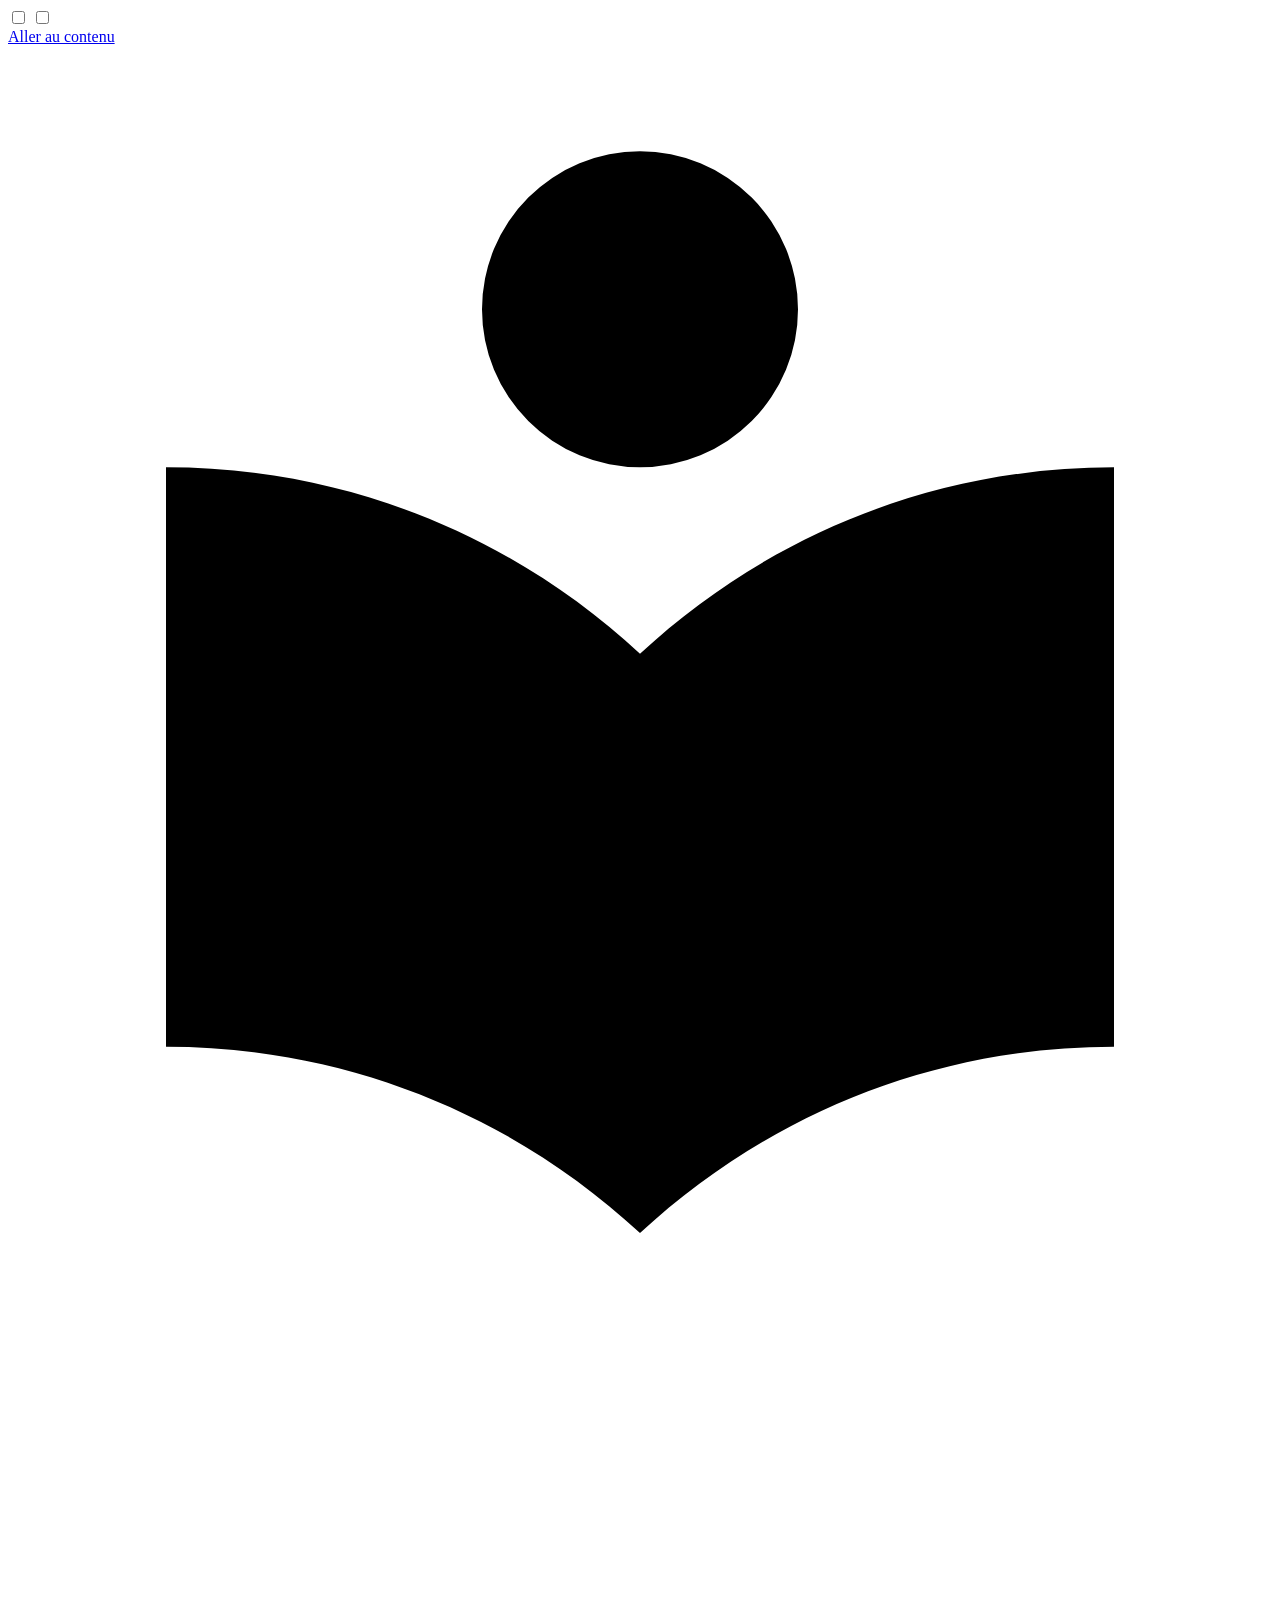
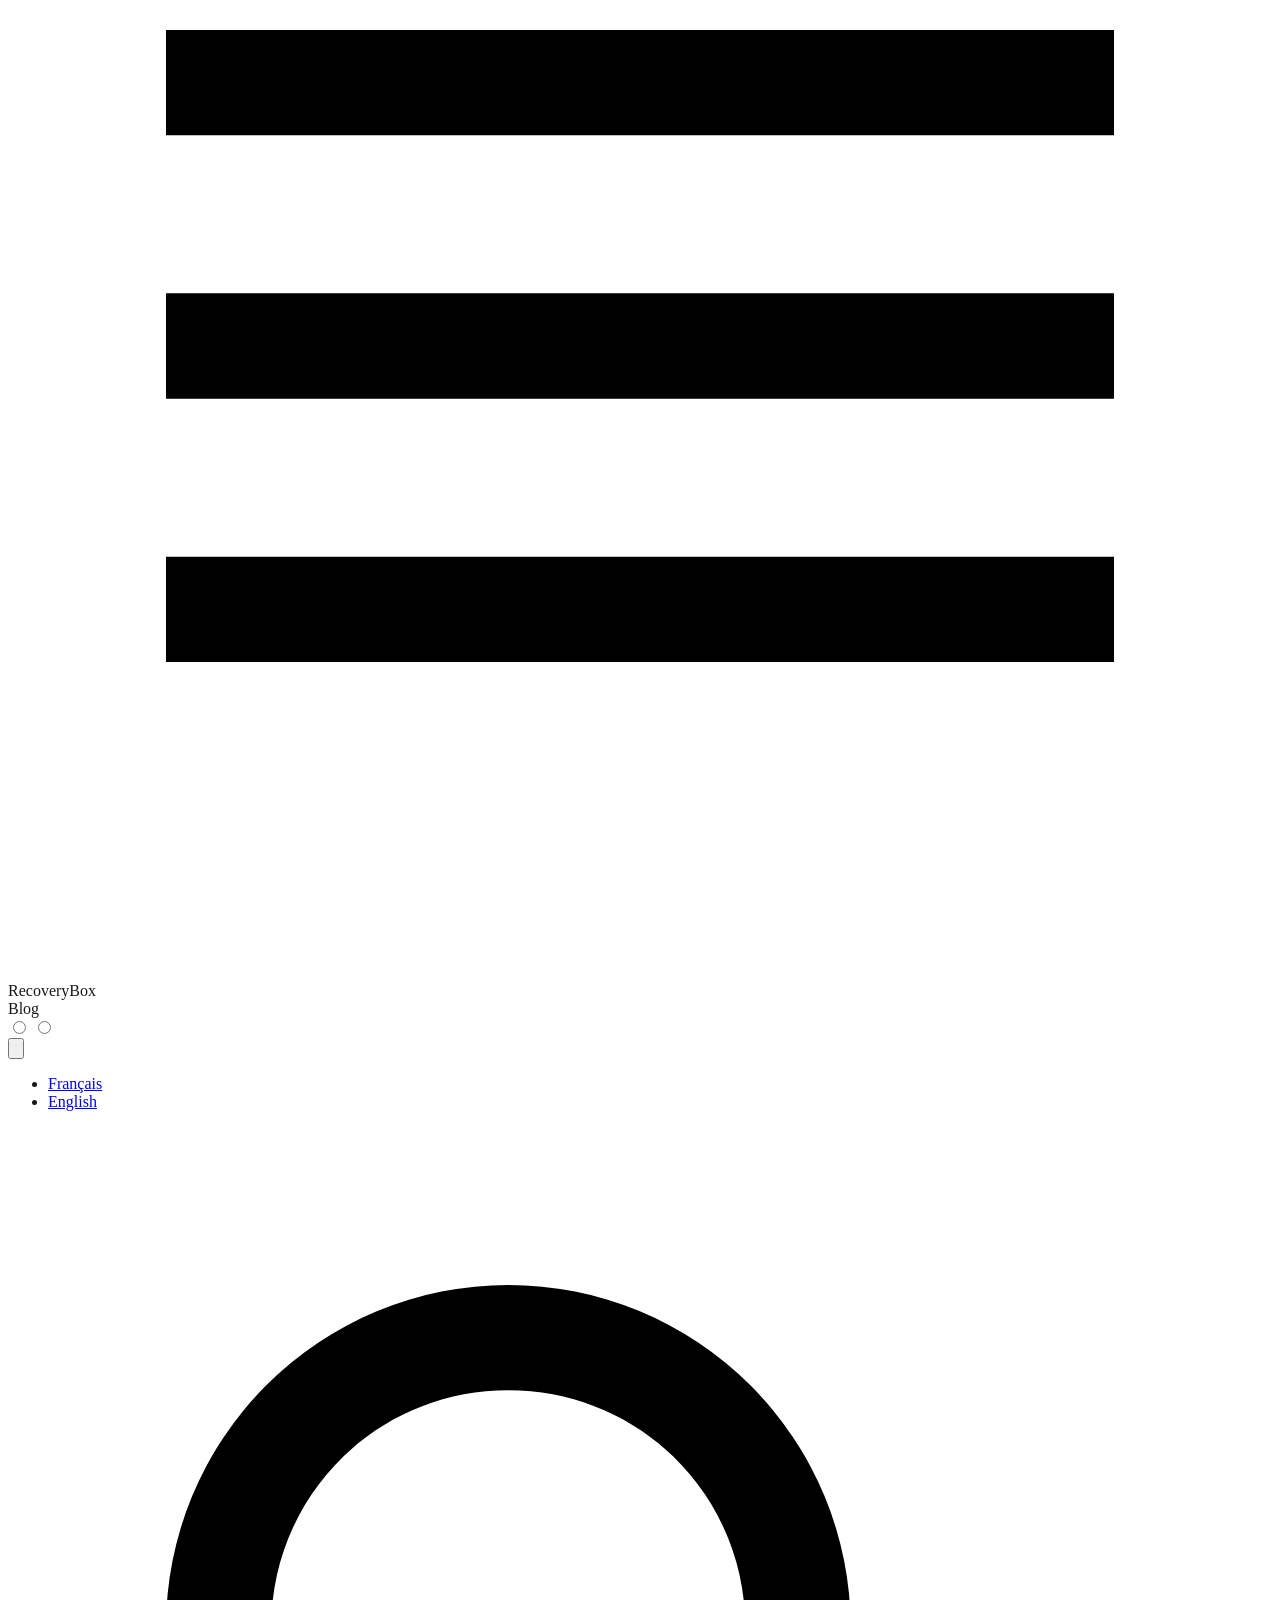
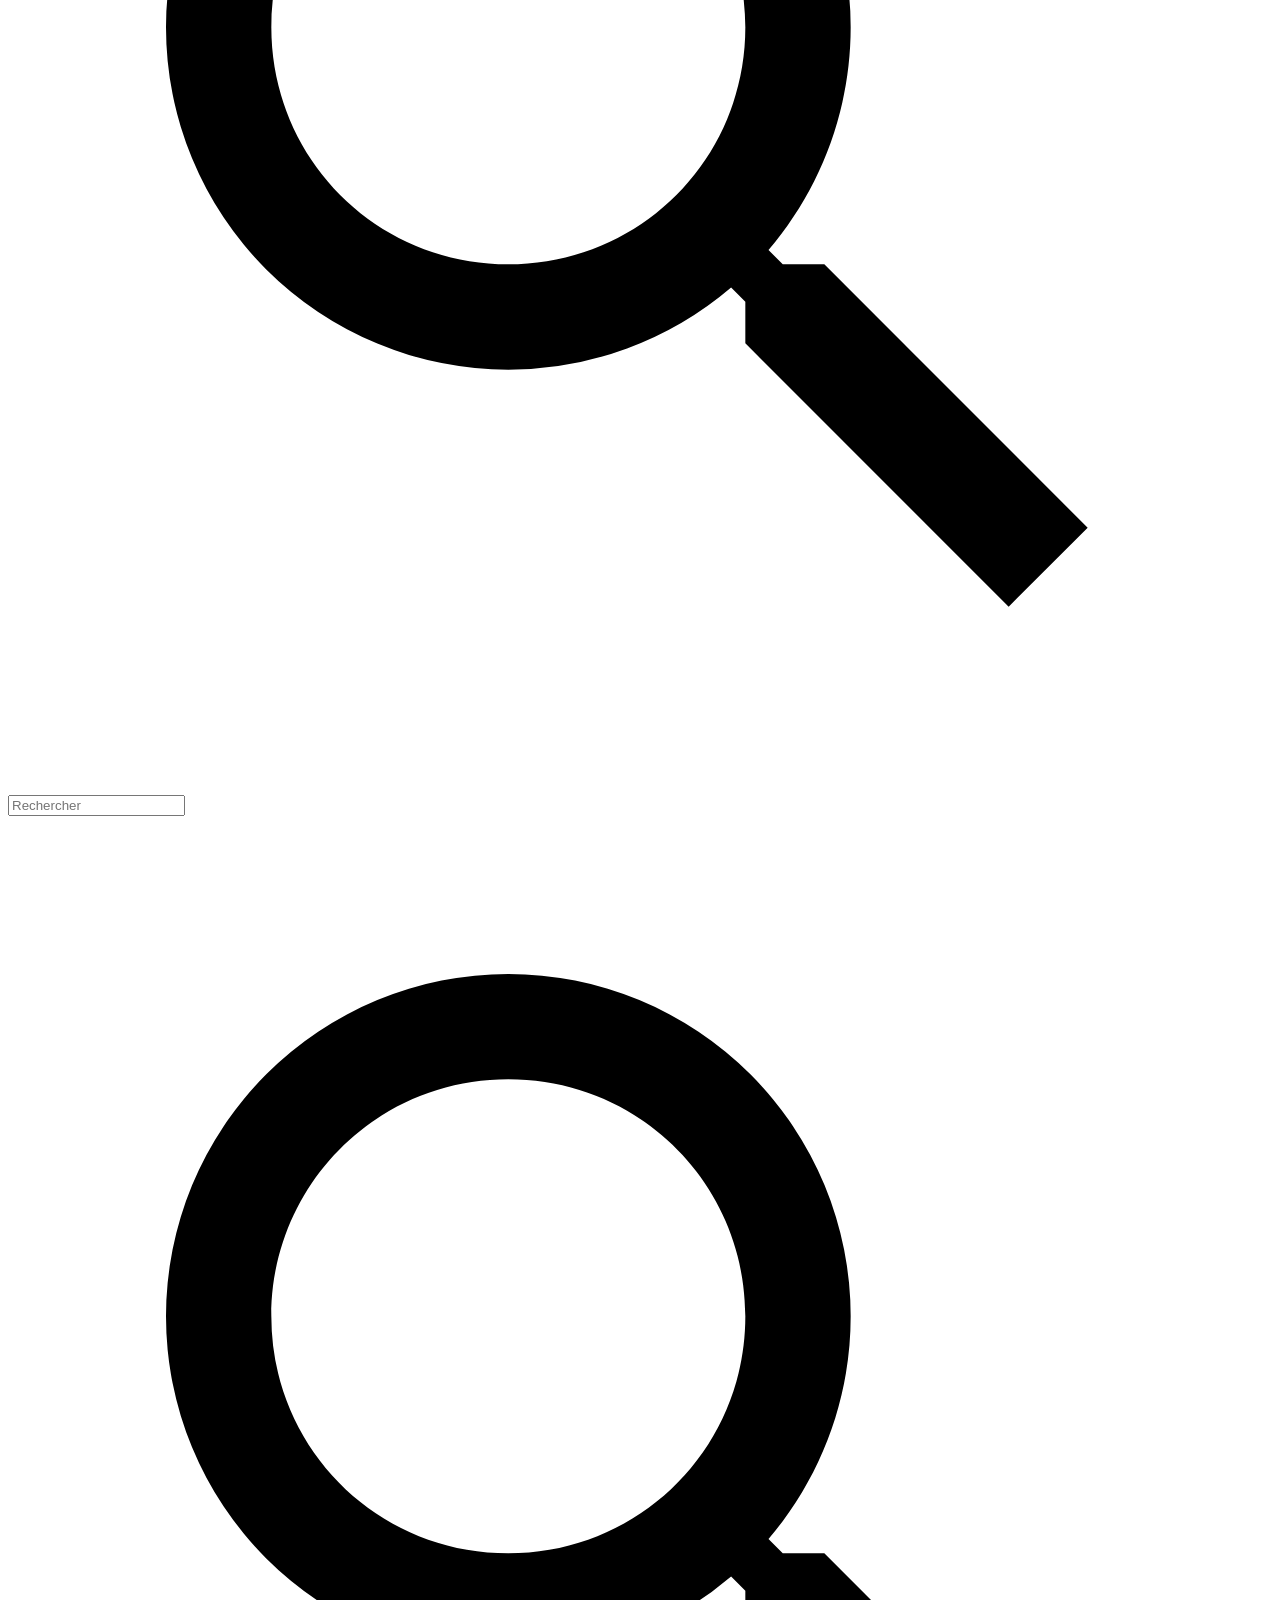
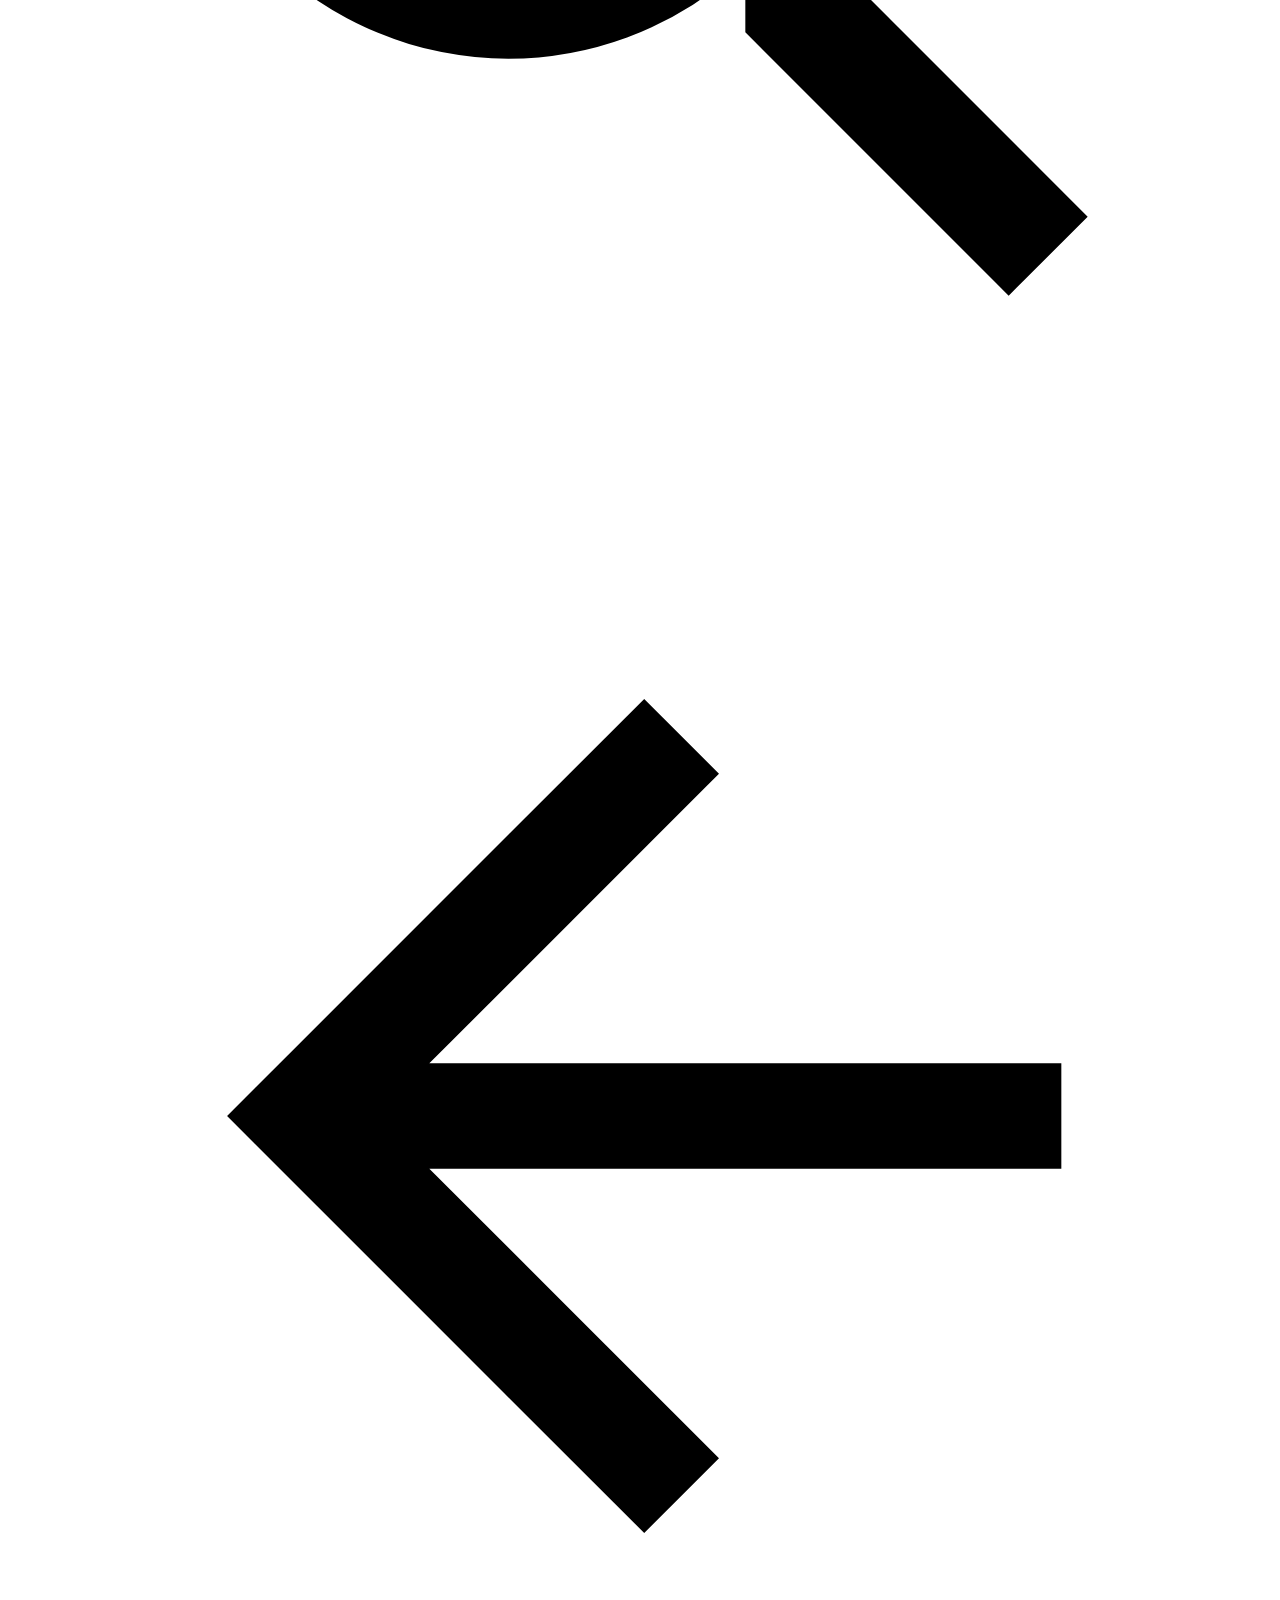
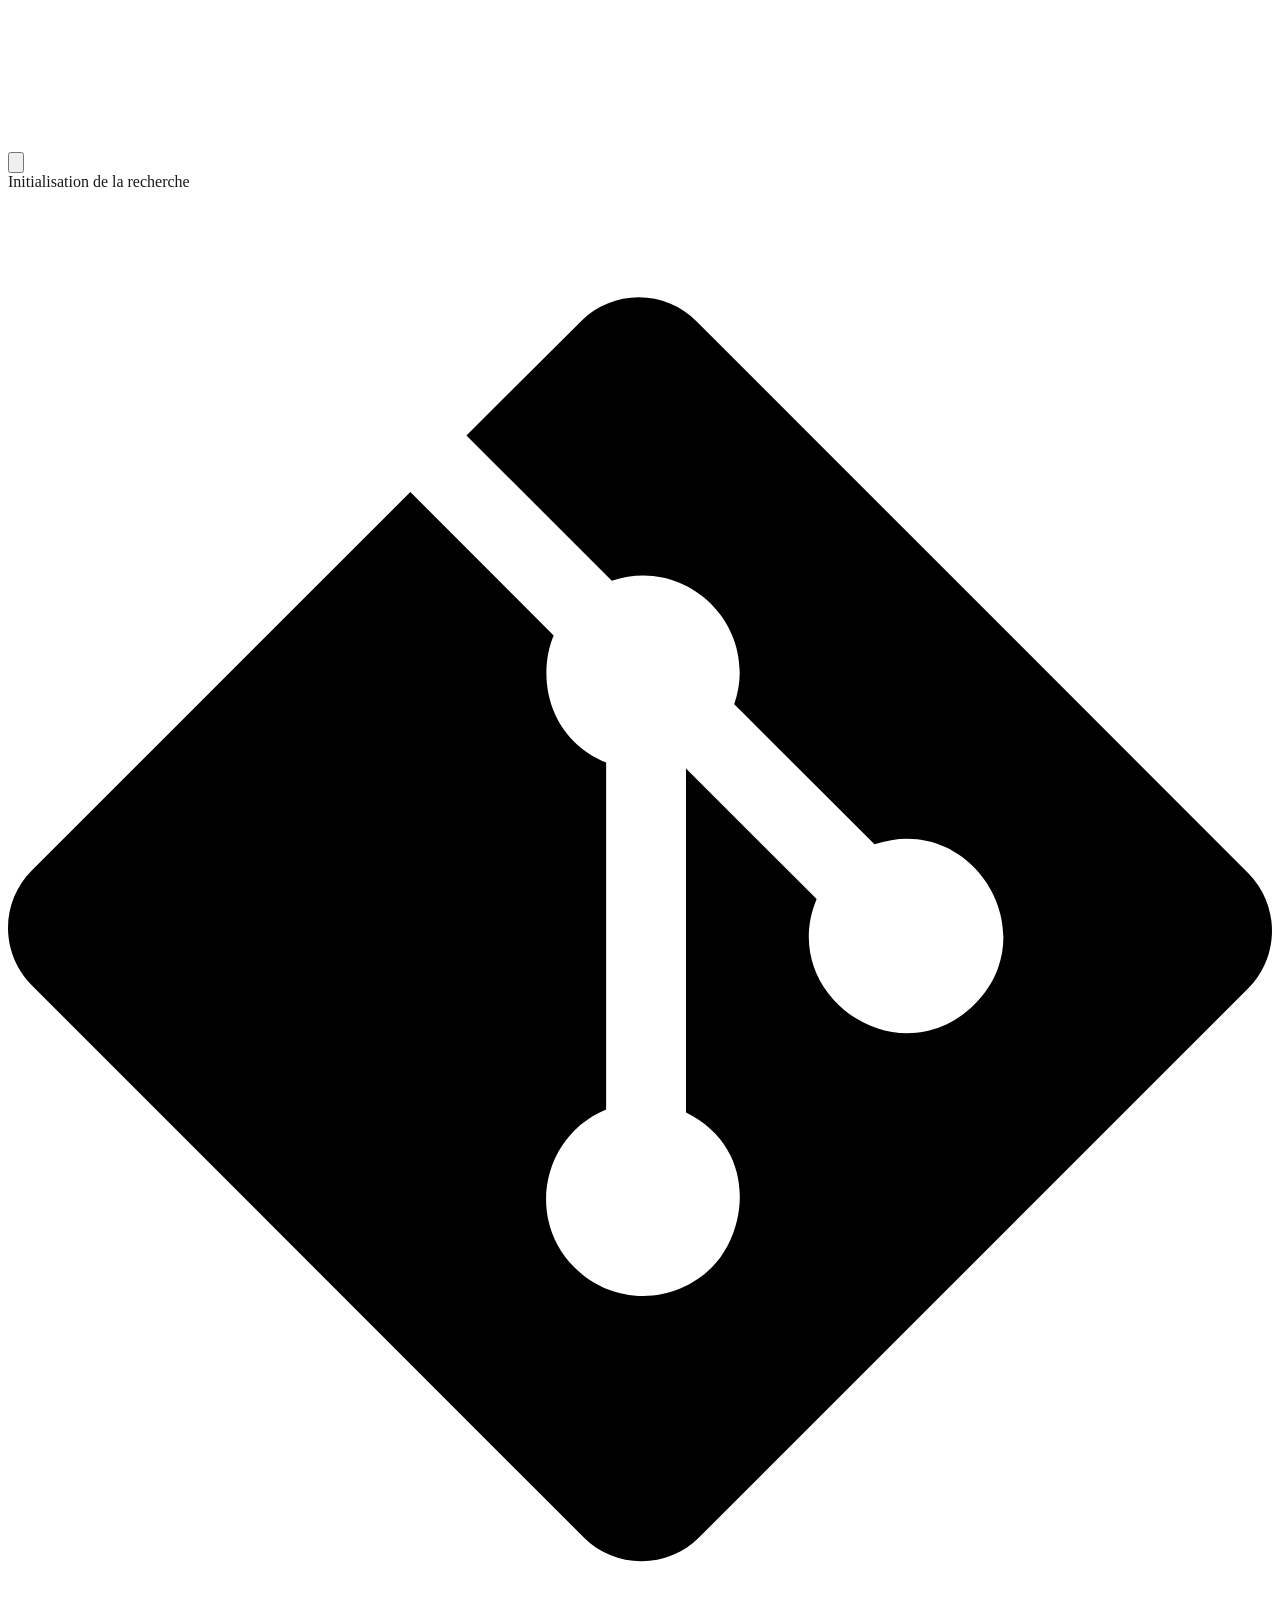
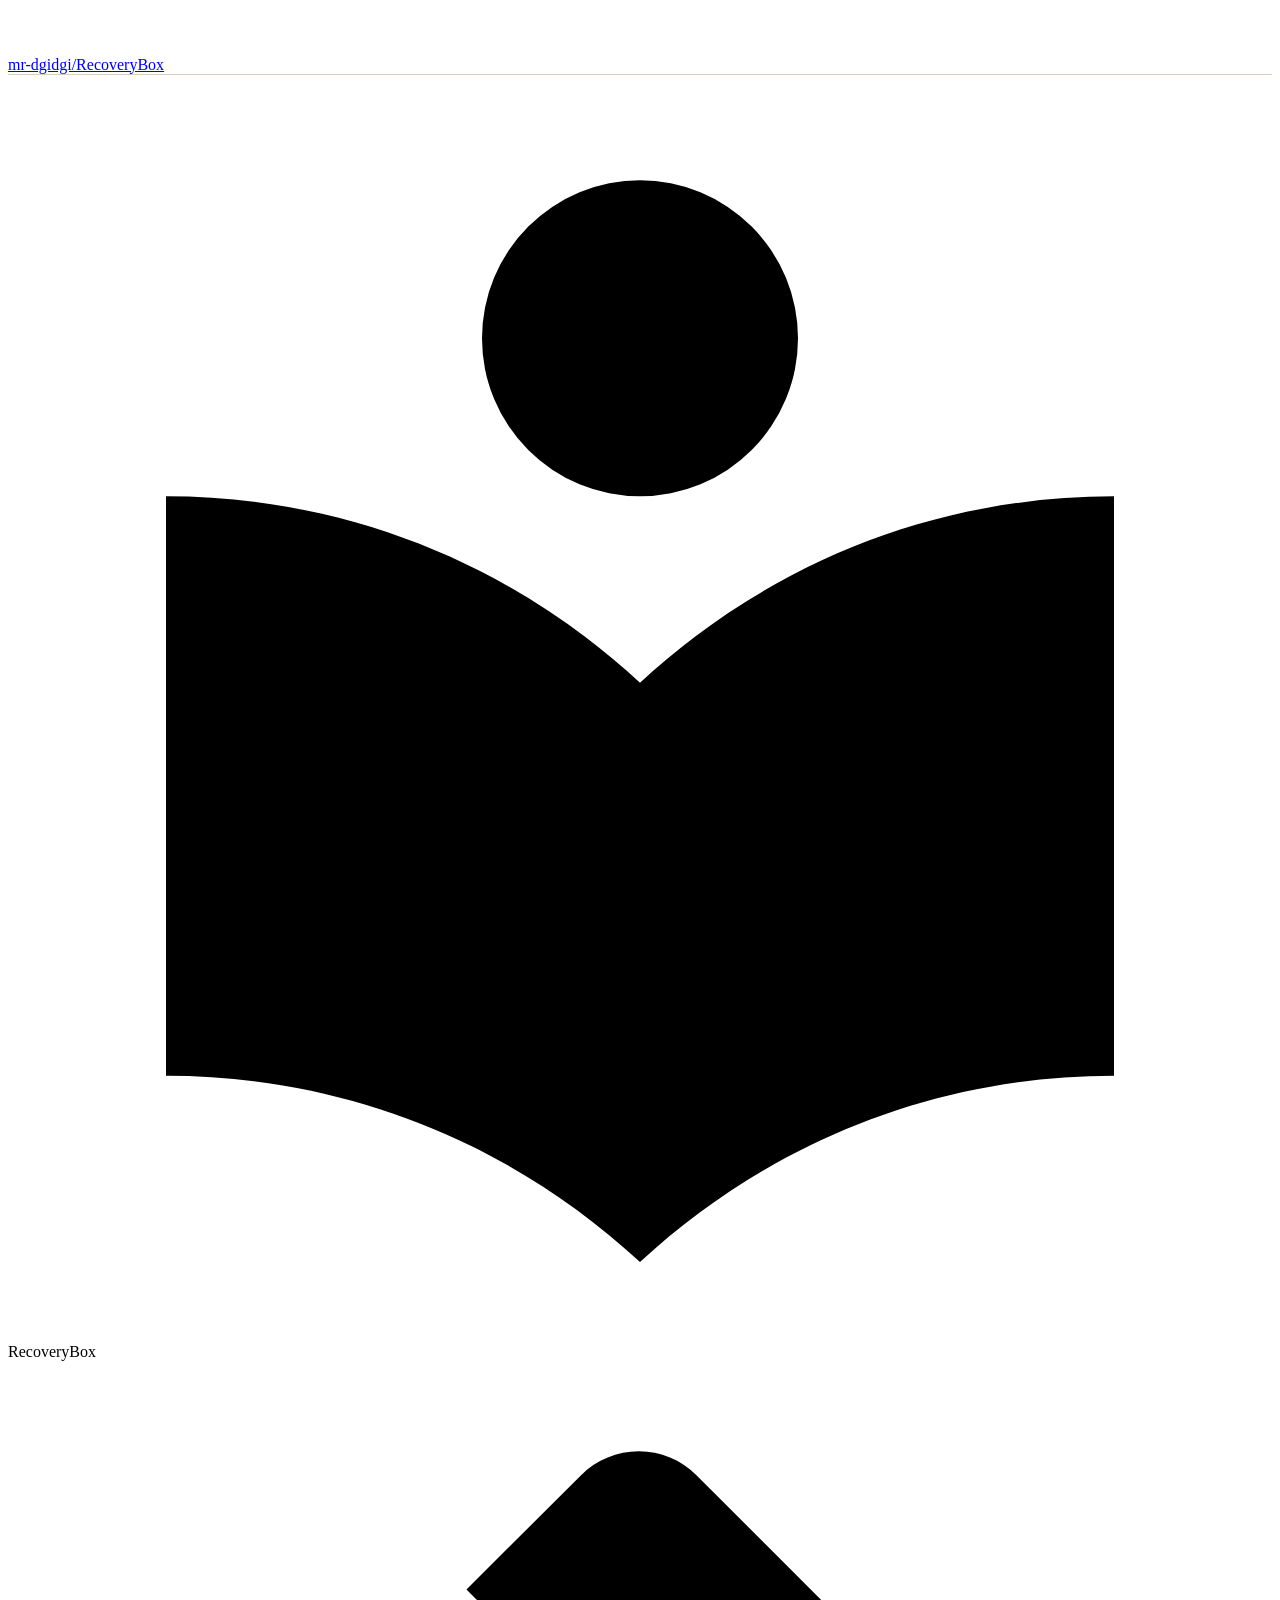
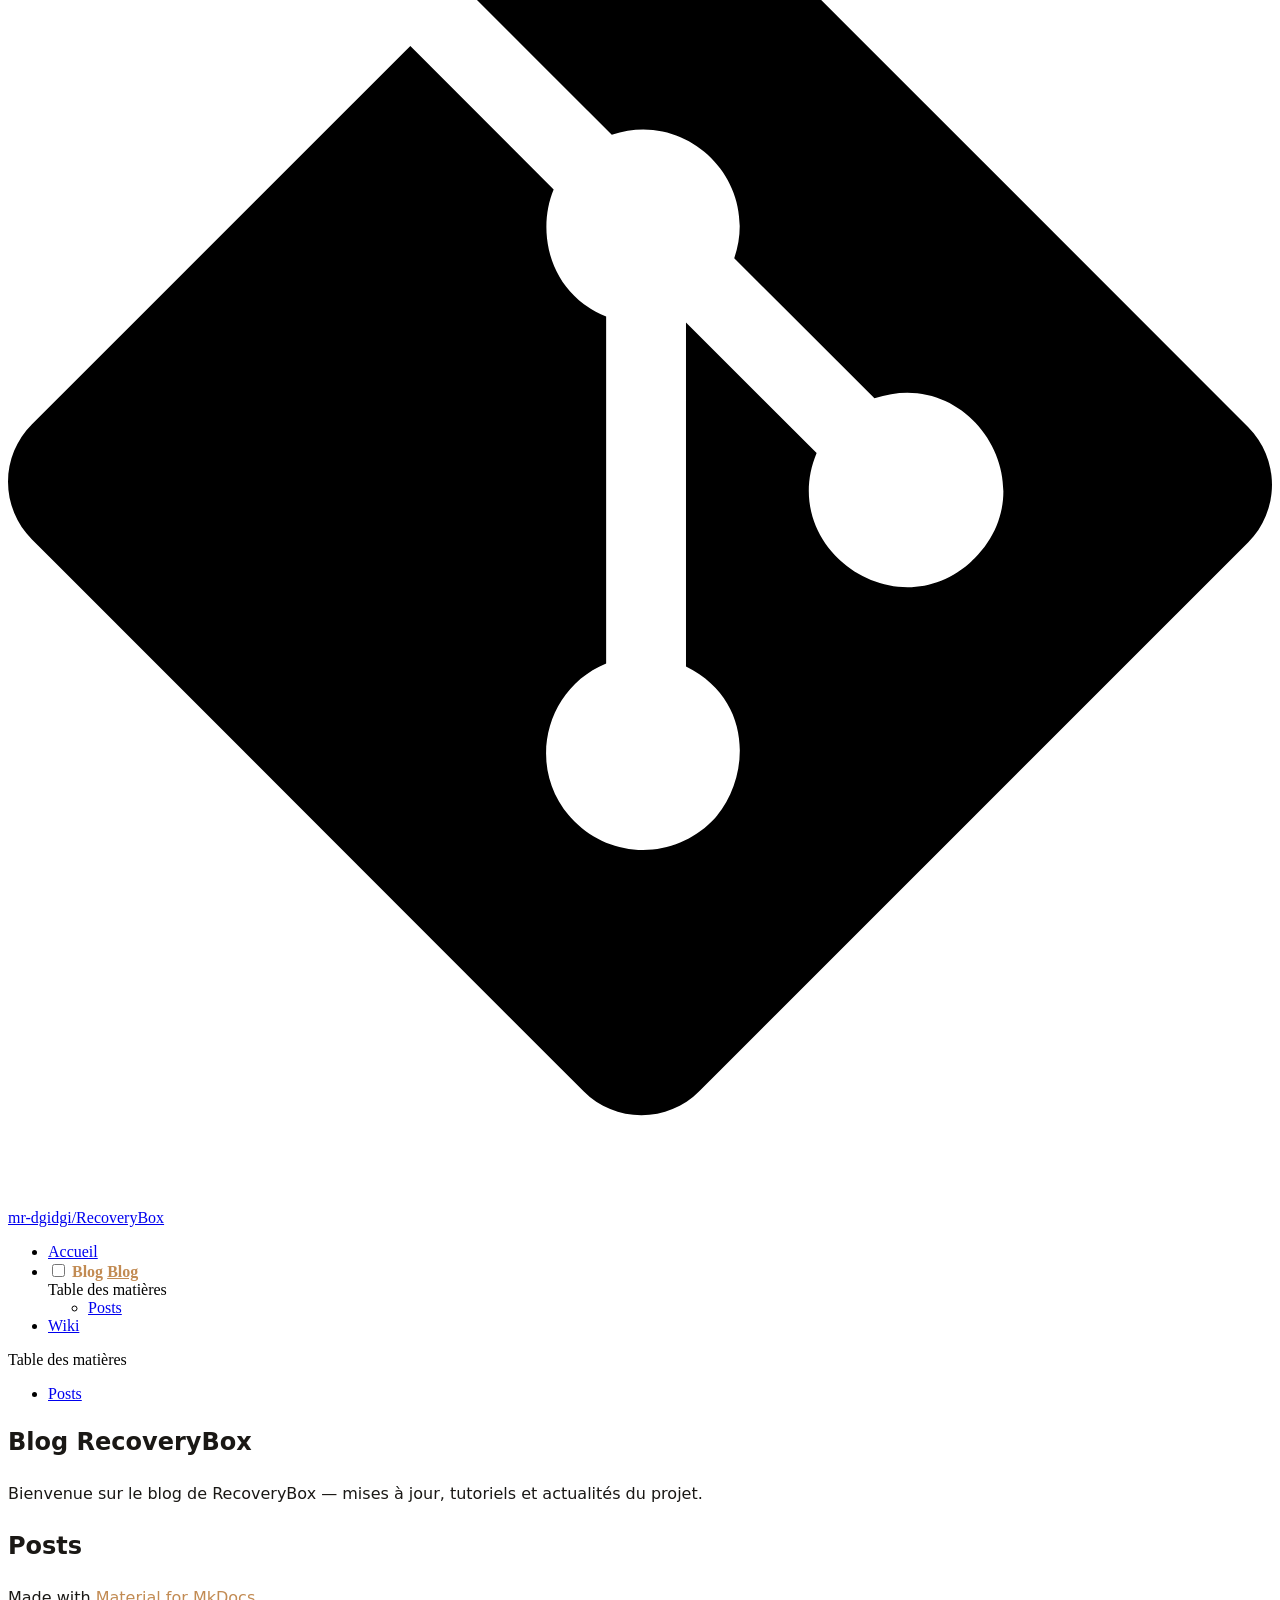
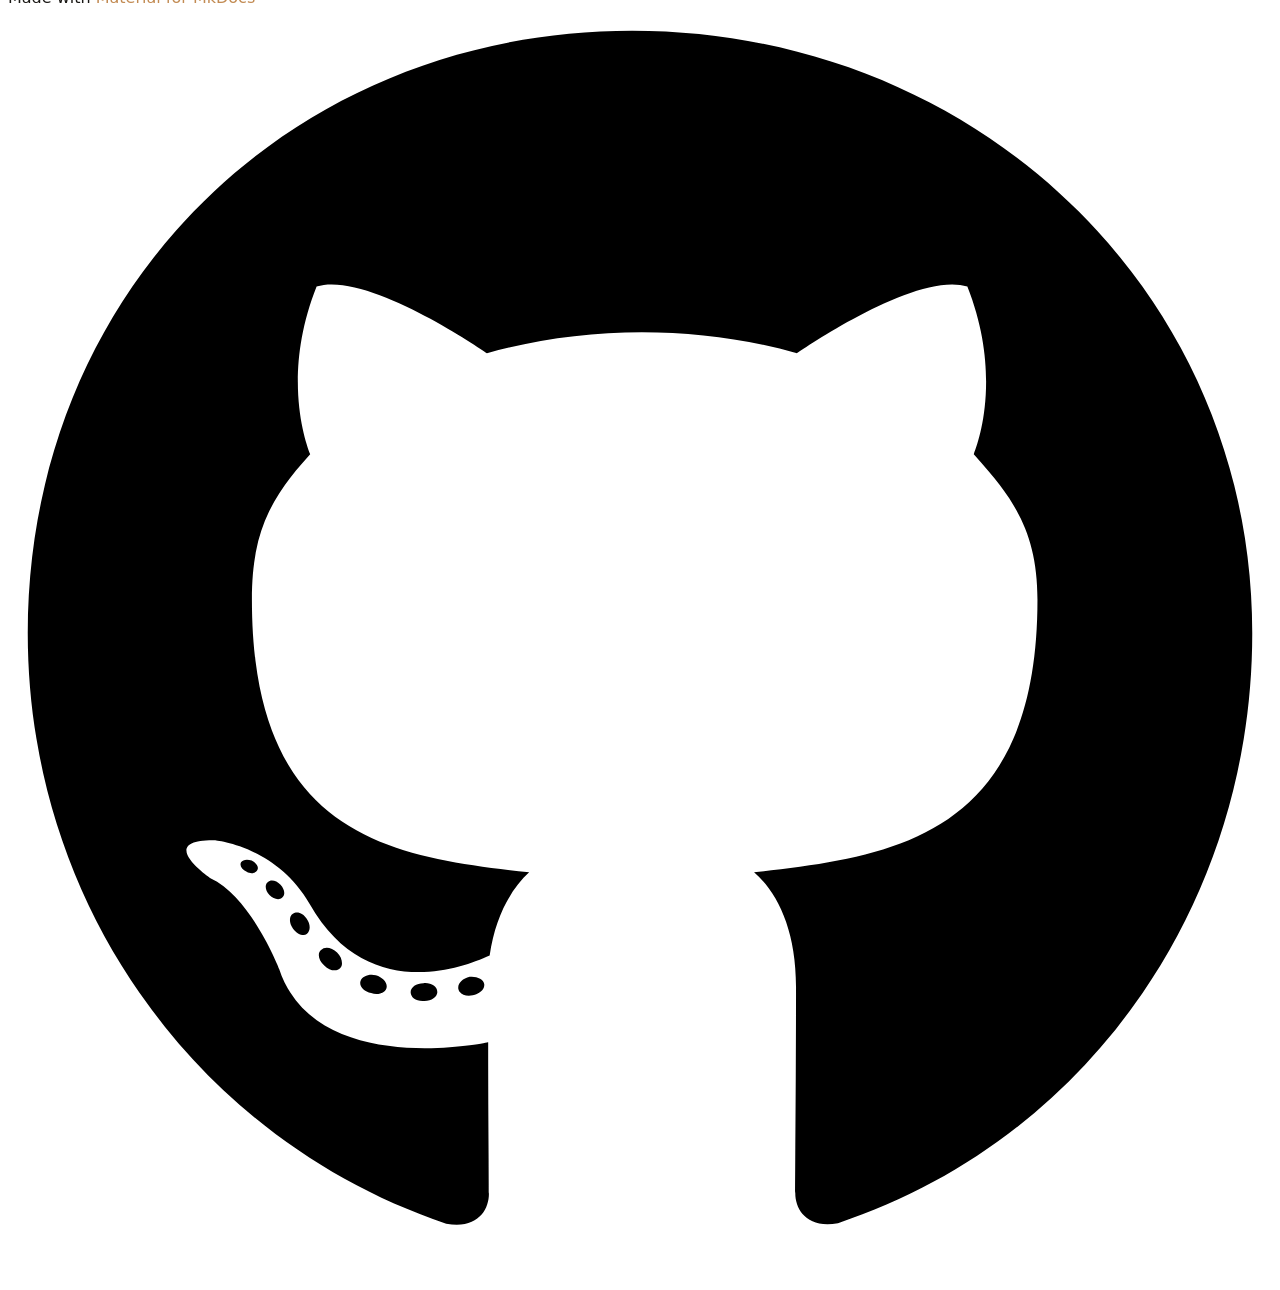
==== commit 5ceaf35b: "landing page v1" ====
--- a/www/blog/index.html
+++ b/www/blog/index.html
@@ -1,28 +1,6 @@
-<!--
-  Copyright (c) 2016-2025 Martin Donath <martin.donath@squidfunk.com>
-
-  Permission is hereby granted, free of charge, to any person obtaining a copy
-  of this software and associated documentation files (the "Software"), to
-  deal in the Software without restriction, including without limitation the
-  rights to use, copy, modify, merge, publish, distribute, sublicense, and/or
-  sell copies of the Software, and to permit persons to whom the Software is
-  furnished to do so, subject to the following conditions:
-
-  The above copyright notice and this permission notice shall be included in
-  all copies or substantial portions of the Software.
-
-  THE SOFTWARE IS PROVIDED "AS IS", WITHOUT WARRANTY OF ANY KIND, EXPRESS OR
-  IMPLIED, INCLUDING BUT NOT LIMITED TO THE WARRANTIES OF MERCHANTABILITY,
-  FITNESS FOR A PARTICULAR PURPOSE AND NON-INFRINGEMENT. IN NO EVENT SHALL THE
-  AUTHORS OR COPYRIGHT HOLDERS BE LIABLE FOR ANY CLAIM, DAMAGES OR OTHER
-  LIABILITY, WHETHER IN AN ACTION OF CONTRACT, TORT OR OTHERWISE, ARISING
-  FROM, OUT OF OR IN CONNECTION WITH THE SOFTWARE OR THE USE OR OTHER DEALINGS
-  IN THE SOFTWARE.
--->
-
 
 <!doctype html>
-<html lang="en" class="no-js">
+<html lang="fr" class="no-js">
   <head>
     
       <meta charset="utf-8">
@@ -40,9 +18,9 @@
       
       
         
-          <link rel="alternate" href="./" hreflang="en">
-        
-          <link rel="alternate" href="../fr/blog/" hreflang="fr">
+          <link rel="alternate" href="./" hreflang="fr">
+        
+          <link rel="alternate" href="../en/blog/" hreflang="en">
         
       
       
@@ -71,8 +49,8 @@
       
         
         
-        
-        <link rel="stylesheet" href="../assets/external/fonts.googleapis.com/css.49ea35f2.css">
+        <link rel="preconnect" href="https://fonts.gstatic.com" crossorigin>
+        <link rel="stylesheet" href="https://fonts.googleapis.com/css?family=Roboto:300,300i,400,400i,700,700i%7CRoboto+Mono:400,400i,700,700i&display=fallback">
         <style>:root{--md-text-font:"Roboto";--md-code-font:"Roboto Mono"}</style>
       
     
@@ -104,30 +82,22 @@
     <div data-md-component="skip">
       
         
-        <a href="#recoverybox-blog" class="md-skip">
-          Skip to content
+        <a href="#blog-recoverybox" class="md-skip">
+          Aller au contenu
         </a>
       
     </div>
     <div data-md-component="announce">
       
-        <aside class="md-banner">
-          <div class="md-banner__inner md-grid md-typeset">
-            
-            
-  RecoveryBox — Offline Emergency Server
-
-          </div>
-          
-        </aside>
-      
-    </div>
-    
-    
-      
-
-<header class="md-header" data-md-component="header">
-  <nav class="md-header__inner md-grid" aria-label="Header">
+    </div>
+    
+    
+      
+
+  
+
+<header class="md-header md-header--shadow" data-md-component="header">
+  <nav class="md-header__inner md-grid" aria-label="En-tête">
     <a href=".." title="RecoveryBox" class="md-header__button md-logo" aria-label="RecoveryBox" data-md-component="logo">
       
   
@@ -188,21 +158,21 @@
       <div class="md-header__option">
   <div class="md-select">
     
-    <button class="md-header__button md-icon" aria-label="Select language">
+    <button class="md-header__button md-icon" aria-label="Sélectionner la langue">
       <svg xmlns="http://www.w3.org/2000/svg" viewBox="0 0 24 24"><path d="m12.87 15.07-2.54-2.51.03-.03A17.5 17.5 0 0 0 14.07 6H17V4h-7V2H8v2H1v2h11.17C11.5 7.92 10.44 9.75 9 11.35 8.07 10.32 7.3 9.19 6.69 8h-2c.73 1.63 1.73 3.17 2.98 4.56l-5.09 5.02L4 19l5-5 3.11 3.11zM18.5 10h-2L12 22h2l1.12-3h4.75L21 22h2zm-2.62 7 1.62-4.33L19.12 17z"/></svg>
     </button>
     <div class="md-select__inner">
       <ul class="md-select__list">
         
           <li class="md-select__item">
-            <a href="./" hreflang="en" class="md-select__link">
-              English
+            <a href="./" hreflang="fr" class="md-select__link">
+              Français
             </a>
           </li>
         
           <li class="md-select__item">
-            <a href="../fr/blog/" hreflang="fr" class="md-select__link">
-              Français
+            <a href="../en/blog/" hreflang="en" class="md-select__link">
+              English
             </a>
           </li>
         
@@ -222,29 +192,27 @@
   <label class="md-search__overlay" for="__search"></label>
   <div class="md-search__inner" role="search">
     <form class="md-search__form" name="search">
-      <input type="text" class="md-search__input" name="query" aria-label="Search" placeholder="Search" autocapitalize="off" autocorrect="off" autocomplete="off" spellcheck="false" data-md-component="search-query" required>
+      <input type="text" class="md-search__input" name="query" aria-label="Rechercher" placeholder="Rechercher" autocapitalize="off" autocorrect="off" autocomplete="off" spellcheck="false" data-md-component="search-query" required>
       <label class="md-search__icon md-icon" for="__search">
         
         <svg xmlns="http://www.w3.org/2000/svg" viewBox="0 0 24 24"><path d="M9.5 3A6.5 6.5 0 0 1 16 9.5c0 1.61-.59 3.09-1.56 4.23l.27.27h.79l5 5-1.5 1.5-5-5v-.79l-.27-.27A6.52 6.52 0 0 1 9.5 16 6.5 6.5 0 0 1 3 9.5 6.5 6.5 0 0 1 9.5 3m0 2C7 5 5 7 5 9.5S7 14 9.5 14 14 12 14 9.5 12 5 9.5 5"/></svg>
         
         <svg xmlns="http://www.w3.org/2000/svg" viewBox="0 0 24 24"><path d="M20 11v2H8l5.5 5.5-1.42 1.42L4.16 12l7.92-7.92L13.5 5.5 8 11z"/></svg>
       </label>
-      <nav class="md-search__options" aria-label="Search">
-        
-        <button type="reset" class="md-search__icon md-icon" title="Clear" aria-label="Clear" tabindex="-1">
+      <nav class="md-search__options" aria-label="Recherche">
+        
+        <button type="reset" class="md-search__icon md-icon" title="Effacer" aria-label="Effacer" tabindex="-1">
           
           <svg xmlns="http://www.w3.org/2000/svg" viewBox="0 0 24 24"><path d="M19 6.41 17.59 5 12 10.59 6.41 5 5 6.41 10.59 12 5 17.59 6.41 19 12 13.41 17.59 19 19 17.59 13.41 12z"/></svg>
         </button>
       </nav>
-      
-        <div class="md-search__suggest" data-md-component="search-suggest"></div>
       
     </form>
     <div class="md-search__output">
       <div class="md-search__scrollwrap" tabindex="0" data-md-scrollfix>
         <div class="md-search-result" data-md-component="search-result">
           <div class="md-search-result__meta">
-            Initializing search
+            Initialisation de la recherche
           </div>
           <ol class="md-search-result__list" role="presentation"></ol>
         </div>
@@ -256,7 +224,7 @@
     
     
       <div class="md-header__source">
-        <a href="https://github.com/mr-dgidgi/recoverybox" title="Go to repository" class="md-source" data-md-component="source">
+        <a href="https://github.com/mr-dgidgi/recoverybox" title="Aller au dépôt" class="md-source" data-md-component="source">
   <div class="md-source__icon md-icon">
     
     <svg xmlns="http://www.w3.org/2000/svg" viewBox="0 0 448 512"><!--! Font Awesome Free 7.1.0 by @fontawesome - https://fontawesome.com License - https://fontawesome.com/license/free (Icons: CC BY 4.0, Fonts: SIL OFL 1.1, Code: MIT License) Copyright 2025 Fonticons, Inc.--><path d="M439.6 236.1 244 40.5c-5.4-5.5-12.8-8.5-20.4-8.5s-15 3-20.4 8.4L162.5 81l51.5 51.5c27.1-9.1 52.7 16.8 43.4 43.7l49.7 49.7c34.2-11.8 61.2 31 35.5 56.7-26.5 26.5-70.2-2.9-56-37.3L240.3 199v121.9c25.3 12.5 22.3 41.8 9.1 55-6.4 6.4-15.2 10.1-24.3 10.1s-17.8-3.6-24.3-10.1c-17.6-17.6-11.1-46.9 11.2-56v-123c-20.8-8.5-24.6-30.7-18.6-45L142.6 101 8.5 235.1C3 240.6 0 247.9 0 255.5s3 15 8.5 20.4l195.6 195.7c5.4 5.4 12.7 8.4 20.4 8.4s15-3 20.4-8.4l194.7-194.7c5.4-5.4 8.4-12.8 8.4-20.4s-3-15-8.4-20.4"/></svg>
@@ -275,74 +243,6 @@
       
       
         
-          
-            
-<nav class="md-tabs" aria-label="Tabs" data-md-component="tabs">
-  <div class="md-grid">
-    <ul class="md-tabs__list">
-      
-        
-  
-  
-  
-  
-    <li class="md-tabs__item">
-      <a href=".." class="md-tabs__link">
-        
-  
-  
-    
-  
-  Home
-
-      </a>
-    </li>
-  
-
-      
-        
-  
-  
-  
-  
-    <li class="md-tabs__item">
-      <a href="../wiki/index.md" class="md-tabs__link">
-        
-  
-  
-    
-  
-  Wiki
-
-      </a>
-    </li>
-  
-
-      
-        
-  
-  
-  
-    
-  
-  
-    <li class="md-tabs__item md-tabs__item--active">
-      <a href="./" class="md-tabs__link">
-        
-  
-  
-    
-  
-  Blog
-
-      </a>
-    </li>
-  
-
-      
-    </ul>
-  </div>
-</nav>
           
         
       
@@ -357,10 +257,8 @@
                     
 
 
-  
-
-
-<nav class="md-nav md-nav--primary md-nav--lifted" aria-label="Navigation" data-md-level="0">
+
+<nav class="md-nav md-nav--primary" aria-label="Navigation" data-md-level="0">
   <label class="md-nav__title" for="__drawer">
     <a href=".." title="RecoveryBox" class="md-nav__button md-logo" aria-label="RecoveryBox" data-md-component="logo">
       
@@ -372,7 +270,7 @@
   </label>
   
     <div class="md-nav__source">
-      <a href="https://github.com/mr-dgidgi/recoverybox" title="Go to repository" class="md-source" data-md-component="source">
+      <a href="https://github.com/mr-dgidgi/recoverybox" title="Aller au dépôt" class="md-source" data-md-component="source">
   <div class="md-source__icon md-icon">
     
     <svg xmlns="http://www.w3.org/2000/svg" viewBox="0 0 448 512"><!--! Font Awesome Free 7.1.0 by @fontawesome - https://fontawesome.com License - https://fontawesome.com/license/free (Icons: CC BY 4.0, Fonts: SIL OFL 1.1, Code: MIT License) Copyright 2025 Fonticons, Inc.--><path d="M439.6 236.1 244 40.5c-5.4-5.5-12.8-8.5-20.4-8.5s-15 3-20.4 8.4L162.5 81l51.5 51.5c27.1-9.1 52.7 16.8 43.4 43.7l49.7 49.7c34.2-11.8 61.2 31 35.5 56.7-26.5 26.5-70.2-2.9-56-37.3L240.3 199v121.9c25.3 12.5 22.3 41.8 9.1 55-6.4 6.4-15.2 10.1-24.3 10.1s-17.8-3.6-24.3-10.1c-17.6-17.6-11.1-46.9 11.2-56v-123c-20.8-8.5-24.6-30.7-18.6-45L142.6 101 8.5 235.1C3 240.6 0 247.9 0 255.5s3 15 8.5 20.4l195.6 195.7c5.4 5.4 12.7 8.4 20.4 8.4s15-3 20.4-8.4l194.7-194.7c5.4-5.4 8.4-12.8 8.4-20.4s-3-15-8.4-20.4"/></svg>
@@ -399,7 +297,7 @@
   <span class="md-ellipsis">
     
   
-    Home
+    Accueil
   
 
     
@@ -416,33 +314,6 @@
       
   
   
-  
-  
-    <li class="md-nav__item">
-      <a href="../wiki/index.md" class="md-nav__link">
-        
-  
-  
-  <span class="md-ellipsis">
-    
-  
-    Wiki
-  
-
-    
-  </span>
-  
-  
-
-      </a>
-    </li>
-  
-
-    
-      
-      
-  
-  
     
   
   
@@ -492,7 +363,7 @@
       
         
 
-<nav class="md-nav md-nav--secondary" aria-label="Table of contents">
+<nav class="md-nav md-nav--secondary" aria-label="Table des matières">
   
   
   
@@ -501,7 +372,7 @@
   
     <label class="md-nav__title" for="__toc">
       <span class="md-nav__icon md-icon"></span>
-      Table of contents
+      Table des matières
     </label>
     <ul class="md-nav__list" data-md-component="toc" data-md-scrollfix>
       
@@ -520,6 +391,33 @@
   
 </nav>
       
+    </li>
+  
+
+    
+      
+      
+  
+  
+  
+  
+    <li class="md-nav__item">
+      <a href="https://recoverybox.fr/wiki/" class="md-nav__link">
+        
+  
+  
+  <span class="md-ellipsis">
+    
+  
+    Wiki
+  
+
+    
+  </span>
+  
+  
+
+      </a>
     </li>
   
 
@@ -537,7 +435,7 @@
                   <div class="md-sidebar__inner">
                     
 
-<nav class="md-nav md-nav--secondary" aria-label="Table of contents">
+<nav class="md-nav md-nav--secondary" aria-label="Table des matières">
   
   
   
@@ -546,7 +444,7 @@
   
     <label class="md-nav__title" for="__toc">
       <span class="md-nav__icon md-icon"></span>
-      Table of contents
+      Table des matières
     </label>
     <ul class="md-nav__list" data-md-component="toc" data-md-scrollfix>
       
@@ -581,9 +479,9 @@
   
 
 
-<h1 id="recoverybox-blog">RecoveryBox Blog<a class="headerlink" href="#recoverybox-blog" title="Permanent link">&para;</a></h1>
-<p>Welcome to the RecoveryBox blog — updates, tutorials, and news about the project.</p>
-<h2 id="posts">Posts<a class="headerlink" href="#posts" title="Permanent link">&para;</a></h2>
+<h1 id="blog-recoverybox">Blog RecoveryBox</h1>
+<p>Bienvenue sur le blog de RecoveryBox — mises à jour, tutoriels et actualités du projet.</p>
+<h2 id="posts">Posts</h2>
 
 
 
@@ -603,12 +501,6 @@
           
 <script>var target=document.getElementById(location.hash.slice(1));target&&target.name&&(target.checked=target.name.startsWith("__tabbed_"))</script>
         </div>
-        
-          <button type="button" class="md-top md-icon" data-md-component="top" hidden>
-  
-  <svg xmlns="http://www.w3.org/2000/svg" viewBox="0 0 24 24"><path d="M13 20h-2V8l-5.5 5.5-1.42-1.42L12 4.16l7.92 7.92-1.42 1.42L13 8z"/></svg>
-  Back to top
-</button>
         
       </main>
       
@@ -652,7 +544,7 @@
     
       
       
-      <script id="__config" type="application/json">{"annotate": null, "base": "..", "features": ["navigation.tabs", "navigation.sections", "navigation.top", "search.highlight", "search.suggest", "content.code.copy", "toc.follow"], "search": "../assets/javascripts/workers/search.2c215733.min.js", "tags": null, "translations": {"clipboard.copied": "Copied to clipboard", "clipboard.copy": "Copy to clipboard", "search.result.more.one": "1 more on this page", "search.result.more.other": "# more on this page", "search.result.none": "No matching documents", "search.result.one": "1 matching document", "search.result.other": "# matching documents", "search.result.placeholder": "Type to start searching", "search.result.term.missing": "Missing", "select.version": "Select version"}, "version": null}</script>
+      <script id="__config" type="application/json">{"annotate": null, "base": "..", "features": [], "search": "../assets/javascripts/workers/search.2c215733.min.js", "tags": null, "translations": {"clipboard.copied": "Copi\u00e9 dans le presse-papier", "clipboard.copy": "Copier dans le presse-papier", "search.result.more.one": "1 de plus sur cette page", "search.result.more.other": "# de plus sur cette page", "search.result.none": "Aucun document trouv\u00e9", "search.result.one": "1 document trouv\u00e9", "search.result.other": "# documents trouv\u00e9s", "search.result.placeholder": "Taper pour d\u00e9marrer la recherche", "search.result.term.missing": "Non trouv\u00e9", "select.version": "S\u00e9lectionner la version"}, "version": null}</script>
     
     
       <script src="../assets/javascripts/bundle.d7400e89.min.js"></script>
--- a/www/stylesheets/recoverybox-theme.css
+++ b/www/stylesheets/recoverybox-theme.css
@@ -204,3 +204,148 @@
 .md-typeset ol li strong {
   color: var(--rb-text-main);
 }
+
+/* --------------------------------------------------------------------------
+   3. LANDING PAGE COMPONENTS
+   -------------------------------------------------------------------------- */
+
+/* Sections */
+.rb-section {
+  padding: 3rem 0;
+}
+
+.rb-section--alt {
+  background-color: var(--rb-bg-secondary);
+}
+
+.rb-section__title {
+  text-align: center;
+  font-size: 1.8rem;
+  font-weight: 700;
+  margin-bottom: 2rem;
+}
+
+/* Feature Grid */
+.rb-grid {
+  display: grid;
+  grid-template-columns: repeat(auto-fit, minmax(260px, 1fr));
+  gap: 1.5rem;
+}
+
+.rb-card {
+  background-color: var(--rb-bg-surface);
+  border: 1px solid var(--rb-border);
+  border-radius: var(--rb-radius);
+  padding: 1.5rem;
+  transition: border-color 0.2s ease;
+}
+
+.rb-card:hover {
+  border-color: var(--rb-accent-camel);
+}
+
+.rb-card__icon {
+  font-size: 2rem;
+  display: block;
+  margin-bottom: 0.75rem;
+}
+
+.rb-card__title {
+  font-size: 1.1rem;
+  font-weight: 600;
+  margin: 0 0 0.5rem;
+}
+
+.rb-card__text {
+  font-size: 0.9rem;
+  color: var(--rb-text-muted);
+  margin: 0;
+  line-height: 1.5;
+}
+
+/* Installation Steps */
+.rb-steps {
+  counter-reset: rb-step;
+  list-style: none;
+  padding: 0;
+  max-width: 640px;
+  margin: 0 auto;
+}
+
+.rb-steps li {
+  counter-increment: rb-step;
+  position: relative;
+  padding-left: 3rem;
+  margin-bottom: 1.5rem;
+}
+
+.rb-steps li::before {
+  content: counter(rb-step);
+  position: absolute;
+  left: 0;
+  top: 0;
+  width: 2rem;
+  height: 2rem;
+  background: var(--rb-accent-camel);
+  color: #fff;
+  border-radius: 50%;
+  display: flex;
+  align-items: center;
+  justify-content: center;
+  font-weight: 700;
+  font-size: 0.9rem;
+}
+
+.rb-steps li pre {
+  margin: 0.5rem 0 0;
+}
+
+/* Definition List */
+.rb-dl {
+  display: grid;
+  grid-template-columns: auto 1fr;
+  gap: 0.5rem 1.5rem;
+  max-width: 640px;
+  margin: 0 auto;
+}
+
+.rb-dl dt {
+  font-weight: 700;
+  padding: 0.5rem 0.75rem;
+  background: var(--rb-bg-surface);
+  border: 1px solid var(--rb-border);
+  border-radius: var(--rb-radius);
+  min-height: var(--rb-touch-target);
+  display: flex;
+  align-items: center;
+}
+
+.rb-dl dd {
+  padding: 0.5rem 0.75rem;
+  color: var(--rb-text-muted);
+  display: flex;
+  align-items: center;
+  border-left: 3px solid var(--rb-accent-camel);
+}
+
+/* Roadmap */
+.rb-roadmap {
+  list-style: none;
+  padding: 0;
+  max-width: 640px;
+  margin: 0 auto;
+}
+
+.rb-roadmap li {
+  display: flex;
+  align-items: flex-start;
+  gap: 0.75rem;
+  padding: 0.75rem 0;
+  border-bottom: 1px solid var(--rb-border);
+}
+
+.rb-roadmap__icon {
+  font-size: 1.5rem;
+  flex-shrink: 0;
+  color: var(--rb-status-online);
+}
